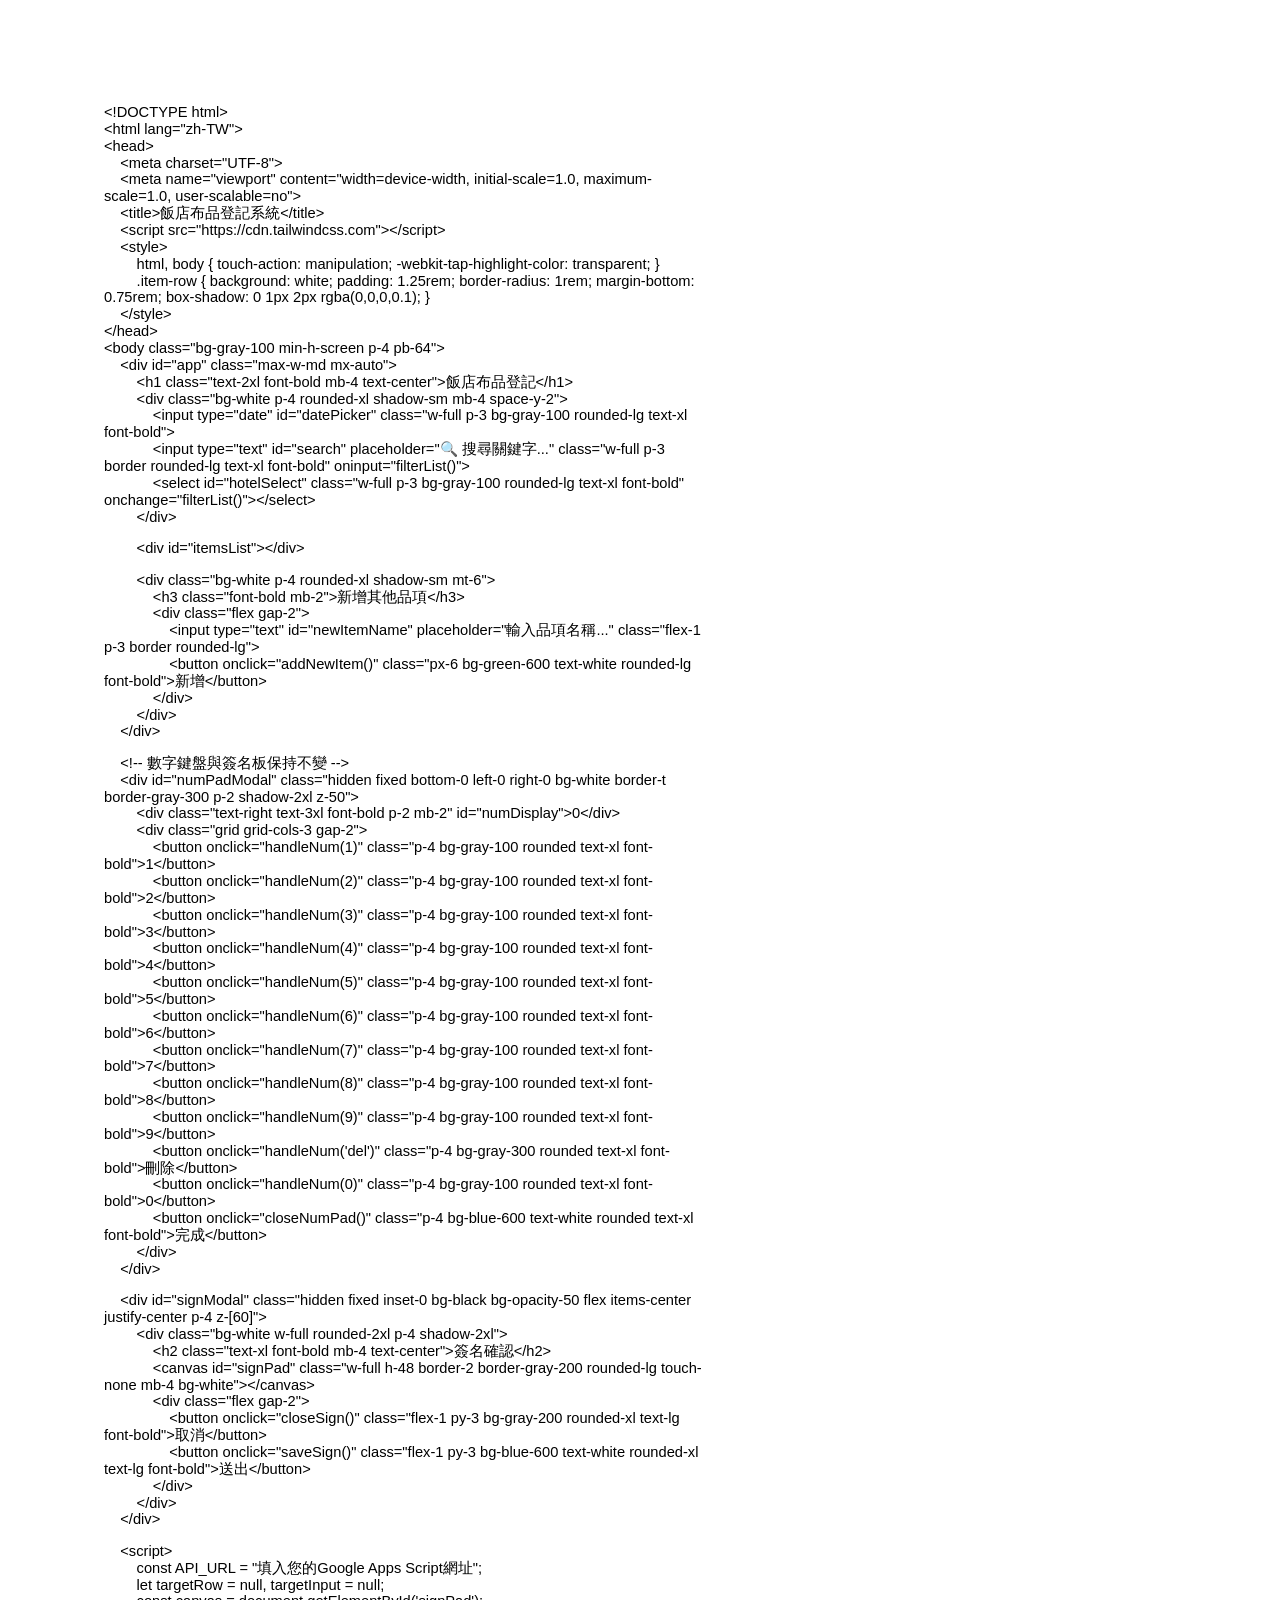
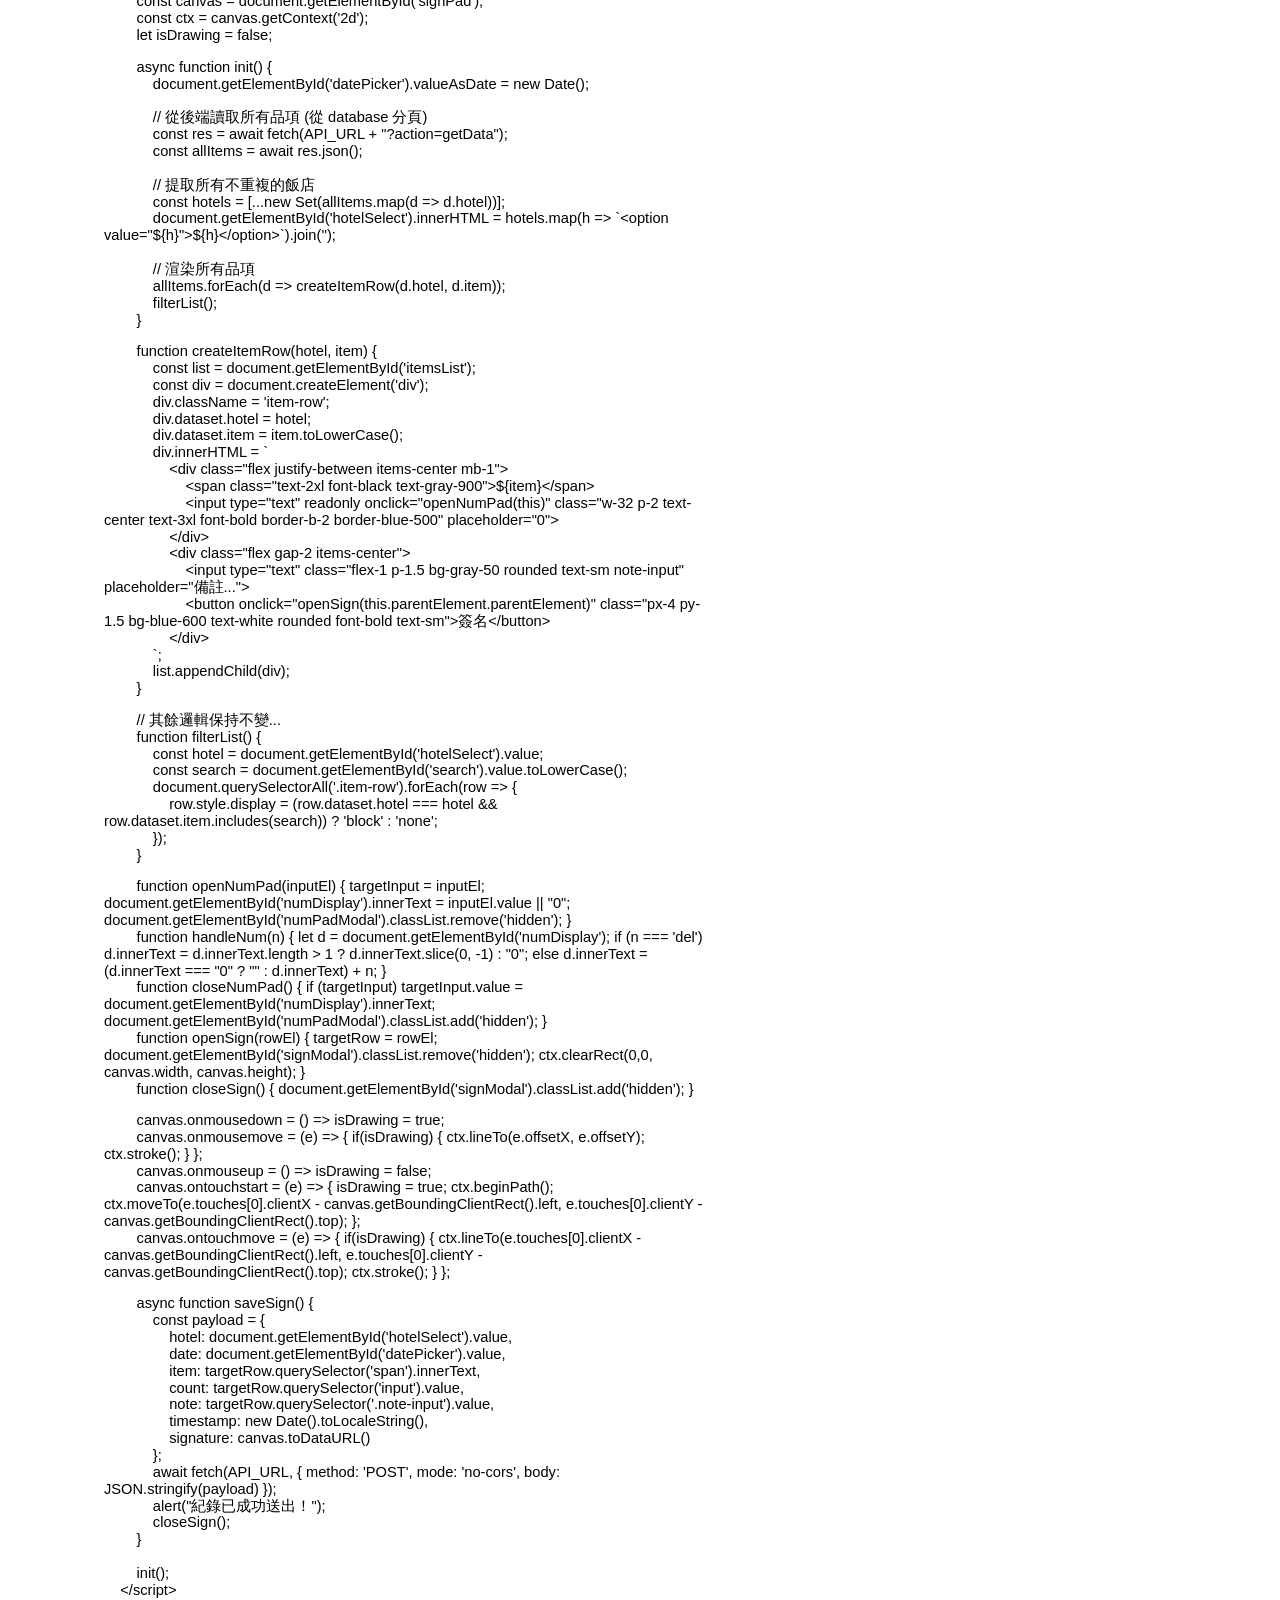
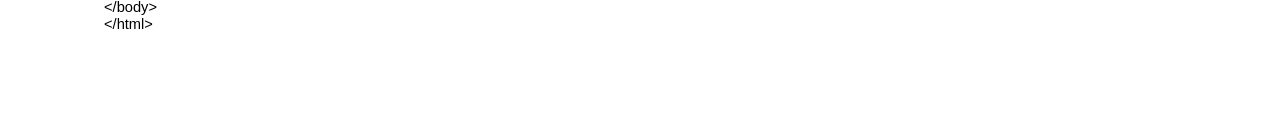
==== hotel-inventory/index.html @ b82ffbec "Add files via upload hotel-inventory" ====
<html><head><meta content="text/html; charset=UTF-8" http-equiv="content-type"><style type="text/css">ol{margin:0;padding:0}table td,table th{padding:0}.c0{color:#000000;font-weight:400;text-decoration:none;vertical-align:baseline;font-size:11pt;font-family:"Arial";font-style:normal}.c1{padding-top:0pt;padding-bottom:0pt;line-height:1.15;orphans:2;widows:2;text-align:left}.c3{background-color:#ffffff;max-width:451.4pt;padding:72pt 72pt 72pt 72pt}.c2{height:11pt}.title{padding-top:0pt;color:#000000;font-size:26pt;padding-bottom:3pt;font-family:"Arial";line-height:1.15;page-break-after:avoid;orphans:2;widows:2;text-align:left}.subtitle{padding-top:0pt;color:#666666;font-size:15pt;padding-bottom:16pt;font-family:"Arial";line-height:1.15;page-break-after:avoid;orphans:2;widows:2;text-align:left}li{color:#000000;font-size:11pt;font-family:"Arial"}p{margin:0;color:#000000;font-size:11pt;font-family:"Arial"}h1{padding-top:20pt;color:#000000;font-size:20pt;padding-bottom:6pt;font-family:"Arial";line-height:1.15;page-break-after:avoid;orphans:2;widows:2;text-align:left}h2{padding-top:18pt;color:#000000;font-size:16pt;padding-bottom:6pt;font-family:"Arial";line-height:1.15;page-break-after:avoid;orphans:2;widows:2;text-align:left}h3{padding-top:16pt;color:#434343;font-size:14pt;padding-bottom:4pt;font-family:"Arial";line-height:1.15;page-break-after:avoid;orphans:2;widows:2;text-align:left}h4{padding-top:14pt;color:#666666;font-size:12pt;padding-bottom:4pt;font-family:"Arial";line-height:1.15;page-break-after:avoid;orphans:2;widows:2;text-align:left}h5{padding-top:12pt;color:#666666;font-size:11pt;padding-bottom:4pt;font-family:"Arial";line-height:1.15;page-break-after:avoid;orphans:2;widows:2;text-align:left}h6{padding-top:12pt;color:#666666;font-size:11pt;padding-bottom:4pt;font-family:"Arial";line-height:1.15;page-break-after:avoid;font-style:italic;orphans:2;widows:2;text-align:left}</style></head><body class="c3 doc-content"><p class="c1"><span class="c0">&lt;!DOCTYPE html&gt;</span></p><p class="c1"><span class="c0">&lt;html lang=&quot;zh-TW&quot;&gt;</span></p><p class="c1"><span class="c0">&lt;head&gt;</span></p><p class="c1"><span class="c0">&nbsp; &nbsp; &lt;meta charset=&quot;UTF-8&quot;&gt;</span></p><p class="c1"><span class="c0">&nbsp; &nbsp; &lt;meta name=&quot;viewport&quot; content=&quot;width=device-width, initial-scale=1.0, maximum-scale=1.0, user-scalable=no&quot;&gt;</span></p><p class="c1"><span class="c0">&nbsp; &nbsp; &lt;title&gt;&#39151;&#24215;&#24067;&#21697;&#30331;&#35352;&#31995;&#32113;&lt;/title&gt;</span></p><p class="c1"><span class="c0">&nbsp; &nbsp; &lt;script src=&quot;https://cdn.tailwindcss.com&quot;&gt;&lt;/script&gt;</span></p><p class="c1"><span class="c0">&nbsp; &nbsp; &lt;style&gt;</span></p><p class="c1"><span class="c0">&nbsp; &nbsp; &nbsp; &nbsp; html, body { touch-action: manipulation; -webkit-tap-highlight-color: transparent; }</span></p><p class="c1"><span class="c0">&nbsp; &nbsp; &nbsp; &nbsp; .item-row { background: white; padding: 1.25rem; border-radius: 1rem; margin-bottom: 0.75rem; box-shadow: 0 1px 2px rgba(0,0,0,0.1); }</span></p><p class="c1"><span class="c0">&nbsp; &nbsp; &lt;/style&gt;</span></p><p class="c1"><span class="c0">&lt;/head&gt;</span></p><p class="c1"><span class="c0">&lt;body class=&quot;bg-gray-100 min-h-screen p-4 pb-64&quot;&gt;</span></p><p class="c1"><span class="c0">&nbsp; &nbsp; &lt;div id=&quot;app&quot; class=&quot;max-w-md mx-auto&quot;&gt;</span></p><p class="c1"><span class="c0">&nbsp; &nbsp; &nbsp; &nbsp; &lt;h1 class=&quot;text-2xl font-bold mb-4 text-center&quot;&gt;&#39151;&#24215;&#24067;&#21697;&#30331;&#35352;&lt;/h1&gt;</span></p><p class="c1"><span class="c0">&nbsp; &nbsp; &nbsp; &nbsp; &lt;div class=&quot;bg-white p-4 rounded-xl shadow-sm mb-4 space-y-2&quot;&gt;</span></p><p class="c1"><span class="c0">&nbsp; &nbsp; &nbsp; &nbsp; &nbsp; &nbsp; &lt;input type=&quot;date&quot; id=&quot;datePicker&quot; class=&quot;w-full p-3 bg-gray-100 rounded-lg text-xl font-bold&quot;&gt;</span></p><p class="c1"><span class="c0">&nbsp; &nbsp; &nbsp; &nbsp; &nbsp; &nbsp; &lt;input type=&quot;text&quot; id=&quot;search&quot; placeholder=&quot;&#128269; &#25628;&#23563;&#38364;&#37749;&#23383;...&quot; class=&quot;w-full p-3 border rounded-lg text-xl font-bold&quot; oninput=&quot;filterList()&quot;&gt;</span></p><p class="c1"><span class="c0">&nbsp; &nbsp; &nbsp; &nbsp; &nbsp; &nbsp; &lt;select id=&quot;hotelSelect&quot; class=&quot;w-full p-3 bg-gray-100 rounded-lg text-xl font-bold&quot; onchange=&quot;filterList()&quot;&gt;&lt;/select&gt;</span></p><p class="c1"><span class="c0">&nbsp; &nbsp; &nbsp; &nbsp; &lt;/div&gt;</span></p><p class="c1 c2"><span class="c0"></span></p><p class="c1"><span class="c0">&nbsp; &nbsp; &nbsp; &nbsp; &lt;div id=&quot;itemsList&quot;&gt;&lt;/div&gt;</span></p><p class="c1 c2"><span class="c0"></span></p><p class="c1"><span class="c0">&nbsp; &nbsp; &nbsp; &nbsp; &lt;div class=&quot;bg-white p-4 rounded-xl shadow-sm mt-6&quot;&gt;</span></p><p class="c1"><span class="c0">&nbsp; &nbsp; &nbsp; &nbsp; &nbsp; &nbsp; &lt;h3 class=&quot;font-bold mb-2&quot;&gt;&#26032;&#22686;&#20854;&#20182;&#21697;&#38917;&lt;/h3&gt;</span></p><p class="c1"><span class="c0">&nbsp; &nbsp; &nbsp; &nbsp; &nbsp; &nbsp; &lt;div class=&quot;flex gap-2&quot;&gt;</span></p><p class="c1"><span class="c0">&nbsp; &nbsp; &nbsp; &nbsp; &nbsp; &nbsp; &nbsp; &nbsp; &lt;input type=&quot;text&quot; id=&quot;newItemName&quot; placeholder=&quot;&#36664;&#20837;&#21697;&#38917;&#21517;&#31281;...&quot; class=&quot;flex-1 p-3 border rounded-lg&quot;&gt;</span></p><p class="c1"><span class="c0">&nbsp; &nbsp; &nbsp; &nbsp; &nbsp; &nbsp; &nbsp; &nbsp; &lt;button onclick=&quot;addNewItem()&quot; class=&quot;px-6 bg-green-600 text-white rounded-lg font-bold&quot;&gt;&#26032;&#22686;&lt;/button&gt;</span></p><p class="c1"><span class="c0">&nbsp; &nbsp; &nbsp; &nbsp; &nbsp; &nbsp; &lt;/div&gt;</span></p><p class="c1"><span class="c0">&nbsp; &nbsp; &nbsp; &nbsp; &lt;/div&gt;</span></p><p class="c1"><span class="c0">&nbsp; &nbsp; &lt;/div&gt;</span></p><p class="c1 c2"><span class="c0"></span></p><p class="c1"><span class="c0">&nbsp; &nbsp; &lt;!-- &#25976;&#23383;&#37749;&#30436;&#33287;&#31805;&#21517;&#26495;&#20445;&#25345;&#19981;&#35722; --&gt;</span></p><p class="c1"><span class="c0">&nbsp; &nbsp; &lt;div id=&quot;numPadModal&quot; class=&quot;hidden fixed bottom-0 left-0 right-0 bg-white border-t border-gray-300 p-2 shadow-2xl z-50&quot;&gt;</span></p><p class="c1"><span class="c0">&nbsp; &nbsp; &nbsp; &nbsp; &lt;div class=&quot;text-right text-3xl font-bold p-2 mb-2&quot; id=&quot;numDisplay&quot;&gt;0&lt;/div&gt;</span></p><p class="c1"><span class="c0">&nbsp; &nbsp; &nbsp; &nbsp; &lt;div class=&quot;grid grid-cols-3 gap-2&quot;&gt;</span></p><p class="c1"><span class="c0">&nbsp; &nbsp; &nbsp; &nbsp; &nbsp; &nbsp; &lt;button onclick=&quot;handleNum(1)&quot; class=&quot;p-4 bg-gray-100 rounded text-xl font-bold&quot;&gt;1&lt;/button&gt;</span></p><p class="c1"><span class="c0">&nbsp; &nbsp; &nbsp; &nbsp; &nbsp; &nbsp; &lt;button onclick=&quot;handleNum(2)&quot; class=&quot;p-4 bg-gray-100 rounded text-xl font-bold&quot;&gt;2&lt;/button&gt;</span></p><p class="c1"><span class="c0">&nbsp; &nbsp; &nbsp; &nbsp; &nbsp; &nbsp; &lt;button onclick=&quot;handleNum(3)&quot; class=&quot;p-4 bg-gray-100 rounded text-xl font-bold&quot;&gt;3&lt;/button&gt;</span></p><p class="c1"><span class="c0">&nbsp; &nbsp; &nbsp; &nbsp; &nbsp; &nbsp; &lt;button onclick=&quot;handleNum(4)&quot; class=&quot;p-4 bg-gray-100 rounded text-xl font-bold&quot;&gt;4&lt;/button&gt;</span></p><p class="c1"><span class="c0">&nbsp; &nbsp; &nbsp; &nbsp; &nbsp; &nbsp; &lt;button onclick=&quot;handleNum(5)&quot; class=&quot;p-4 bg-gray-100 rounded text-xl font-bold&quot;&gt;5&lt;/button&gt;</span></p><p class="c1"><span class="c0">&nbsp; &nbsp; &nbsp; &nbsp; &nbsp; &nbsp; &lt;button onclick=&quot;handleNum(6)&quot; class=&quot;p-4 bg-gray-100 rounded text-xl font-bold&quot;&gt;6&lt;/button&gt;</span></p><p class="c1"><span class="c0">&nbsp; &nbsp; &nbsp; &nbsp; &nbsp; &nbsp; &lt;button onclick=&quot;handleNum(7)&quot; class=&quot;p-4 bg-gray-100 rounded text-xl font-bold&quot;&gt;7&lt;/button&gt;</span></p><p class="c1"><span class="c0">&nbsp; &nbsp; &nbsp; &nbsp; &nbsp; &nbsp; &lt;button onclick=&quot;handleNum(8)&quot; class=&quot;p-4 bg-gray-100 rounded text-xl font-bold&quot;&gt;8&lt;/button&gt;</span></p><p class="c1"><span class="c0">&nbsp; &nbsp; &nbsp; &nbsp; &nbsp; &nbsp; &lt;button onclick=&quot;handleNum(9)&quot; class=&quot;p-4 bg-gray-100 rounded text-xl font-bold&quot;&gt;9&lt;/button&gt;</span></p><p class="c1"><span class="c0">&nbsp; &nbsp; &nbsp; &nbsp; &nbsp; &nbsp; &lt;button onclick=&quot;handleNum(&#39;del&#39;)&quot; class=&quot;p-4 bg-gray-300 rounded text-xl font-bold&quot;&gt;&#21034;&#38500;&lt;/button&gt;</span></p><p class="c1"><span class="c0">&nbsp; &nbsp; &nbsp; &nbsp; &nbsp; &nbsp; &lt;button onclick=&quot;handleNum(0)&quot; class=&quot;p-4 bg-gray-100 rounded text-xl font-bold&quot;&gt;0&lt;/button&gt;</span></p><p class="c1"><span class="c0">&nbsp; &nbsp; &nbsp; &nbsp; &nbsp; &nbsp; &lt;button onclick=&quot;closeNumPad()&quot; class=&quot;p-4 bg-blue-600 text-white rounded text-xl font-bold&quot;&gt;&#23436;&#25104;&lt;/button&gt;</span></p><p class="c1"><span class="c0">&nbsp; &nbsp; &nbsp; &nbsp; &lt;/div&gt;</span></p><p class="c1"><span class="c0">&nbsp; &nbsp; &lt;/div&gt;</span></p><p class="c1 c2"><span class="c0"></span></p><p class="c1"><span class="c0">&nbsp; &nbsp; &lt;div id=&quot;signModal&quot; class=&quot;hidden fixed inset-0 bg-black bg-opacity-50 flex items-center justify-center p-4 z-[60]&quot;&gt;</span></p><p class="c1"><span class="c0">&nbsp; &nbsp; &nbsp; &nbsp; &lt;div class=&quot;bg-white w-full rounded-2xl p-4 shadow-2xl&quot;&gt;</span></p><p class="c1"><span class="c0">&nbsp; &nbsp; &nbsp; &nbsp; &nbsp; &nbsp; &lt;h2 class=&quot;text-xl font-bold mb-4 text-center&quot;&gt;&#31805;&#21517;&#30906;&#35469;&lt;/h2&gt;</span></p><p class="c1"><span class="c0">&nbsp; &nbsp; &nbsp; &nbsp; &nbsp; &nbsp; &lt;canvas id=&quot;signPad&quot; class=&quot;w-full h-48 border-2 border-gray-200 rounded-lg touch-none mb-4 bg-white&quot;&gt;&lt;/canvas&gt;</span></p><p class="c1"><span class="c0">&nbsp; &nbsp; &nbsp; &nbsp; &nbsp; &nbsp; &lt;div class=&quot;flex gap-2&quot;&gt;</span></p><p class="c1"><span class="c0">&nbsp; &nbsp; &nbsp; &nbsp; &nbsp; &nbsp; &nbsp; &nbsp; &lt;button onclick=&quot;closeSign()&quot; class=&quot;flex-1 py-3 bg-gray-200 rounded-xl text-lg font-bold&quot;&gt;&#21462;&#28040;&lt;/button&gt;</span></p><p class="c1"><span class="c0">&nbsp; &nbsp; &nbsp; &nbsp; &nbsp; &nbsp; &nbsp; &nbsp; &lt;button onclick=&quot;saveSign()&quot; class=&quot;flex-1 py-3 bg-blue-600 text-white rounded-xl text-lg font-bold&quot;&gt;&#36865;&#20986;&lt;/button&gt;</span></p><p class="c1"><span class="c0">&nbsp; &nbsp; &nbsp; &nbsp; &nbsp; &nbsp; &lt;/div&gt;</span></p><p class="c1"><span class="c0">&nbsp; &nbsp; &nbsp; &nbsp; &lt;/div&gt;</span></p><p class="c1"><span class="c0">&nbsp; &nbsp; &lt;/div&gt;</span></p><p class="c1 c2"><span class="c0"></span></p><p class="c1"><span class="c0">&nbsp; &nbsp; &lt;script&gt;</span></p><p class="c1"><span class="c0">&nbsp; &nbsp; &nbsp; &nbsp; const API_URL = &quot;&#22635;&#20837;&#24744;&#30340;Google Apps Script&#32178;&#22336;&quot;;</span></p><p class="c1"><span class="c0">&nbsp; &nbsp; &nbsp; &nbsp; let targetRow = null, targetInput = null;</span></p><p class="c1"><span class="c0">&nbsp; &nbsp; &nbsp; &nbsp; const canvas = document.getElementById(&#39;signPad&#39;);</span></p><p class="c1"><span class="c0">&nbsp; &nbsp; &nbsp; &nbsp; const ctx = canvas.getContext(&#39;2d&#39;);</span></p><p class="c1"><span class="c0">&nbsp; &nbsp; &nbsp; &nbsp; let isDrawing = false;</span></p><p class="c1 c2"><span class="c0"></span></p><p class="c1"><span class="c0">&nbsp; &nbsp; &nbsp; &nbsp; async function init() {</span></p><p class="c1"><span class="c0">&nbsp; &nbsp; &nbsp; &nbsp; &nbsp; &nbsp; document.getElementById(&#39;datePicker&#39;).valueAsDate = new Date();</span></p><p class="c1"><span class="c0">&nbsp; &nbsp; &nbsp; &nbsp; &nbsp; &nbsp; </span></p><p class="c1"><span class="c0">&nbsp; &nbsp; &nbsp; &nbsp; &nbsp; &nbsp; // &#24478;&#24460;&#31471;&#35712;&#21462;&#25152;&#26377;&#21697;&#38917; (&#24478; database &#20998;&#38913;)</span></p><p class="c1"><span class="c0">&nbsp; &nbsp; &nbsp; &nbsp; &nbsp; &nbsp; const res = await fetch(API_URL + &quot;?action=getData&quot;);</span></p><p class="c1"><span class="c0">&nbsp; &nbsp; &nbsp; &nbsp; &nbsp; &nbsp; const allItems = await res.json();</span></p><p class="c1"><span class="c0">&nbsp; &nbsp; &nbsp; &nbsp; &nbsp; &nbsp; </span></p><p class="c1"><span class="c0">&nbsp; &nbsp; &nbsp; &nbsp; &nbsp; &nbsp; // &#25552;&#21462;&#25152;&#26377;&#19981;&#37325;&#35079;&#30340;&#39151;&#24215;</span></p><p class="c1"><span class="c0">&nbsp; &nbsp; &nbsp; &nbsp; &nbsp; &nbsp; const hotels = [...new Set(allItems.map(d =&gt; d.hotel))];</span></p><p class="c1"><span class="c0">&nbsp; &nbsp; &nbsp; &nbsp; &nbsp; &nbsp; document.getElementById(&#39;hotelSelect&#39;).innerHTML = hotels.map(h =&gt; `&lt;option value=&quot;${h}&quot;&gt;${h}&lt;/option&gt;`).join(&#39;&#39;);</span></p><p class="c1"><span class="c0">&nbsp; &nbsp; &nbsp; &nbsp; &nbsp; &nbsp; </span></p><p class="c1"><span class="c0">&nbsp; &nbsp; &nbsp; &nbsp; &nbsp; &nbsp; // &#28210;&#26579;&#25152;&#26377;&#21697;&#38917;</span></p><p class="c1"><span class="c0">&nbsp; &nbsp; &nbsp; &nbsp; &nbsp; &nbsp; allItems.forEach(d =&gt; createItemRow(d.hotel, d.item));</span></p><p class="c1"><span class="c0">&nbsp; &nbsp; &nbsp; &nbsp; &nbsp; &nbsp; filterList();</span></p><p class="c1"><span class="c0">&nbsp; &nbsp; &nbsp; &nbsp; }</span></p><p class="c1 c2"><span class="c0"></span></p><p class="c1"><span class="c0">&nbsp; &nbsp; &nbsp; &nbsp; function createItemRow(hotel, item) {</span></p><p class="c1"><span class="c0">&nbsp; &nbsp; &nbsp; &nbsp; &nbsp; &nbsp; const list = document.getElementById(&#39;itemsList&#39;);</span></p><p class="c1"><span class="c0">&nbsp; &nbsp; &nbsp; &nbsp; &nbsp; &nbsp; const div = document.createElement(&#39;div&#39;);</span></p><p class="c1"><span class="c0">&nbsp; &nbsp; &nbsp; &nbsp; &nbsp; &nbsp; div.className = &#39;item-row&#39;;</span></p><p class="c1"><span class="c0">&nbsp; &nbsp; &nbsp; &nbsp; &nbsp; &nbsp; div.dataset.hotel = hotel;</span></p><p class="c1"><span class="c0">&nbsp; &nbsp; &nbsp; &nbsp; &nbsp; &nbsp; div.dataset.item = item.toLowerCase();</span></p><p class="c1"><span class="c0">&nbsp; &nbsp; &nbsp; &nbsp; &nbsp; &nbsp; div.innerHTML = `</span></p><p class="c1"><span class="c0">&nbsp; &nbsp; &nbsp; &nbsp; &nbsp; &nbsp; &nbsp; &nbsp; &lt;div class=&quot;flex justify-between items-center mb-1&quot;&gt;</span></p><p class="c1"><span class="c0">&nbsp; &nbsp; &nbsp; &nbsp; &nbsp; &nbsp; &nbsp; &nbsp; &nbsp; &nbsp; &lt;span class=&quot;text-2xl font-black text-gray-900&quot;&gt;${item}&lt;/span&gt;</span></p><p class="c1"><span class="c0">&nbsp; &nbsp; &nbsp; &nbsp; &nbsp; &nbsp; &nbsp; &nbsp; &nbsp; &nbsp; &lt;input type=&quot;text&quot; readonly onclick=&quot;openNumPad(this)&quot; class=&quot;w-32 p-2 text-center text-3xl font-bold border-b-2 border-blue-500&quot; placeholder=&quot;0&quot;&gt;</span></p><p class="c1"><span class="c0">&nbsp; &nbsp; &nbsp; &nbsp; &nbsp; &nbsp; &nbsp; &nbsp; &lt;/div&gt;</span></p><p class="c1"><span class="c0">&nbsp; &nbsp; &nbsp; &nbsp; &nbsp; &nbsp; &nbsp; &nbsp; &lt;div class=&quot;flex gap-2 items-center&quot;&gt;</span></p><p class="c1"><span class="c0">&nbsp; &nbsp; &nbsp; &nbsp; &nbsp; &nbsp; &nbsp; &nbsp; &nbsp; &nbsp; &lt;input type=&quot;text&quot; class=&quot;flex-1 p-1.5 bg-gray-50 rounded text-sm note-input&quot; placeholder=&quot;&#20633;&#35387;...&quot;&gt;</span></p><p class="c1"><span class="c0">&nbsp; &nbsp; &nbsp; &nbsp; &nbsp; &nbsp; &nbsp; &nbsp; &nbsp; &nbsp; &lt;button onclick=&quot;openSign(this.parentElement.parentElement)&quot; class=&quot;px-4 py-1.5 bg-blue-600 text-white rounded font-bold text-sm&quot;&gt;&#31805;&#21517;&lt;/button&gt;</span></p><p class="c1"><span class="c0">&nbsp; &nbsp; &nbsp; &nbsp; &nbsp; &nbsp; &nbsp; &nbsp; &lt;/div&gt;</span></p><p class="c1"><span class="c0">&nbsp; &nbsp; &nbsp; &nbsp; &nbsp; &nbsp; `;</span></p><p class="c1"><span class="c0">&nbsp; &nbsp; &nbsp; &nbsp; &nbsp; &nbsp; list.appendChild(div);</span></p><p class="c1"><span class="c0">&nbsp; &nbsp; &nbsp; &nbsp; }</span></p><p class="c1 c2"><span class="c0"></span></p><p class="c1"><span class="c0">&nbsp; &nbsp; &nbsp; &nbsp; // &#20854;&#39192;&#37007;&#36655;&#20445;&#25345;&#19981;&#35722;...</span></p><p class="c1"><span class="c0">&nbsp; &nbsp; &nbsp; &nbsp; function filterList() {</span></p><p class="c1"><span class="c0">&nbsp; &nbsp; &nbsp; &nbsp; &nbsp; &nbsp; const hotel = document.getElementById(&#39;hotelSelect&#39;).value;</span></p><p class="c1"><span class="c0">&nbsp; &nbsp; &nbsp; &nbsp; &nbsp; &nbsp; const search = document.getElementById(&#39;search&#39;).value.toLowerCase();</span></p><p class="c1"><span class="c0">&nbsp; &nbsp; &nbsp; &nbsp; &nbsp; &nbsp; document.querySelectorAll(&#39;.item-row&#39;).forEach(row =&gt; {</span></p><p class="c1"><span class="c0">&nbsp; &nbsp; &nbsp; &nbsp; &nbsp; &nbsp; &nbsp; &nbsp; row.style.display = (row.dataset.hotel === hotel &amp;&amp; row.dataset.item.includes(search)) ? &#39;block&#39; : &#39;none&#39;;</span></p><p class="c1"><span class="c0">&nbsp; &nbsp; &nbsp; &nbsp; &nbsp; &nbsp; });</span></p><p class="c1"><span class="c0">&nbsp; &nbsp; &nbsp; &nbsp; }</span></p><p class="c1 c2"><span class="c0"></span></p><p class="c1"><span class="c0">&nbsp; &nbsp; &nbsp; &nbsp; function openNumPad(inputEl) { targetInput = inputEl; document.getElementById(&#39;numDisplay&#39;).innerText = inputEl.value || &quot;0&quot;; document.getElementById(&#39;numPadModal&#39;).classList.remove(&#39;hidden&#39;); }</span></p><p class="c1"><span class="c0">&nbsp; &nbsp; &nbsp; &nbsp; function handleNum(n) { let d = document.getElementById(&#39;numDisplay&#39;); if (n === &#39;del&#39;) d.innerText = d.innerText.length &gt; 1 ? d.innerText.slice(0, -1) : &quot;0&quot;; else d.innerText = (d.innerText === &quot;0&quot; ? &quot;&quot; : d.innerText) + n; }</span></p><p class="c1"><span class="c0">&nbsp; &nbsp; &nbsp; &nbsp; function closeNumPad() { if (targetInput) targetInput.value = document.getElementById(&#39;numDisplay&#39;).innerText; document.getElementById(&#39;numPadModal&#39;).classList.add(&#39;hidden&#39;); }</span></p><p class="c1"><span class="c0">&nbsp; &nbsp; &nbsp; &nbsp; function openSign(rowEl) { targetRow = rowEl; document.getElementById(&#39;signModal&#39;).classList.remove(&#39;hidden&#39;); ctx.clearRect(0,0, canvas.width, canvas.height); }</span></p><p class="c1"><span class="c0">&nbsp; &nbsp; &nbsp; &nbsp; function closeSign() { document.getElementById(&#39;signModal&#39;).classList.add(&#39;hidden&#39;); }</span></p><p class="c1 c2"><span class="c0"></span></p><p class="c1"><span class="c0">&nbsp; &nbsp; &nbsp; &nbsp; canvas.onmousedown = () =&gt; isDrawing = true;</span></p><p class="c1"><span class="c0">&nbsp; &nbsp; &nbsp; &nbsp; canvas.onmousemove = (e) =&gt; { if(isDrawing) { ctx.lineTo(e.offsetX, e.offsetY); ctx.stroke(); } };</span></p><p class="c1"><span class="c0">&nbsp; &nbsp; &nbsp; &nbsp; canvas.onmouseup = () =&gt; isDrawing = false;</span></p><p class="c1"><span class="c0">&nbsp; &nbsp; &nbsp; &nbsp; canvas.ontouchstart = (e) =&gt; { isDrawing = true; ctx.beginPath(); ctx.moveTo(e.touches[0].clientX - canvas.getBoundingClientRect().left, e.touches[0].clientY - canvas.getBoundingClientRect().top); };</span></p><p class="c1"><span class="c0">&nbsp; &nbsp; &nbsp; &nbsp; canvas.ontouchmove = (e) =&gt; { if(isDrawing) { ctx.lineTo(e.touches[0].clientX - canvas.getBoundingClientRect().left, e.touches[0].clientY - canvas.getBoundingClientRect().top); ctx.stroke(); } };</span></p><p class="c1 c2"><span class="c0"></span></p><p class="c1"><span class="c0">&nbsp; &nbsp; &nbsp; &nbsp; async function saveSign() {</span></p><p class="c1"><span class="c0">&nbsp; &nbsp; &nbsp; &nbsp; &nbsp; &nbsp; const payload = {</span></p><p class="c1"><span class="c0">&nbsp; &nbsp; &nbsp; &nbsp; &nbsp; &nbsp; &nbsp; &nbsp; hotel: document.getElementById(&#39;hotelSelect&#39;).value,</span></p><p class="c1"><span class="c0">&nbsp; &nbsp; &nbsp; &nbsp; &nbsp; &nbsp; &nbsp; &nbsp; date: document.getElementById(&#39;datePicker&#39;).value,</span></p><p class="c1"><span class="c0">&nbsp; &nbsp; &nbsp; &nbsp; &nbsp; &nbsp; &nbsp; &nbsp; item: targetRow.querySelector(&#39;span&#39;).innerText,</span></p><p class="c1"><span class="c0">&nbsp; &nbsp; &nbsp; &nbsp; &nbsp; &nbsp; &nbsp; &nbsp; count: targetRow.querySelector(&#39;input&#39;).value,</span></p><p class="c1"><span class="c0">&nbsp; &nbsp; &nbsp; &nbsp; &nbsp; &nbsp; &nbsp; &nbsp; note: targetRow.querySelector(&#39;.note-input&#39;).value,</span></p><p class="c1"><span class="c0">&nbsp; &nbsp; &nbsp; &nbsp; &nbsp; &nbsp; &nbsp; &nbsp; timestamp: new Date().toLocaleString(),</span></p><p class="c1"><span class="c0">&nbsp; &nbsp; &nbsp; &nbsp; &nbsp; &nbsp; &nbsp; &nbsp; signature: canvas.toDataURL()</span></p><p class="c1"><span class="c0">&nbsp; &nbsp; &nbsp; &nbsp; &nbsp; &nbsp; };</span></p><p class="c1"><span class="c0">&nbsp; &nbsp; &nbsp; &nbsp; &nbsp; &nbsp; await fetch(API_URL, { method: &#39;POST&#39;, mode: &#39;no-cors&#39;, body: JSON.stringify(payload) });</span></p><p class="c1"><span class="c0">&nbsp; &nbsp; &nbsp; &nbsp; &nbsp; &nbsp; alert(&quot;&#32000;&#37636;&#24050;&#25104;&#21151;&#36865;&#20986;&#65281;&quot;);</span></p><p class="c1"><span class="c0">&nbsp; &nbsp; &nbsp; &nbsp; &nbsp; &nbsp; closeSign();</span></p><p class="c1"><span class="c0">&nbsp; &nbsp; &nbsp; &nbsp; }</span></p><p class="c1"><span class="c0">&nbsp; &nbsp; &nbsp; &nbsp; </span></p><p class="c1"><span class="c0">&nbsp; &nbsp; &nbsp; &nbsp; init();</span></p><p class="c1"><span class="c0">&nbsp; &nbsp; &lt;/script&gt;</span></p><p class="c1"><span class="c0">&lt;/body&gt;</span></p><p class="c1"><span class="c0">&lt;/html&gt;</span></p></body></html>
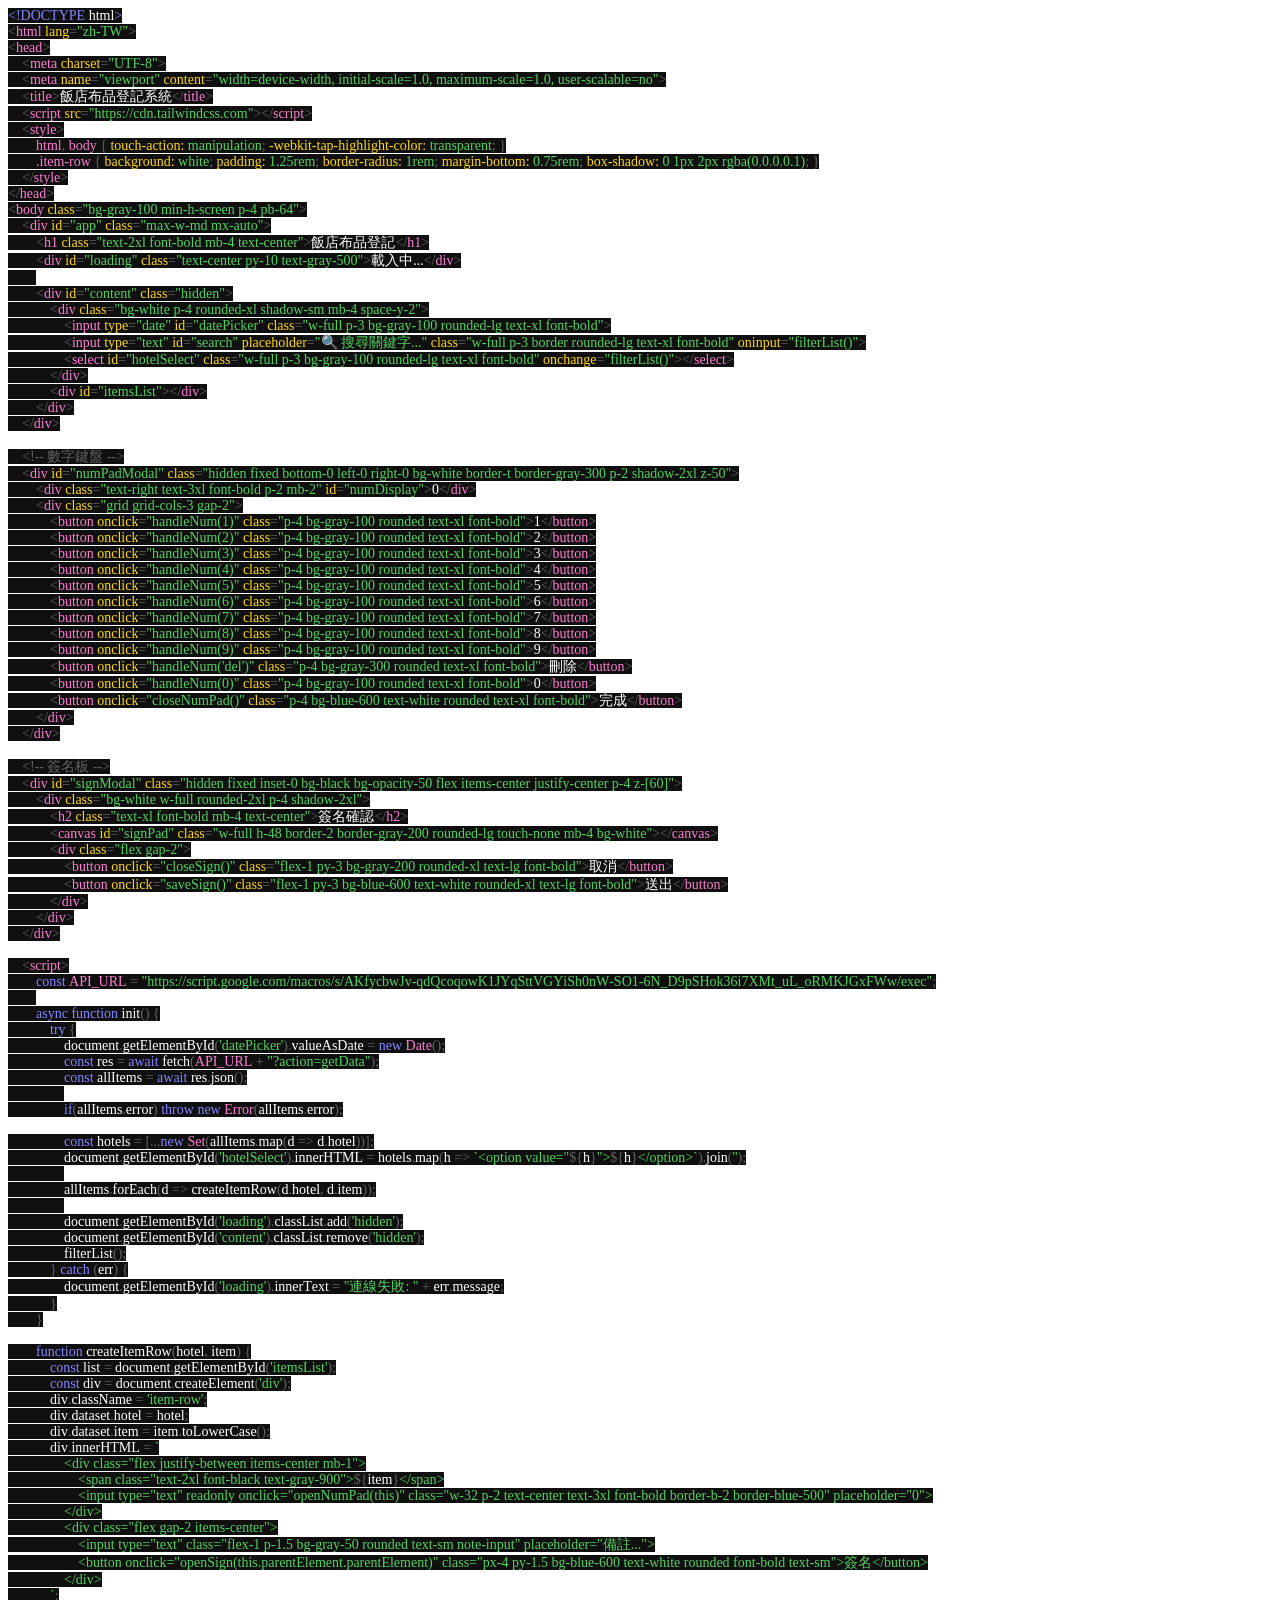
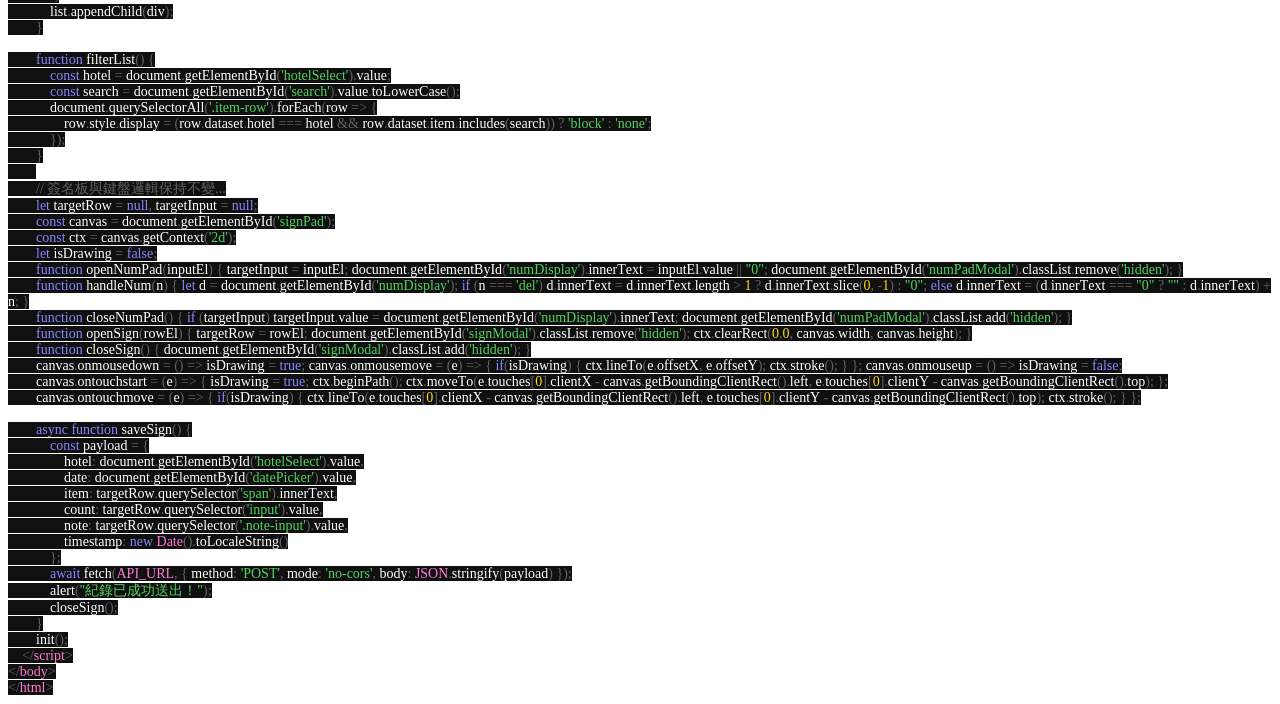
==== commit f1fc3415: "Add files via upload" ====
--- a/hotel-inventory/index.html
+++ b/hotel-inventory/index.html
@@ -1 +1,169 @@
-<html><head><meta content="text/html; charset=UTF-8" http-equiv="content-type"><style type="text/css">ol{margin:0;padding:0}table td,table th{padding:0}.c0{color:#000000;font-weight:400;text-decoration:none;vertical-align:baseline;font-size:11pt;font-family:"Arial";font-style:normal}.c1{padding-top:0pt;padding-bottom:0pt;line-height:1.15;orphans:2;widows:2;text-align:left}.c3{background-color:#ffffff;max-width:451.4pt;padding:72pt 72pt 72pt 72pt}.c2{height:11pt}.title{padding-top:0pt;color:#000000;font-size:26pt;padding-bottom:3pt;font-family:"Arial";line-height:1.15;page-break-after:avoid;orphans:2;widows:2;text-align:left}.subtitle{padding-top:0pt;color:#666666;font-size:15pt;padding-bottom:16pt;font-family:"Arial";line-height:1.15;page-break-after:avoid;orphans:2;widows:2;text-align:left}li{color:#000000;font-size:11pt;font-family:"Arial"}p{margin:0;color:#000000;font-size:11pt;font-family:"Arial"}h1{padding-top:20pt;color:#000000;font-size:20pt;padding-bottom:6pt;font-family:"Arial";line-height:1.15;page-break-after:avoid;orphans:2;widows:2;text-align:left}h2{padding-top:18pt;color:#000000;font-size:16pt;padding-bottom:6pt;font-family:"Arial";line-height:1.15;page-break-after:avoid;orphans:2;widows:2;text-align:left}h3{padding-top:16pt;color:#434343;font-size:14pt;padding-bottom:4pt;font-family:"Arial";line-height:1.15;page-break-after:avoid;orphans:2;widows:2;text-align:left}h4{padding-top:14pt;color:#666666;font-size:12pt;padding-bottom:4pt;font-family:"Arial";line-height:1.15;page-break-after:avoid;orphans:2;widows:2;text-align:left}h5{padding-top:12pt;color:#666666;font-size:11pt;padding-bottom:4pt;font-family:"Arial";line-height:1.15;page-break-after:avoid;orphans:2;widows:2;text-align:left}h6{padding-top:12pt;color:#666666;font-size:11pt;padding-bottom:4pt;font-family:"Arial";line-height:1.15;page-break-after:avoid;font-style:italic;orphans:2;widows:2;text-align:left}</style></head><body class="c3 doc-content"><p class="c1"><span class="c0">&lt;!DOCTYPE html&gt;</span></p><p class="c1"><span class="c0">&lt;html lang=&quot;zh-TW&quot;&gt;</span></p><p class="c1"><span class="c0">&lt;head&gt;</span></p><p class="c1"><span class="c0">&nbsp; &nbsp; &lt;meta charset=&quot;UTF-8&quot;&gt;</span></p><p class="c1"><span class="c0">&nbsp; &nbsp; &lt;meta name=&quot;viewport&quot; content=&quot;width=device-width, initial-scale=1.0, maximum-scale=1.0, user-scalable=no&quot;&gt;</span></p><p class="c1"><span class="c0">&nbsp; &nbsp; &lt;title&gt;&#39151;&#24215;&#24067;&#21697;&#30331;&#35352;&#31995;&#32113;&lt;/title&gt;</span></p><p class="c1"><span class="c0">&nbsp; &nbsp; &lt;script src=&quot;https://cdn.tailwindcss.com&quot;&gt;&lt;/script&gt;</span></p><p class="c1"><span class="c0">&nbsp; &nbsp; &lt;style&gt;</span></p><p class="c1"><span class="c0">&nbsp; &nbsp; &nbsp; &nbsp; html, body { touch-action: manipulation; -webkit-tap-highlight-color: transparent; }</span></p><p class="c1"><span class="c0">&nbsp; &nbsp; &nbsp; &nbsp; .item-row { background: white; padding: 1.25rem; border-radius: 1rem; margin-bottom: 0.75rem; box-shadow: 0 1px 2px rgba(0,0,0,0.1); }</span></p><p class="c1"><span class="c0">&nbsp; &nbsp; &lt;/style&gt;</span></p><p class="c1"><span class="c0">&lt;/head&gt;</span></p><p class="c1"><span class="c0">&lt;body class=&quot;bg-gray-100 min-h-screen p-4 pb-64&quot;&gt;</span></p><p class="c1"><span class="c0">&nbsp; &nbsp; &lt;div id=&quot;app&quot; class=&quot;max-w-md mx-auto&quot;&gt;</span></p><p class="c1"><span class="c0">&nbsp; &nbsp; &nbsp; &nbsp; &lt;h1 class=&quot;text-2xl font-bold mb-4 text-center&quot;&gt;&#39151;&#24215;&#24067;&#21697;&#30331;&#35352;&lt;/h1&gt;</span></p><p class="c1"><span class="c0">&nbsp; &nbsp; &nbsp; &nbsp; &lt;div class=&quot;bg-white p-4 rounded-xl shadow-sm mb-4 space-y-2&quot;&gt;</span></p><p class="c1"><span class="c0">&nbsp; &nbsp; &nbsp; &nbsp; &nbsp; &nbsp; &lt;input type=&quot;date&quot; id=&quot;datePicker&quot; class=&quot;w-full p-3 bg-gray-100 rounded-lg text-xl font-bold&quot;&gt;</span></p><p class="c1"><span class="c0">&nbsp; &nbsp; &nbsp; &nbsp; &nbsp; &nbsp; &lt;input type=&quot;text&quot; id=&quot;search&quot; placeholder=&quot;&#128269; &#25628;&#23563;&#38364;&#37749;&#23383;...&quot; class=&quot;w-full p-3 border rounded-lg text-xl font-bold&quot; oninput=&quot;filterList()&quot;&gt;</span></p><p class="c1"><span class="c0">&nbsp; &nbsp; &nbsp; &nbsp; &nbsp; &nbsp; &lt;select id=&quot;hotelSelect&quot; class=&quot;w-full p-3 bg-gray-100 rounded-lg text-xl font-bold&quot; onchange=&quot;filterList()&quot;&gt;&lt;/select&gt;</span></p><p class="c1"><span class="c0">&nbsp; &nbsp; &nbsp; &nbsp; &lt;/div&gt;</span></p><p class="c1 c2"><span class="c0"></span></p><p class="c1"><span class="c0">&nbsp; &nbsp; &nbsp; &nbsp; &lt;div id=&quot;itemsList&quot;&gt;&lt;/div&gt;</span></p><p class="c1 c2"><span class="c0"></span></p><p class="c1"><span class="c0">&nbsp; &nbsp; &nbsp; &nbsp; &lt;div class=&quot;bg-white p-4 rounded-xl shadow-sm mt-6&quot;&gt;</span></p><p class="c1"><span class="c0">&nbsp; &nbsp; &nbsp; &nbsp; &nbsp; &nbsp; &lt;h3 class=&quot;font-bold mb-2&quot;&gt;&#26032;&#22686;&#20854;&#20182;&#21697;&#38917;&lt;/h3&gt;</span></p><p class="c1"><span class="c0">&nbsp; &nbsp; &nbsp; &nbsp; &nbsp; &nbsp; &lt;div class=&quot;flex gap-2&quot;&gt;</span></p><p class="c1"><span class="c0">&nbsp; &nbsp; &nbsp; &nbsp; &nbsp; &nbsp; &nbsp; &nbsp; &lt;input type=&quot;text&quot; id=&quot;newItemName&quot; placeholder=&quot;&#36664;&#20837;&#21697;&#38917;&#21517;&#31281;...&quot; class=&quot;flex-1 p-3 border rounded-lg&quot;&gt;</span></p><p class="c1"><span class="c0">&nbsp; &nbsp; &nbsp; &nbsp; &nbsp; &nbsp; &nbsp; &nbsp; &lt;button onclick=&quot;addNewItem()&quot; class=&quot;px-6 bg-green-600 text-white rounded-lg font-bold&quot;&gt;&#26032;&#22686;&lt;/button&gt;</span></p><p class="c1"><span class="c0">&nbsp; &nbsp; &nbsp; &nbsp; &nbsp; &nbsp; &lt;/div&gt;</span></p><p class="c1"><span class="c0">&nbsp; &nbsp; &nbsp; &nbsp; &lt;/div&gt;</span></p><p class="c1"><span class="c0">&nbsp; &nbsp; &lt;/div&gt;</span></p><p class="c1 c2"><span class="c0"></span></p><p class="c1"><span class="c0">&nbsp; &nbsp; &lt;!-- &#25976;&#23383;&#37749;&#30436;&#33287;&#31805;&#21517;&#26495;&#20445;&#25345;&#19981;&#35722; --&gt;</span></p><p class="c1"><span class="c0">&nbsp; &nbsp; &lt;div id=&quot;numPadModal&quot; class=&quot;hidden fixed bottom-0 left-0 right-0 bg-white border-t border-gray-300 p-2 shadow-2xl z-50&quot;&gt;</span></p><p class="c1"><span class="c0">&nbsp; &nbsp; &nbsp; &nbsp; &lt;div class=&quot;text-right text-3xl font-bold p-2 mb-2&quot; id=&quot;numDisplay&quot;&gt;0&lt;/div&gt;</span></p><p class="c1"><span class="c0">&nbsp; &nbsp; &nbsp; &nbsp; &lt;div class=&quot;grid grid-cols-3 gap-2&quot;&gt;</span></p><p class="c1"><span class="c0">&nbsp; &nbsp; &nbsp; &nbsp; &nbsp; &nbsp; &lt;button onclick=&quot;handleNum(1)&quot; class=&quot;p-4 bg-gray-100 rounded text-xl font-bold&quot;&gt;1&lt;/button&gt;</span></p><p class="c1"><span class="c0">&nbsp; &nbsp; &nbsp; &nbsp; &nbsp; &nbsp; &lt;button onclick=&quot;handleNum(2)&quot; class=&quot;p-4 bg-gray-100 rounded text-xl font-bold&quot;&gt;2&lt;/button&gt;</span></p><p class="c1"><span class="c0">&nbsp; &nbsp; &nbsp; &nbsp; &nbsp; &nbsp; &lt;button onclick=&quot;handleNum(3)&quot; class=&quot;p-4 bg-gray-100 rounded text-xl font-bold&quot;&gt;3&lt;/button&gt;</span></p><p class="c1"><span class="c0">&nbsp; &nbsp; &nbsp; &nbsp; &nbsp; &nbsp; &lt;button onclick=&quot;handleNum(4)&quot; class=&quot;p-4 bg-gray-100 rounded text-xl font-bold&quot;&gt;4&lt;/button&gt;</span></p><p class="c1"><span class="c0">&nbsp; &nbsp; &nbsp; &nbsp; &nbsp; &nbsp; &lt;button onclick=&quot;handleNum(5)&quot; class=&quot;p-4 bg-gray-100 rounded text-xl font-bold&quot;&gt;5&lt;/button&gt;</span></p><p class="c1"><span class="c0">&nbsp; &nbsp; &nbsp; &nbsp; &nbsp; &nbsp; &lt;button onclick=&quot;handleNum(6)&quot; class=&quot;p-4 bg-gray-100 rounded text-xl font-bold&quot;&gt;6&lt;/button&gt;</span></p><p class="c1"><span class="c0">&nbsp; &nbsp; &nbsp; &nbsp; &nbsp; &nbsp; &lt;button onclick=&quot;handleNum(7)&quot; class=&quot;p-4 bg-gray-100 rounded text-xl font-bold&quot;&gt;7&lt;/button&gt;</span></p><p class="c1"><span class="c0">&nbsp; &nbsp; &nbsp; &nbsp; &nbsp; &nbsp; &lt;button onclick=&quot;handleNum(8)&quot; class=&quot;p-4 bg-gray-100 rounded text-xl font-bold&quot;&gt;8&lt;/button&gt;</span></p><p class="c1"><span class="c0">&nbsp; &nbsp; &nbsp; &nbsp; &nbsp; &nbsp; &lt;button onclick=&quot;handleNum(9)&quot; class=&quot;p-4 bg-gray-100 rounded text-xl font-bold&quot;&gt;9&lt;/button&gt;</span></p><p class="c1"><span class="c0">&nbsp; &nbsp; &nbsp; &nbsp; &nbsp; &nbsp; &lt;button onclick=&quot;handleNum(&#39;del&#39;)&quot; class=&quot;p-4 bg-gray-300 rounded text-xl font-bold&quot;&gt;&#21034;&#38500;&lt;/button&gt;</span></p><p class="c1"><span class="c0">&nbsp; &nbsp; &nbsp; &nbsp; &nbsp; &nbsp; &lt;button onclick=&quot;handleNum(0)&quot; class=&quot;p-4 bg-gray-100 rounded text-xl font-bold&quot;&gt;0&lt;/button&gt;</span></p><p class="c1"><span class="c0">&nbsp; &nbsp; &nbsp; &nbsp; &nbsp; &nbsp; &lt;button onclick=&quot;closeNumPad()&quot; class=&quot;p-4 bg-blue-600 text-white rounded text-xl font-bold&quot;&gt;&#23436;&#25104;&lt;/button&gt;</span></p><p class="c1"><span class="c0">&nbsp; &nbsp; &nbsp; &nbsp; &lt;/div&gt;</span></p><p class="c1"><span class="c0">&nbsp; &nbsp; &lt;/div&gt;</span></p><p class="c1 c2"><span class="c0"></span></p><p class="c1"><span class="c0">&nbsp; &nbsp; &lt;div id=&quot;signModal&quot; class=&quot;hidden fixed inset-0 bg-black bg-opacity-50 flex items-center justify-center p-4 z-[60]&quot;&gt;</span></p><p class="c1"><span class="c0">&nbsp; &nbsp; &nbsp; &nbsp; &lt;div class=&quot;bg-white w-full rounded-2xl p-4 shadow-2xl&quot;&gt;</span></p><p class="c1"><span class="c0">&nbsp; &nbsp; &nbsp; &nbsp; &nbsp; &nbsp; &lt;h2 class=&quot;text-xl font-bold mb-4 text-center&quot;&gt;&#31805;&#21517;&#30906;&#35469;&lt;/h2&gt;</span></p><p class="c1"><span class="c0">&nbsp; &nbsp; &nbsp; &nbsp; &nbsp; &nbsp; &lt;canvas id=&quot;signPad&quot; class=&quot;w-full h-48 border-2 border-gray-200 rounded-lg touch-none mb-4 bg-white&quot;&gt;&lt;/canvas&gt;</span></p><p class="c1"><span class="c0">&nbsp; &nbsp; &nbsp; &nbsp; &nbsp; &nbsp; &lt;div class=&quot;flex gap-2&quot;&gt;</span></p><p class="c1"><span class="c0">&nbsp; &nbsp; &nbsp; &nbsp; &nbsp; &nbsp; &nbsp; &nbsp; &lt;button onclick=&quot;closeSign()&quot; class=&quot;flex-1 py-3 bg-gray-200 rounded-xl text-lg font-bold&quot;&gt;&#21462;&#28040;&lt;/button&gt;</span></p><p class="c1"><span class="c0">&nbsp; &nbsp; &nbsp; &nbsp; &nbsp; &nbsp; &nbsp; &nbsp; &lt;button onclick=&quot;saveSign()&quot; class=&quot;flex-1 py-3 bg-blue-600 text-white rounded-xl text-lg font-bold&quot;&gt;&#36865;&#20986;&lt;/button&gt;</span></p><p class="c1"><span class="c0">&nbsp; &nbsp; &nbsp; &nbsp; &nbsp; &nbsp; &lt;/div&gt;</span></p><p class="c1"><span class="c0">&nbsp; &nbsp; &nbsp; &nbsp; &lt;/div&gt;</span></p><p class="c1"><span class="c0">&nbsp; &nbsp; &lt;/div&gt;</span></p><p class="c1 c2"><span class="c0"></span></p><p class="c1"><span class="c0">&nbsp; &nbsp; &lt;script&gt;</span></p><p class="c1"><span class="c0">&nbsp; &nbsp; &nbsp; &nbsp; const API_URL = &quot;&#22635;&#20837;&#24744;&#30340;Google Apps Script&#32178;&#22336;&quot;;</span></p><p class="c1"><span class="c0">&nbsp; &nbsp; &nbsp; &nbsp; let targetRow = null, targetInput = null;</span></p><p class="c1"><span class="c0">&nbsp; &nbsp; &nbsp; &nbsp; const canvas = document.getElementById(&#39;signPad&#39;);</span></p><p class="c1"><span class="c0">&nbsp; &nbsp; &nbsp; &nbsp; const ctx = canvas.getContext(&#39;2d&#39;);</span></p><p class="c1"><span class="c0">&nbsp; &nbsp; &nbsp; &nbsp; let isDrawing = false;</span></p><p class="c1 c2"><span class="c0"></span></p><p class="c1"><span class="c0">&nbsp; &nbsp; &nbsp; &nbsp; async function init() {</span></p><p class="c1"><span class="c0">&nbsp; &nbsp; &nbsp; &nbsp; &nbsp; &nbsp; document.getElementById(&#39;datePicker&#39;).valueAsDate = new Date();</span></p><p class="c1"><span class="c0">&nbsp; &nbsp; &nbsp; &nbsp; &nbsp; &nbsp; </span></p><p class="c1"><span class="c0">&nbsp; &nbsp; &nbsp; &nbsp; &nbsp; &nbsp; // &#24478;&#24460;&#31471;&#35712;&#21462;&#25152;&#26377;&#21697;&#38917; (&#24478; database &#20998;&#38913;)</span></p><p class="c1"><span class="c0">&nbsp; &nbsp; &nbsp; &nbsp; &nbsp; &nbsp; const res = await fetch(API_URL + &quot;?action=getData&quot;);</span></p><p class="c1"><span class="c0">&nbsp; &nbsp; &nbsp; &nbsp; &nbsp; &nbsp; const allItems = await res.json();</span></p><p class="c1"><span class="c0">&nbsp; &nbsp; &nbsp; &nbsp; &nbsp; &nbsp; </span></p><p class="c1"><span class="c0">&nbsp; &nbsp; &nbsp; &nbsp; &nbsp; &nbsp; // &#25552;&#21462;&#25152;&#26377;&#19981;&#37325;&#35079;&#30340;&#39151;&#24215;</span></p><p class="c1"><span class="c0">&nbsp; &nbsp; &nbsp; &nbsp; &nbsp; &nbsp; const hotels = [...new Set(allItems.map(d =&gt; d.hotel))];</span></p><p class="c1"><span class="c0">&nbsp; &nbsp; &nbsp; &nbsp; &nbsp; &nbsp; document.getElementById(&#39;hotelSelect&#39;).innerHTML = hotels.map(h =&gt; `&lt;option value=&quot;${h}&quot;&gt;${h}&lt;/option&gt;`).join(&#39;&#39;);</span></p><p class="c1"><span class="c0">&nbsp; &nbsp; &nbsp; &nbsp; &nbsp; &nbsp; </span></p><p class="c1"><span class="c0">&nbsp; &nbsp; &nbsp; &nbsp; &nbsp; &nbsp; // &#28210;&#26579;&#25152;&#26377;&#21697;&#38917;</span></p><p class="c1"><span class="c0">&nbsp; &nbsp; &nbsp; &nbsp; &nbsp; &nbsp; allItems.forEach(d =&gt; createItemRow(d.hotel, d.item));</span></p><p class="c1"><span class="c0">&nbsp; &nbsp; &nbsp; &nbsp; &nbsp; &nbsp; filterList();</span></p><p class="c1"><span class="c0">&nbsp; &nbsp; &nbsp; &nbsp; }</span></p><p class="c1 c2"><span class="c0"></span></p><p class="c1"><span class="c0">&nbsp; &nbsp; &nbsp; &nbsp; function createItemRow(hotel, item) {</span></p><p class="c1"><span class="c0">&nbsp; &nbsp; &nbsp; &nbsp; &nbsp; &nbsp; const list = document.getElementById(&#39;itemsList&#39;);</span></p><p class="c1"><span class="c0">&nbsp; &nbsp; &nbsp; &nbsp; &nbsp; &nbsp; const div = document.createElement(&#39;div&#39;);</span></p><p class="c1"><span class="c0">&nbsp; &nbsp; &nbsp; &nbsp; &nbsp; &nbsp; div.className = &#39;item-row&#39;;</span></p><p class="c1"><span class="c0">&nbsp; &nbsp; &nbsp; &nbsp; &nbsp; &nbsp; div.dataset.hotel = hotel;</span></p><p class="c1"><span class="c0">&nbsp; &nbsp; &nbsp; &nbsp; &nbsp; &nbsp; div.dataset.item = item.toLowerCase();</span></p><p class="c1"><span class="c0">&nbsp; &nbsp; &nbsp; &nbsp; &nbsp; &nbsp; div.innerHTML = `</span></p><p class="c1"><span class="c0">&nbsp; &nbsp; &nbsp; &nbsp; &nbsp; &nbsp; &nbsp; &nbsp; &lt;div class=&quot;flex justify-between items-center mb-1&quot;&gt;</span></p><p class="c1"><span class="c0">&nbsp; &nbsp; &nbsp; &nbsp; &nbsp; &nbsp; &nbsp; &nbsp; &nbsp; &nbsp; &lt;span class=&quot;text-2xl font-black text-gray-900&quot;&gt;${item}&lt;/span&gt;</span></p><p class="c1"><span class="c0">&nbsp; &nbsp; &nbsp; &nbsp; &nbsp; &nbsp; &nbsp; &nbsp; &nbsp; &nbsp; &lt;input type=&quot;text&quot; readonly onclick=&quot;openNumPad(this)&quot; class=&quot;w-32 p-2 text-center text-3xl font-bold border-b-2 border-blue-500&quot; placeholder=&quot;0&quot;&gt;</span></p><p class="c1"><span class="c0">&nbsp; &nbsp; &nbsp; &nbsp; &nbsp; &nbsp; &nbsp; &nbsp; &lt;/div&gt;</span></p><p class="c1"><span class="c0">&nbsp; &nbsp; &nbsp; &nbsp; &nbsp; &nbsp; &nbsp; &nbsp; &lt;div class=&quot;flex gap-2 items-center&quot;&gt;</span></p><p class="c1"><span class="c0">&nbsp; &nbsp; &nbsp; &nbsp; &nbsp; &nbsp; &nbsp; &nbsp; &nbsp; &nbsp; &lt;input type=&quot;text&quot; class=&quot;flex-1 p-1.5 bg-gray-50 rounded text-sm note-input&quot; placeholder=&quot;&#20633;&#35387;...&quot;&gt;</span></p><p class="c1"><span class="c0">&nbsp; &nbsp; &nbsp; &nbsp; &nbsp; &nbsp; &nbsp; &nbsp; &nbsp; &nbsp; &lt;button onclick=&quot;openSign(this.parentElement.parentElement)&quot; class=&quot;px-4 py-1.5 bg-blue-600 text-white rounded font-bold text-sm&quot;&gt;&#31805;&#21517;&lt;/button&gt;</span></p><p class="c1"><span class="c0">&nbsp; &nbsp; &nbsp; &nbsp; &nbsp; &nbsp; &nbsp; &nbsp; &lt;/div&gt;</span></p><p class="c1"><span class="c0">&nbsp; &nbsp; &nbsp; &nbsp; &nbsp; &nbsp; `;</span></p><p class="c1"><span class="c0">&nbsp; &nbsp; &nbsp; &nbsp; &nbsp; &nbsp; list.appendChild(div);</span></p><p class="c1"><span class="c0">&nbsp; &nbsp; &nbsp; &nbsp; }</span></p><p class="c1 c2"><span class="c0"></span></p><p class="c1"><span class="c0">&nbsp; &nbsp; &nbsp; &nbsp; // &#20854;&#39192;&#37007;&#36655;&#20445;&#25345;&#19981;&#35722;...</span></p><p class="c1"><span class="c0">&nbsp; &nbsp; &nbsp; &nbsp; function filterList() {</span></p><p class="c1"><span class="c0">&nbsp; &nbsp; &nbsp; &nbsp; &nbsp; &nbsp; const hotel = document.getElementById(&#39;hotelSelect&#39;).value;</span></p><p class="c1"><span class="c0">&nbsp; &nbsp; &nbsp; &nbsp; &nbsp; &nbsp; const search = document.getElementById(&#39;search&#39;).value.toLowerCase();</span></p><p class="c1"><span class="c0">&nbsp; &nbsp; &nbsp; &nbsp; &nbsp; &nbsp; document.querySelectorAll(&#39;.item-row&#39;).forEach(row =&gt; {</span></p><p class="c1"><span class="c0">&nbsp; &nbsp; &nbsp; &nbsp; &nbsp; &nbsp; &nbsp; &nbsp; row.style.display = (row.dataset.hotel === hotel &amp;&amp; row.dataset.item.includes(search)) ? &#39;block&#39; : &#39;none&#39;;</span></p><p class="c1"><span class="c0">&nbsp; &nbsp; &nbsp; &nbsp; &nbsp; &nbsp; });</span></p><p class="c1"><span class="c0">&nbsp; &nbsp; &nbsp; &nbsp; }</span></p><p class="c1 c2"><span class="c0"></span></p><p class="c1"><span class="c0">&nbsp; &nbsp; &nbsp; &nbsp; function openNumPad(inputEl) { targetInput = inputEl; document.getElementById(&#39;numDisplay&#39;).innerText = inputEl.value || &quot;0&quot;; document.getElementById(&#39;numPadModal&#39;).classList.remove(&#39;hidden&#39;); }</span></p><p class="c1"><span class="c0">&nbsp; &nbsp; &nbsp; &nbsp; function handleNum(n) { let d = document.getElementById(&#39;numDisplay&#39;); if (n === &#39;del&#39;) d.innerText = d.innerText.length &gt; 1 ? d.innerText.slice(0, -1) : &quot;0&quot;; else d.innerText = (d.innerText === &quot;0&quot; ? &quot;&quot; : d.innerText) + n; }</span></p><p class="c1"><span class="c0">&nbsp; &nbsp; &nbsp; &nbsp; function closeNumPad() { if (targetInput) targetInput.value = document.getElementById(&#39;numDisplay&#39;).innerText; document.getElementById(&#39;numPadModal&#39;).classList.add(&#39;hidden&#39;); }</span></p><p class="c1"><span class="c0">&nbsp; &nbsp; &nbsp; &nbsp; function openSign(rowEl) { targetRow = rowEl; document.getElementById(&#39;signModal&#39;).classList.remove(&#39;hidden&#39;); ctx.clearRect(0,0, canvas.width, canvas.height); }</span></p><p class="c1"><span class="c0">&nbsp; &nbsp; &nbsp; &nbsp; function closeSign() { document.getElementById(&#39;signModal&#39;).classList.add(&#39;hidden&#39;); }</span></p><p class="c1 c2"><span class="c0"></span></p><p class="c1"><span class="c0">&nbsp; &nbsp; &nbsp; &nbsp; canvas.onmousedown = () =&gt; isDrawing = true;</span></p><p class="c1"><span class="c0">&nbsp; &nbsp; &nbsp; &nbsp; canvas.onmousemove = (e) =&gt; { if(isDrawing) { ctx.lineTo(e.offsetX, e.offsetY); ctx.stroke(); } };</span></p><p class="c1"><span class="c0">&nbsp; &nbsp; &nbsp; &nbsp; canvas.onmouseup = () =&gt; isDrawing = false;</span></p><p class="c1"><span class="c0">&nbsp; &nbsp; &nbsp; &nbsp; canvas.ontouchstart = (e) =&gt; { isDrawing = true; ctx.beginPath(); ctx.moveTo(e.touches[0].clientX - canvas.getBoundingClientRect().left, e.touches[0].clientY - canvas.getBoundingClientRect().top); };</span></p><p class="c1"><span class="c0">&nbsp; &nbsp; &nbsp; &nbsp; canvas.ontouchmove = (e) =&gt; { if(isDrawing) { ctx.lineTo(e.touches[0].clientX - canvas.getBoundingClientRect().left, e.touches[0].clientY - canvas.getBoundingClientRect().top); ctx.stroke(); } };</span></p><p class="c1 c2"><span class="c0"></span></p><p class="c1"><span class="c0">&nbsp; &nbsp; &nbsp; &nbsp; async function saveSign() {</span></p><p class="c1"><span class="c0">&nbsp; &nbsp; &nbsp; &nbsp; &nbsp; &nbsp; const payload = {</span></p><p class="c1"><span class="c0">&nbsp; &nbsp; &nbsp; &nbsp; &nbsp; &nbsp; &nbsp; &nbsp; hotel: document.getElementById(&#39;hotelSelect&#39;).value,</span></p><p class="c1"><span class="c0">&nbsp; &nbsp; &nbsp; &nbsp; &nbsp; &nbsp; &nbsp; &nbsp; date: document.getElementById(&#39;datePicker&#39;).value,</span></p><p class="c1"><span class="c0">&nbsp; &nbsp; &nbsp; &nbsp; &nbsp; &nbsp; &nbsp; &nbsp; item: targetRow.querySelector(&#39;span&#39;).innerText,</span></p><p class="c1"><span class="c0">&nbsp; &nbsp; &nbsp; &nbsp; &nbsp; &nbsp; &nbsp; &nbsp; count: targetRow.querySelector(&#39;input&#39;).value,</span></p><p class="c1"><span class="c0">&nbsp; &nbsp; &nbsp; &nbsp; &nbsp; &nbsp; &nbsp; &nbsp; note: targetRow.querySelector(&#39;.note-input&#39;).value,</span></p><p class="c1"><span class="c0">&nbsp; &nbsp; &nbsp; &nbsp; &nbsp; &nbsp; &nbsp; &nbsp; timestamp: new Date().toLocaleString(),</span></p><p class="c1"><span class="c0">&nbsp; &nbsp; &nbsp; &nbsp; &nbsp; &nbsp; &nbsp; &nbsp; signature: canvas.toDataURL()</span></p><p class="c1"><span class="c0">&nbsp; &nbsp; &nbsp; &nbsp; &nbsp; &nbsp; };</span></p><p class="c1"><span class="c0">&nbsp; &nbsp; &nbsp; &nbsp; &nbsp; &nbsp; await fetch(API_URL, { method: &#39;POST&#39;, mode: &#39;no-cors&#39;, body: JSON.stringify(payload) });</span></p><p class="c1"><span class="c0">&nbsp; &nbsp; &nbsp; &nbsp; &nbsp; &nbsp; alert(&quot;&#32000;&#37636;&#24050;&#25104;&#21151;&#36865;&#20986;&#65281;&quot;);</span></p><p class="c1"><span class="c0">&nbsp; &nbsp; &nbsp; &nbsp; &nbsp; &nbsp; closeSign();</span></p><p class="c1"><span class="c0">&nbsp; &nbsp; &nbsp; &nbsp; }</span></p><p class="c1"><span class="c0">&nbsp; &nbsp; &nbsp; &nbsp; </span></p><p class="c1"><span class="c0">&nbsp; &nbsp; &nbsp; &nbsp; init();</span></p><p class="c1"><span class="c0">&nbsp; &nbsp; &lt;/script&gt;</span></p><p class="c1"><span class="c0">&lt;/body&gt;</span></p><p class="c1"><span class="c0">&lt;/html&gt;</span></p></body></html>+<!DOCTYPE html PUBLIC "-//W3C//DTD HTML 4.01//EN" "http://www.w3.org/TR/html4/strict.dtd">
+<html>
+<head>
+  <meta http-equiv="Content-Type" content="text/html; charset=utf-8">
+  <meta http-equiv="Content-Style-Type" content="text/css">
+  <title></title>
+  <meta name="Generator" content="Cocoa HTML Writer">
+  <meta name="CocoaVersion" content="2299.77">
+  <style type="text/css">
+    p.p1 {margin: 0.0px 0.0px 0.0px 0.0px; font: 14.0px Menlo; color: #8486ff; -webkit-text-stroke: #8486ff}
+    p.p2 {margin: 0.0px 0.0px 0.0px 0.0px; font: 14.0px Menlo; color: #53d160; -webkit-text-stroke: #53d160}
+    p.p3 {margin: 0.0px 0.0px 0.0px 0.0px; font: 14.0px Menlo; color: #fc7dd1; -webkit-text-stroke: #fc7dd1}
+    p.p4 {margin: 0.0px 0.0px 0.0px 0.0px; font: 14.0px Menlo; color: #fed611; -webkit-text-stroke: #fed611}
+    p.p5 {margin: 0.0px 0.0px 0.0px 0.0px; font: 14.0px Menlo; color: #ffffff; -webkit-text-stroke: #ffffff}
+    p.p6 {margin: 0.0px 0.0px 0.0px 0.0px; font: 14.0px Menlo; color: #ffffff; -webkit-text-stroke: #ffffff; min-height: 16.0px}
+    p.p7 {margin: 0.0px 0.0px 0.0px 0.0px; font: 14.0px Menlo; color: #626262; -webkit-text-stroke: #626262}
+    span.s1 {font-kerning: none; background-color: #101010}
+    span.s2 {font-kerning: none; color: #ffffff; background-color: #101010; -webkit-text-stroke: 0px #ffffff}
+    span.s3 {font-kerning: none; color: #626262; background-color: #101010; -webkit-text-stroke: 0px #626262}
+    span.s4 {font-kerning: none; color: #fc7dd1; background-color: #101010; -webkit-text-stroke: 0px #fc7dd1}
+    span.s5 {font-kerning: none; color: #fed611; background-color: #101010; -webkit-text-stroke: 0px #fed611}
+    span.s6 {font-kerning: none; color: #53d160; background-color: #101010; -webkit-text-stroke: 0px #53d160}
+    span.s7 {font-kerning: none}
+    span.s8 {font-kerning: none; color: #8486ff; background-color: #101010; -webkit-text-stroke: 0px #8486ff}
+  </style>
+</head>
+<body>
+<p class="p1"><span class="s1">&lt;!DOCTYPE</span><span class="s2"> html</span><span class="s1">&gt;</span></p>
+<p class="p2"><span class="s3">&lt;</span><span class="s4">html</span><span class="s2"> </span><span class="s5">lang</span><span class="s3">=</span><span class="s1">"zh-TW"</span><span class="s3">&gt;</span></p>
+<p class="p3"><span class="s3">&lt;</span><span class="s1">head</span><span class="s3">&gt;</span></p>
+<p class="p4"><span class="s2"><span class="Apple-converted-space">    </span></span><span class="s3">&lt;</span><span class="s4">meta</span><span class="s2"> </span><span class="s1">charset</span><span class="s3">=</span><span class="s6">"UTF-8"</span><span class="s3">&gt;</span></p>
+<p class="p2"><span class="s2"><span class="Apple-converted-space">    </span></span><span class="s3">&lt;</span><span class="s4">meta</span><span class="s2"> </span><span class="s5">name</span><span class="s3">=</span><span class="s1">"viewport"</span><span class="s2"> </span><span class="s5">content</span><span class="s3">=</span><span class="s1">"width=device-width, initial-scale=1.0, maximum-scale=1.0, user-scalable=no"</span><span class="s3">&gt;</span></p>
+<p class="p5"><span class="s1"><span class="Apple-converted-space">    </span></span><span class="s3">&lt;</span><span class="s4">title</span><span class="s3">&gt;</span><span class="s1">飯店布品登記系統</span><span class="s3">&lt;/</span><span class="s4">title</span><span class="s3">&gt;</span></p>
+<p class="p2"><span class="s2"><span class="Apple-converted-space">    </span></span><span class="s3">&lt;</span><span class="s4">script</span><span class="s2"> </span><span class="s5">src</span><span class="s3">=</span><span class="s1">"https://cdn.tailwindcss.com"</span><span class="s3">&gt;&lt;/</span><span class="s4">script</span><span class="s3">&gt;</span></p>
+<p class="p3"><span class="s2"><span class="Apple-converted-space">    </span></span><span class="s3">&lt;</span><span class="s1">style</span><span class="s3">&gt;</span></p>
+<p class="p4"><span class="s2"><span class="Apple-converted-space">        </span></span><span class="s4">html</span><span class="s3">,</span><span class="s2"> </span><span class="s4">body</span><span class="s2"> </span><span class="s3">{</span><span class="s2"> </span><span class="s1">touch-action:</span><span class="s2"> </span><span class="s6">manipulation</span><span class="s3">;</span><span class="s2"> </span><span class="s1">-webkit-tap-highlight-color:</span><span class="s2"> </span><span class="s6">transparent</span><span class="s3">;</span><span class="s2"> </span><span class="s3">}</span></p>
+<p class="p4"><span class="s2"><span class="Apple-converted-space">        </span></span><span class="s4">.item-row</span><span class="s2"> </span><span class="s3">{</span><span class="s2"> </span><span class="s1">background:</span><span class="s2"> </span><span class="s6">white</span><span class="s3">;</span><span class="s2"> </span><span class="s1">padding:</span><span class="s2"> </span><span class="s6">1.25rem</span><span class="s3">;</span><span class="s2"> </span><span class="s1">border-radius:</span><span class="s2"> </span><span class="s6">1rem</span><span class="s3">;</span><span class="s2"> </span><span class="s1">margin-bottom:</span><span class="s2"> </span><span class="s6">0.75rem</span><span class="s3">;</span><span class="s2"> </span><span class="s1">box-shadow:</span><span class="s2"> </span><span class="s6">0</span><span class="s2"> </span><span class="s6">1px</span><span class="s2"> </span><span class="s6">2px</span><span class="s2"> </span><span class="s6">rgba(0</span><span class="s3">,</span><span class="s6">0</span><span class="s3">,</span><span class="s6">0</span><span class="s3">,</span><span class="s6">0.1)</span><span class="s3">;</span><span class="s2"> </span><span class="s3">}</span></p>
+<p class="p3"><span class="s2"><span class="Apple-converted-space">    </span></span><span class="s3">&lt;/</span><span class="s1">style</span><span class="s3">&gt;</span></p>
+<p class="p3"><span class="s3">&lt;/</span><span class="s1">head</span><span class="s3">&gt;</span></p>
+<p class="p2"><span class="s3">&lt;</span><span class="s4">body</span><span class="s2"> </span><span class="s5">class</span><span class="s3">=</span><span class="s1">"bg-gray-100 min-h-screen p-4 pb-64"</span><span class="s3">&gt;</span></p>
+<p class="p2"><span class="s2"><span class="Apple-converted-space">    </span></span><span class="s3">&lt;</span><span class="s4">div</span><span class="s2"> </span><span class="s5">id</span><span class="s3">=</span><span class="s1">"app"</span><span class="s2"> </span><span class="s5">class</span><span class="s3">=</span><span class="s1">"max-w-md mx-auto"</span><span class="s3">&gt;</span></p>
+<p class="p2"><span class="s2"><span class="Apple-converted-space">        </span></span><span class="s3">&lt;</span><span class="s4">h1</span><span class="s2"> </span><span class="s5">class</span><span class="s3">=</span><span class="s1">"text-2xl font-bold mb-4 text-center"</span><span class="s3">&gt;</span><span class="s2">飯店布品登記</span><span class="s3">&lt;/</span><span class="s4">h1</span><span class="s3">&gt;</span></p>
+<p class="p2"><span class="s2"><span class="Apple-converted-space">        </span></span><span class="s3">&lt;</span><span class="s4">div</span><span class="s2"> </span><span class="s5">id</span><span class="s3">=</span><span class="s1">"loading"</span><span class="s2"> </span><span class="s5">class</span><span class="s3">=</span><span class="s1">"text-center py-10 text-gray-500"</span><span class="s3">&gt;</span><span class="s2">載入中...</span><span class="s3">&lt;/</span><span class="s4">div</span><span class="s3">&gt;</span></p>
+<p class="p6"><span class="s1"><span class="Apple-converted-space">        </span></span></p>
+<p class="p2"><span class="s2"><span class="Apple-converted-space">        </span></span><span class="s3">&lt;</span><span class="s4">div</span><span class="s2"> </span><span class="s5">id</span><span class="s3">=</span><span class="s1">"content"</span><span class="s2"> </span><span class="s5">class</span><span class="s3">=</span><span class="s1">"hidden"</span><span class="s3">&gt;</span></p>
+<p class="p2"><span class="s2"><span class="Apple-converted-space">            </span></span><span class="s3">&lt;</span><span class="s4">div</span><span class="s2"> </span><span class="s5">class</span><span class="s3">=</span><span class="s1">"bg-white p-4 rounded-xl shadow-sm mb-4 space-y-2"</span><span class="s3">&gt;</span></p>
+<p class="p2"><span class="s2"><span class="Apple-converted-space">                </span></span><span class="s3">&lt;</span><span class="s4">input</span><span class="s2"> </span><span class="s5">type</span><span class="s3">=</span><span class="s1">"date"</span><span class="s2"> </span><span class="s5">id</span><span class="s3">=</span><span class="s1">"datePicker"</span><span class="s2"> </span><span class="s5">class</span><span class="s3">=</span><span class="s1">"w-full p-3 bg-gray-100 rounded-lg text-xl font-bold"</span><span class="s3">&gt;</span></p>
+<p class="p2"><span class="s2"><span class="Apple-converted-space">                </span></span><span class="s3">&lt;</span><span class="s4">input</span><span class="s2"> </span><span class="s5">type</span><span class="s3">=</span><span class="s1">"text"</span><span class="s2"> </span><span class="s5">id</span><span class="s3">=</span><span class="s1">"search"</span><span class="s2"> </span><span class="s5">placeholder</span><span class="s3">=</span><span class="s1">"🔍 搜尋關鍵字..."</span><span class="s2"> </span><span class="s5">class</span><span class="s3">=</span><span class="s1">"w-full p-3 border rounded-lg text-xl font-bold"</span><span class="s2"> </span><span class="s5">oninput</span><span class="s3">=</span><span class="s1">"filterList()"</span><span class="s3">&gt;</span></p>
+<p class="p2"><span class="s2"><span class="Apple-converted-space">                </span></span><span class="s3">&lt;</span><span class="s4">select</span><span class="s2"> </span><span class="s5">id</span><span class="s3">=</span><span class="s1">"hotelSelect"</span><span class="s2"> </span><span class="s5">class</span><span class="s3">=</span><span class="s1">"w-full p-3 bg-gray-100 rounded-lg text-xl font-bold"</span><span class="s2"> </span><span class="s5">onchange</span><span class="s3">=</span><span class="s1">"filterList()"</span><span class="s3">&gt;&lt;/</span><span class="s4">select</span><span class="s3">&gt;</span></p>
+<p class="p5"><span class="s1"><span class="Apple-converted-space">            </span></span><span class="s3">&lt;/</span><span class="s4">div</span><span class="s3">&gt;</span></p>
+<p class="p5"><span class="s1"><span class="Apple-converted-space">            </span></span><span class="s3">&lt;</span><span class="s4">div</span><span class="s1"> </span><span class="s5">id</span><span class="s3">=</span><span class="s6">"itemsList"</span><span class="s3">&gt;&lt;/</span><span class="s4">div</span><span class="s3">&gt;</span></p>
+<p class="p5"><span class="s1"><span class="Apple-converted-space">        </span></span><span class="s3">&lt;/</span><span class="s4">div</span><span class="s3">&gt;</span></p>
+<p class="p5"><span class="s1"><span class="Apple-converted-space">    </span></span><span class="s3">&lt;/</span><span class="s4">div</span><span class="s3">&gt;</span></p>
+<p class="p6"><span class="s7"></span><br></p>
+<p class="p7"><span class="s2"><span class="Apple-converted-space">    </span></span><span class="s1">&lt;!-- 數字鍵盤 --&gt;</span></p>
+<p class="p2"><span class="s2"><span class="Apple-converted-space">    </span></span><span class="s3">&lt;</span><span class="s4">div</span><span class="s2"> </span><span class="s5">id</span><span class="s3">=</span><span class="s1">"numPadModal"</span><span class="s2"> </span><span class="s5">class</span><span class="s3">=</span><span class="s1">"hidden fixed bottom-0 left-0 right-0 bg-white border-t border-gray-300 p-2 shadow-2xl z-50"</span><span class="s3">&gt;</span></p>
+<p class="p2"><span class="s2"><span class="Apple-converted-space">        </span></span><span class="s3">&lt;</span><span class="s4">div</span><span class="s2"> </span><span class="s5">class</span><span class="s3">=</span><span class="s1">"text-right text-3xl font-bold p-2 mb-2"</span><span class="s2"> </span><span class="s5">id</span><span class="s3">=</span><span class="s1">"numDisplay"</span><span class="s3">&gt;</span><span class="s2">0</span><span class="s3">&lt;/</span><span class="s4">div</span><span class="s3">&gt;</span></p>
+<p class="p2"><span class="s2"><span class="Apple-converted-space">        </span></span><span class="s3">&lt;</span><span class="s4">div</span><span class="s2"> </span><span class="s5">class</span><span class="s3">=</span><span class="s1">"grid grid-cols-3 gap-2"</span><span class="s3">&gt;</span></p>
+<p class="p2"><span class="s2"><span class="Apple-converted-space">            </span></span><span class="s3">&lt;</span><span class="s4">button</span><span class="s2"> </span><span class="s5">onclick</span><span class="s3">=</span><span class="s1">"handleNum(1)"</span><span class="s2"> </span><span class="s5">class</span><span class="s3">=</span><span class="s1">"p-4 bg-gray-100 rounded text-xl font-bold"</span><span class="s3">&gt;</span><span class="s2">1</span><span class="s3">&lt;/</span><span class="s4">button</span><span class="s3">&gt;</span></p>
+<p class="p2"><span class="s2"><span class="Apple-converted-space">            </span></span><span class="s3">&lt;</span><span class="s4">button</span><span class="s2"> </span><span class="s5">onclick</span><span class="s3">=</span><span class="s1">"handleNum(2)"</span><span class="s2"> </span><span class="s5">class</span><span class="s3">=</span><span class="s1">"p-4 bg-gray-100 rounded text-xl font-bold"</span><span class="s3">&gt;</span><span class="s2">2</span><span class="s3">&lt;/</span><span class="s4">button</span><span class="s3">&gt;</span></p>
+<p class="p2"><span class="s2"><span class="Apple-converted-space">            </span></span><span class="s3">&lt;</span><span class="s4">button</span><span class="s2"> </span><span class="s5">onclick</span><span class="s3">=</span><span class="s1">"handleNum(3)"</span><span class="s2"> </span><span class="s5">class</span><span class="s3">=</span><span class="s1">"p-4 bg-gray-100 rounded text-xl font-bold"</span><span class="s3">&gt;</span><span class="s2">3</span><span class="s3">&lt;/</span><span class="s4">button</span><span class="s3">&gt;</span></p>
+<p class="p2"><span class="s2"><span class="Apple-converted-space">            </span></span><span class="s3">&lt;</span><span class="s4">button</span><span class="s2"> </span><span class="s5">onclick</span><span class="s3">=</span><span class="s1">"handleNum(4)"</span><span class="s2"> </span><span class="s5">class</span><span class="s3">=</span><span class="s1">"p-4 bg-gray-100 rounded text-xl font-bold"</span><span class="s3">&gt;</span><span class="s2">4</span><span class="s3">&lt;/</span><span class="s4">button</span><span class="s3">&gt;</span></p>
+<p class="p2"><span class="s2"><span class="Apple-converted-space">            </span></span><span class="s3">&lt;</span><span class="s4">button</span><span class="s2"> </span><span class="s5">onclick</span><span class="s3">=</span><span class="s1">"handleNum(5)"</span><span class="s2"> </span><span class="s5">class</span><span class="s3">=</span><span class="s1">"p-4 bg-gray-100 rounded text-xl font-bold"</span><span class="s3">&gt;</span><span class="s2">5</span><span class="s3">&lt;/</span><span class="s4">button</span><span class="s3">&gt;</span></p>
+<p class="p2"><span class="s2"><span class="Apple-converted-space">            </span></span><span class="s3">&lt;</span><span class="s4">button</span><span class="s2"> </span><span class="s5">onclick</span><span class="s3">=</span><span class="s1">"handleNum(6)"</span><span class="s2"> </span><span class="s5">class</span><span class="s3">=</span><span class="s1">"p-4 bg-gray-100 rounded text-xl font-bold"</span><span class="s3">&gt;</span><span class="s2">6</span><span class="s3">&lt;/</span><span class="s4">button</span><span class="s3">&gt;</span></p>
+<p class="p2"><span class="s2"><span class="Apple-converted-space">            </span></span><span class="s3">&lt;</span><span class="s4">button</span><span class="s2"> </span><span class="s5">onclick</span><span class="s3">=</span><span class="s1">"handleNum(7)"</span><span class="s2"> </span><span class="s5">class</span><span class="s3">=</span><span class="s1">"p-4 bg-gray-100 rounded text-xl font-bold"</span><span class="s3">&gt;</span><span class="s2">7</span><span class="s3">&lt;/</span><span class="s4">button</span><span class="s3">&gt;</span></p>
+<p class="p2"><span class="s2"><span class="Apple-converted-space">            </span></span><span class="s3">&lt;</span><span class="s4">button</span><span class="s2"> </span><span class="s5">onclick</span><span class="s3">=</span><span class="s1">"handleNum(8)"</span><span class="s2"> </span><span class="s5">class</span><span class="s3">=</span><span class="s1">"p-4 bg-gray-100 rounded text-xl font-bold"</span><span class="s3">&gt;</span><span class="s2">8</span><span class="s3">&lt;/</span><span class="s4">button</span><span class="s3">&gt;</span></p>
+<p class="p2"><span class="s2"><span class="Apple-converted-space">            </span></span><span class="s3">&lt;</span><span class="s4">button</span><span class="s2"> </span><span class="s5">onclick</span><span class="s3">=</span><span class="s1">"handleNum(9)"</span><span class="s2"> </span><span class="s5">class</span><span class="s3">=</span><span class="s1">"p-4 bg-gray-100 rounded text-xl font-bold"</span><span class="s3">&gt;</span><span class="s2">9</span><span class="s3">&lt;/</span><span class="s4">button</span><span class="s3">&gt;</span></p>
+<p class="p2"><span class="s2"><span class="Apple-converted-space">            </span></span><span class="s3">&lt;</span><span class="s4">button</span><span class="s2"> </span><span class="s5">onclick</span><span class="s3">=</span><span class="s1">"handleNum('del')"</span><span class="s2"> </span><span class="s5">class</span><span class="s3">=</span><span class="s1">"p-4 bg-gray-300 rounded text-xl font-bold"</span><span class="s3">&gt;</span><span class="s2">刪除</span><span class="s3">&lt;/</span><span class="s4">button</span><span class="s3">&gt;</span></p>
+<p class="p2"><span class="s2"><span class="Apple-converted-space">            </span></span><span class="s3">&lt;</span><span class="s4">button</span><span class="s2"> </span><span class="s5">onclick</span><span class="s3">=</span><span class="s1">"handleNum(0)"</span><span class="s2"> </span><span class="s5">class</span><span class="s3">=</span><span class="s1">"p-4 bg-gray-100 rounded text-xl font-bold"</span><span class="s3">&gt;</span><span class="s2">0</span><span class="s3">&lt;/</span><span class="s4">button</span><span class="s3">&gt;</span></p>
+<p class="p2"><span class="s2"><span class="Apple-converted-space">            </span></span><span class="s3">&lt;</span><span class="s4">button</span><span class="s2"> </span><span class="s5">onclick</span><span class="s3">=</span><span class="s1">"closeNumPad()"</span><span class="s2"> </span><span class="s5">class</span><span class="s3">=</span><span class="s1">"p-4 bg-blue-600 text-white rounded text-xl font-bold"</span><span class="s3">&gt;</span><span class="s2">完成</span><span class="s3">&lt;/</span><span class="s4">button</span><span class="s3">&gt;</span></p>
+<p class="p5"><span class="s1"><span class="Apple-converted-space">        </span></span><span class="s3">&lt;/</span><span class="s4">div</span><span class="s3">&gt;</span></p>
+<p class="p5"><span class="s1"><span class="Apple-converted-space">    </span></span><span class="s3">&lt;/</span><span class="s4">div</span><span class="s3">&gt;</span></p>
+<p class="p6"><span class="s7"></span><br></p>
+<p class="p7"><span class="s2"><span class="Apple-converted-space">    </span></span><span class="s1">&lt;!-- 簽名板 --&gt;</span></p>
+<p class="p2"><span class="s2"><span class="Apple-converted-space">    </span></span><span class="s3">&lt;</span><span class="s4">div</span><span class="s2"> </span><span class="s5">id</span><span class="s3">=</span><span class="s1">"signModal"</span><span class="s2"> </span><span class="s5">class</span><span class="s3">=</span><span class="s1">"hidden fixed inset-0 bg-black bg-opacity-50 flex items-center justify-center p-4 z-[60]"</span><span class="s3">&gt;</span></p>
+<p class="p2"><span class="s2"><span class="Apple-converted-space">        </span></span><span class="s3">&lt;</span><span class="s4">div</span><span class="s2"> </span><span class="s5">class</span><span class="s3">=</span><span class="s1">"bg-white w-full rounded-2xl p-4 shadow-2xl"</span><span class="s3">&gt;</span></p>
+<p class="p2"><span class="s2"><span class="Apple-converted-space">            </span></span><span class="s3">&lt;</span><span class="s4">h2</span><span class="s2"> </span><span class="s5">class</span><span class="s3">=</span><span class="s1">"text-xl font-bold mb-4 text-center"</span><span class="s3">&gt;</span><span class="s2">簽名確認</span><span class="s3">&lt;/</span><span class="s4">h2</span><span class="s3">&gt;</span></p>
+<p class="p2"><span class="s2"><span class="Apple-converted-space">            </span></span><span class="s3">&lt;</span><span class="s4">canvas</span><span class="s2"> </span><span class="s5">id</span><span class="s3">=</span><span class="s1">"signPad"</span><span class="s2"> </span><span class="s5">class</span><span class="s3">=</span><span class="s1">"w-full h-48 border-2 border-gray-200 rounded-lg touch-none mb-4 bg-white"</span><span class="s3">&gt;&lt;/</span><span class="s4">canvas</span><span class="s3">&gt;</span></p>
+<p class="p5"><span class="s1"><span class="Apple-converted-space">            </span></span><span class="s3">&lt;</span><span class="s4">div</span><span class="s1"> </span><span class="s5">class</span><span class="s3">=</span><span class="s6">"flex gap-2"</span><span class="s3">&gt;</span></p>
+<p class="p2"><span class="s2"><span class="Apple-converted-space">                </span></span><span class="s3">&lt;</span><span class="s4">button</span><span class="s2"> </span><span class="s5">onclick</span><span class="s3">=</span><span class="s1">"closeSign()"</span><span class="s2"> </span><span class="s5">class</span><span class="s3">=</span><span class="s1">"flex-1 py-3 bg-gray-200 rounded-xl text-lg font-bold"</span><span class="s3">&gt;</span><span class="s2">取消</span><span class="s3">&lt;/</span><span class="s4">button</span><span class="s3">&gt;</span></p>
+<p class="p2"><span class="s2"><span class="Apple-converted-space">                </span></span><span class="s3">&lt;</span><span class="s4">button</span><span class="s2"> </span><span class="s5">onclick</span><span class="s3">=</span><span class="s1">"saveSign()"</span><span class="s2"> </span><span class="s5">class</span><span class="s3">=</span><span class="s1">"flex-1 py-3 bg-blue-600 text-white rounded-xl text-lg font-bold"</span><span class="s3">&gt;</span><span class="s2">送出</span><span class="s3">&lt;/</span><span class="s4">button</span><span class="s3">&gt;</span></p>
+<p class="p5"><span class="s1"><span class="Apple-converted-space">            </span></span><span class="s3">&lt;/</span><span class="s4">div</span><span class="s3">&gt;</span></p>
+<p class="p5"><span class="s1"><span class="Apple-converted-space">        </span></span><span class="s3">&lt;/</span><span class="s4">div</span><span class="s3">&gt;</span></p>
+<p class="p5"><span class="s1"><span class="Apple-converted-space">    </span></span><span class="s3">&lt;/</span><span class="s4">div</span><span class="s3">&gt;</span></p>
+<p class="p6"><span class="s7"></span><br></p>
+<p class="p3"><span class="s2"><span class="Apple-converted-space">    </span></span><span class="s3">&lt;</span><span class="s1">script</span><span class="s3">&gt;</span></p>
+<p class="p2"><span class="s2"><span class="Apple-converted-space">        </span></span><span class="s8">const</span><span class="s2"> </span><span class="s4">API_URL</span><span class="s2"> </span><span class="s3">=</span><span class="s2"> </span><span class="s1">"https://script.google.com/macros/s/AKfycbwJv-qdQcoqowK1JYqSttVGYiSh0nW-SO1-6N_D9pSHok36i7XMt_uL_oRMKJGxFWw/exec"</span><span class="s3">;</span></p>
+<p class="p6"><span class="s1"><span class="Apple-converted-space">        </span></span></p>
+<p class="p5"><span class="s1"><span class="Apple-converted-space">        </span></span><span class="s8">async</span><span class="s1"> </span><span class="s8">function</span><span class="s1"> init</span><span class="s3">()</span><span class="s1"> </span><span class="s3">{</span></p>
+<p class="p5"><span class="s1"><span class="Apple-converted-space">            </span></span><span class="s8">try</span><span class="s1"> </span><span class="s3">{</span></p>
+<p class="p5"><span class="s1"><span class="Apple-converted-space">                </span>document</span><span class="s3">.</span><span class="s1">getElementById</span><span class="s3">(</span><span class="s6">'datePicker'</span><span class="s3">).</span><span class="s1">valueAsDate </span><span class="s3">=</span><span class="s1"> </span><span class="s8">new</span><span class="s1"> </span><span class="s4">Date</span><span class="s3">();</span></p>
+<p class="p5"><span class="s1"><span class="Apple-converted-space">                </span></span><span class="s8">const</span><span class="s1"> res </span><span class="s3">=</span><span class="s1"> </span><span class="s8">await</span><span class="s1"> fetch</span><span class="s3">(</span><span class="s4">API_URL</span><span class="s1"> </span><span class="s3">+</span><span class="s1"> </span><span class="s6">"?action=getData"</span><span class="s3">);</span></p>
+<p class="p5"><span class="s1"><span class="Apple-converted-space">                </span></span><span class="s8">const</span><span class="s1"> allItems </span><span class="s3">=</span><span class="s1"> </span><span class="s8">await</span><span class="s1"> res</span><span class="s3">.</span><span class="s1">json</span><span class="s3">();</span></p>
+<p class="p6"><span class="s1"><span class="Apple-converted-space">                </span></span></p>
+<p class="p5"><span class="s1"><span class="Apple-converted-space">                </span></span><span class="s8">if</span><span class="s3">(</span><span class="s1">allItems</span><span class="s3">.</span><span class="s1">error</span><span class="s3">)</span><span class="s1"> </span><span class="s8">throw</span><span class="s1"> </span><span class="s8">new</span><span class="s1"> </span><span class="s4">Error</span><span class="s3">(</span><span class="s1">allItems</span><span class="s3">.</span><span class="s1">error</span><span class="s3">);</span></p>
+<p class="p6"><span class="s7"></span><br></p>
+<p class="p5"><span class="s1"><span class="Apple-converted-space">                </span></span><span class="s8">const</span><span class="s1"> hotels </span><span class="s3">=</span><span class="s1"> </span><span class="s3">[...</span><span class="s8">new</span><span class="s1"> </span><span class="s4">Set</span><span class="s3">(</span><span class="s1">allItems</span><span class="s3">.</span><span class="s1">map</span><span class="s3">(</span><span class="s1">d </span><span class="s3">=&gt;</span><span class="s1"> d</span><span class="s3">.</span><span class="s1">hotel</span><span class="s3">))];</span></p>
+<p class="p5"><span class="s1"><span class="Apple-converted-space">                </span>document</span><span class="s3">.</span><span class="s1">getElementById</span><span class="s3">(</span><span class="s6">'hotelSelect'</span><span class="s3">).</span><span class="s1">innerHTML </span><span class="s3">=</span><span class="s1"> hotels</span><span class="s3">.</span><span class="s1">map</span><span class="s3">(</span><span class="s1">h </span><span class="s3">=&gt;</span><span class="s1"> </span><span class="s6">`&lt;option value="</span><span class="s3">${</span><span class="s1">h</span><span class="s3">}</span><span class="s6">"&gt;</span><span class="s3">${</span><span class="s1">h</span><span class="s3">}</span><span class="s6">&lt;/option&gt;`</span><span class="s3">).</span><span class="s1">join</span><span class="s3">(</span><span class="s6">''</span><span class="s3">);</span></p>
+<p class="p6"><span class="s1"><span class="Apple-converted-space">                </span></span></p>
+<p class="p5"><span class="s1"><span class="Apple-converted-space">                </span>allItems</span><span class="s3">.</span><span class="s1">forEach</span><span class="s3">(</span><span class="s1">d </span><span class="s3">=&gt;</span><span class="s1"> createItemRow</span><span class="s3">(</span><span class="s1">d</span><span class="s3">.</span><span class="s1">hotel</span><span class="s3">,</span><span class="s1"> d</span><span class="s3">.</span><span class="s1">item</span><span class="s3">));</span></p>
+<p class="p6"><span class="s1"><span class="Apple-converted-space">                </span></span></p>
+<p class="p5"><span class="s1"><span class="Apple-converted-space">                </span>document</span><span class="s3">.</span><span class="s1">getElementById</span><span class="s3">(</span><span class="s6">'loading'</span><span class="s3">).</span><span class="s1">classList</span><span class="s3">.</span><span class="s1">add</span><span class="s3">(</span><span class="s6">'hidden'</span><span class="s3">);</span></p>
+<p class="p5"><span class="s1"><span class="Apple-converted-space">                </span>document</span><span class="s3">.</span><span class="s1">getElementById</span><span class="s3">(</span><span class="s6">'content'</span><span class="s3">).</span><span class="s1">classList</span><span class="s3">.</span><span class="s1">remove</span><span class="s3">(</span><span class="s6">'hidden'</span><span class="s3">);</span></p>
+<p class="p5"><span class="s1"><span class="Apple-converted-space">                </span>filterList</span><span class="s3">();</span></p>
+<p class="p5"><span class="s1"><span class="Apple-converted-space">            </span></span><span class="s3">}</span><span class="s1"> </span><span class="s8">catch</span><span class="s1"> </span><span class="s3">(</span><span class="s1">err</span><span class="s3">)</span><span class="s1"> </span><span class="s3">{</span></p>
+<p class="p5"><span class="s1"><span class="Apple-converted-space">                </span>document</span><span class="s3">.</span><span class="s1">getElementById</span><span class="s3">(</span><span class="s6">'loading'</span><span class="s3">).</span><span class="s1">innerText </span><span class="s3">=</span><span class="s1"> </span><span class="s6">"連線失敗: "</span><span class="s1"> </span><span class="s3">+</span><span class="s1"> err</span><span class="s3">.</span><span class="s1">message</span><span class="s3">;</span></p>
+<p class="p5"><span class="s1"><span class="Apple-converted-space">            </span></span><span class="s3">}</span></p>
+<p class="p5"><span class="s1"><span class="Apple-converted-space">        </span></span><span class="s3">}</span></p>
+<p class="p6"><span class="s7"></span><br></p>
+<p class="p5"><span class="s1"><span class="Apple-converted-space">        </span></span><span class="s8">function</span><span class="s1"> createItemRow</span><span class="s3">(</span><span class="s1">hotel</span><span class="s3">,</span><span class="s1"> item</span><span class="s3">)</span><span class="s1"> </span><span class="s3">{</span></p>
+<p class="p5"><span class="s1"><span class="Apple-converted-space">            </span></span><span class="s8">const</span><span class="s1"> list </span><span class="s3">=</span><span class="s1"> document</span><span class="s3">.</span><span class="s1">getElementById</span><span class="s3">(</span><span class="s6">'itemsList'</span><span class="s3">);</span></p>
+<p class="p5"><span class="s1"><span class="Apple-converted-space">            </span></span><span class="s8">const</span><span class="s1"> div </span><span class="s3">=</span><span class="s1"> document</span><span class="s3">.</span><span class="s1">createElement</span><span class="s3">(</span><span class="s6">'div'</span><span class="s3">);</span></p>
+<p class="p5"><span class="s1"><span class="Apple-converted-space">            </span>div</span><span class="s3">.</span><span class="s1">className </span><span class="s3">=</span><span class="s1"> </span><span class="s6">'item-row'</span><span class="s3">;</span></p>
+<p class="p5"><span class="s1"><span class="Apple-converted-space">            </span>div</span><span class="s3">.</span><span class="s1">dataset</span><span class="s3">.</span><span class="s1">hotel </span><span class="s3">=</span><span class="s1"> hotel</span><span class="s3">;</span></p>
+<p class="p5"><span class="s1"><span class="Apple-converted-space">            </span>div</span><span class="s3">.</span><span class="s1">dataset</span><span class="s3">.</span><span class="s1">item </span><span class="s3">=</span><span class="s1"> item</span><span class="s3">.</span><span class="s1">toLowerCase</span><span class="s3">();</span></p>
+<p class="p5"><span class="s1"><span class="Apple-converted-space">            </span>div</span><span class="s3">.</span><span class="s1">innerHTML </span><span class="s3">=</span><span class="s1"> </span><span class="s6">`</span></p>
+<p class="p2"><span class="s1"><span class="Apple-converted-space">                </span>&lt;div class="flex justify-between items-center mb-1"&gt;</span></p>
+<p class="p2"><span class="s1"><span class="Apple-converted-space">                    </span>&lt;span class="text-2xl font-black text-gray-900"&gt;</span><span class="s3">${</span><span class="s2">item</span><span class="s3">}</span><span class="s1">&lt;/span&gt;</span></p>
+<p class="p2"><span class="s1"><span class="Apple-converted-space">                    </span>&lt;input type="text" readonly onclick="openNumPad(this)" class="w-32 p-2 text-center text-3xl font-bold border-b-2 border-blue-500" placeholder="0"&gt;</span></p>
+<p class="p2"><span class="s1"><span class="Apple-converted-space">                </span>&lt;/div&gt;</span></p>
+<p class="p2"><span class="s1"><span class="Apple-converted-space">                </span>&lt;div class="flex gap-2 items-center"&gt;</span></p>
+<p class="p2"><span class="s1"><span class="Apple-converted-space">                    </span>&lt;input type="text" class="flex-1 p-1.5 bg-gray-50 rounded text-sm note-input" placeholder="備註..."&gt;</span></p>
+<p class="p2"><span class="s1"><span class="Apple-converted-space">                    </span>&lt;button onclick="openSign(this.parentElement.parentElement)" class="px-4 py-1.5 bg-blue-600 text-white rounded font-bold text-sm"&gt;簽名&lt;/button&gt;</span></p>
+<p class="p2"><span class="s1"><span class="Apple-converted-space">                </span>&lt;/div&gt;</span></p>
+<p class="p2"><span class="s1"><span class="Apple-converted-space">            </span>`</span><span class="s3">;</span></p>
+<p class="p5"><span class="s1"><span class="Apple-converted-space">            </span>list</span><span class="s3">.</span><span class="s1">appendChild</span><span class="s3">(</span><span class="s1">div</span><span class="s3">);</span></p>
+<p class="p5"><span class="s1"><span class="Apple-converted-space">        </span></span><span class="s3">}</span></p>
+<p class="p6"><span class="s7"></span><br></p>
+<p class="p5"><span class="s1"><span class="Apple-converted-space">        </span></span><span class="s8">function</span><span class="s1"> filterList</span><span class="s3">()</span><span class="s1"> </span><span class="s3">{</span></p>
+<p class="p5"><span class="s1"><span class="Apple-converted-space">            </span></span><span class="s8">const</span><span class="s1"> hotel </span><span class="s3">=</span><span class="s1"> document</span><span class="s3">.</span><span class="s1">getElementById</span><span class="s3">(</span><span class="s6">'hotelSelect'</span><span class="s3">).</span><span class="s1">value</span><span class="s3">;</span></p>
+<p class="p5"><span class="s1"><span class="Apple-converted-space">            </span></span><span class="s8">const</span><span class="s1"> search </span><span class="s3">=</span><span class="s1"> document</span><span class="s3">.</span><span class="s1">getElementById</span><span class="s3">(</span><span class="s6">'search'</span><span class="s3">).</span><span class="s1">value</span><span class="s3">.</span><span class="s1">toLowerCase</span><span class="s3">();</span></p>
+<p class="p5"><span class="s1"><span class="Apple-converted-space">            </span>document</span><span class="s3">.</span><span class="s1">querySelectorAll</span><span class="s3">(</span><span class="s6">'.item-row'</span><span class="s3">).</span><span class="s1">forEach</span><span class="s3">(</span><span class="s1">row </span><span class="s3">=&gt;</span><span class="s1"> </span><span class="s3">{</span></p>
+<p class="p5"><span class="s1"><span class="Apple-converted-space">                </span>row</span><span class="s3">.</span><span class="s1">style</span><span class="s3">.</span><span class="s1">display </span><span class="s3">=</span><span class="s1"> </span><span class="s3">(</span><span class="s1">row</span><span class="s3">.</span><span class="s1">dataset</span><span class="s3">.</span><span class="s1">hotel </span><span class="s3">===</span><span class="s1"> hotel </span><span class="s3">&amp;&amp;</span><span class="s1"> row</span><span class="s3">.</span><span class="s1">dataset</span><span class="s3">.</span><span class="s1">item</span><span class="s3">.</span><span class="s1">includes</span><span class="s3">(</span><span class="s1">search</span><span class="s3">))</span><span class="s1"> </span><span class="s3">?</span><span class="s1"> </span><span class="s6">'block'</span><span class="s1"> </span><span class="s3">:</span><span class="s1"> </span><span class="s6">'none'</span><span class="s3">;</span></p>
+<p class="p5"><span class="s1"><span class="Apple-converted-space">            </span></span><span class="s3">});</span></p>
+<p class="p5"><span class="s1"><span class="Apple-converted-space">        </span></span><span class="s3">}</span></p>
+<p class="p6"><span class="s1"><span class="Apple-converted-space">        </span></span></p>
+<p class="p7"><span class="s2"><span class="Apple-converted-space">        </span></span><span class="s1">// 簽名板與鍵盤邏輯保持不變...</span></p>
+<p class="p5"><span class="s1"><span class="Apple-converted-space">        </span></span><span class="s8">let</span><span class="s1"> targetRow </span><span class="s3">=</span><span class="s1"> </span><span class="s8">null</span><span class="s3">,</span><span class="s1"> targetInput </span><span class="s3">=</span><span class="s1"> </span><span class="s8">null</span><span class="s3">;</span></p>
+<p class="p5"><span class="s1"><span class="Apple-converted-space">        </span></span><span class="s8">const</span><span class="s1"> canvas </span><span class="s3">=</span><span class="s1"> document</span><span class="s3">.</span><span class="s1">getElementById</span><span class="s3">(</span><span class="s6">'signPad'</span><span class="s3">);</span></p>
+<p class="p5"><span class="s1"><span class="Apple-converted-space">        </span></span><span class="s8">const</span><span class="s1"> ctx </span><span class="s3">=</span><span class="s1"> canvas</span><span class="s3">.</span><span class="s1">getContext</span><span class="s3">(</span><span class="s6">'2d'</span><span class="s3">);</span></p>
+<p class="p5"><span class="s1"><span class="Apple-converted-space">        </span></span><span class="s8">let</span><span class="s1"> isDrawing </span><span class="s3">=</span><span class="s1"> </span><span class="s8">false</span><span class="s3">;</span></p>
+<p class="p5"><span class="s1"><span class="Apple-converted-space">        </span></span><span class="s8">function</span><span class="s1"> openNumPad</span><span class="s3">(</span><span class="s1">inputEl</span><span class="s3">)</span><span class="s1"> </span><span class="s3">{</span><span class="s1"> targetInput </span><span class="s3">=</span><span class="s1"> inputEl</span><span class="s3">;</span><span class="s1"> document</span><span class="s3">.</span><span class="s1">getElementById</span><span class="s3">(</span><span class="s6">'numDisplay'</span><span class="s3">).</span><span class="s1">innerText </span><span class="s3">=</span><span class="s1"> inputEl</span><span class="s3">.</span><span class="s1">value </span><span class="s3">||</span><span class="s1"> </span><span class="s6">"0"</span><span class="s3">;</span><span class="s1"> document</span><span class="s3">.</span><span class="s1">getElementById</span><span class="s3">(</span><span class="s6">'numPadModal'</span><span class="s3">).</span><span class="s1">classList</span><span class="s3">.</span><span class="s1">remove</span><span class="s3">(</span><span class="s6">'hidden'</span><span class="s3">);</span><span class="s1"> </span><span class="s3">}</span></p>
+<p class="p5"><span class="s1"><span class="Apple-converted-space">        </span></span><span class="s8">function</span><span class="s1"> handleNum</span><span class="s3">(</span><span class="s1">n</span><span class="s3">)</span><span class="s1"> </span><span class="s3">{</span><span class="s1"> </span><span class="s8">let</span><span class="s1"> d </span><span class="s3">=</span><span class="s1"> document</span><span class="s3">.</span><span class="s1">getElementById</span><span class="s3">(</span><span class="s6">'numDisplay'</span><span class="s3">);</span><span class="s1"> </span><span class="s8">if</span><span class="s1"> </span><span class="s3">(</span><span class="s1">n </span><span class="s3">===</span><span class="s1"> </span><span class="s6">'del'</span><span class="s3">)</span><span class="s1"> d</span><span class="s3">.</span><span class="s1">innerText </span><span class="s3">=</span><span class="s1"> d</span><span class="s3">.</span><span class="s1">innerText</span><span class="s3">.</span><span class="s1">length </span><span class="s3">&gt;</span><span class="s1"> </span><span class="s5">1</span><span class="s1"> </span><span class="s3">?</span><span class="s1"> d</span><span class="s3">.</span><span class="s1">innerText</span><span class="s3">.</span><span class="s1">slice</span><span class="s3">(</span><span class="s5">0</span><span class="s3">,</span><span class="s1"> </span><span class="s3">-</span><span class="s5">1</span><span class="s3">)</span><span class="s1"> </span><span class="s3">:</span><span class="s1"> </span><span class="s6">"0"</span><span class="s3">;</span><span class="s1"> </span><span class="s8">else</span><span class="s1"> d</span><span class="s3">.</span><span class="s1">innerText </span><span class="s3">=</span><span class="s1"> </span><span class="s3">(</span><span class="s1">d</span><span class="s3">.</span><span class="s1">innerText </span><span class="s3">===</span><span class="s1"> </span><span class="s6">"0"</span><span class="s1"> </span><span class="s3">?</span><span class="s1"> </span><span class="s6">""</span><span class="s1"> </span><span class="s3">:</span><span class="s1"> d</span><span class="s3">.</span><span class="s1">innerText</span><span class="s3">)</span><span class="s1"> </span><span class="s3">+</span><span class="s1"> n</span><span class="s3">;</span><span class="s1"> </span><span class="s3">}</span></p>
+<p class="p5"><span class="s1"><span class="Apple-converted-space">        </span></span><span class="s8">function</span><span class="s1"> closeNumPad</span><span class="s3">()</span><span class="s1"> </span><span class="s3">{</span><span class="s1"> </span><span class="s8">if</span><span class="s1"> </span><span class="s3">(</span><span class="s1">targetInput</span><span class="s3">)</span><span class="s1"> targetInput</span><span class="s3">.</span><span class="s1">value </span><span class="s3">=</span><span class="s1"> document</span><span class="s3">.</span><span class="s1">getElementById</span><span class="s3">(</span><span class="s6">'numDisplay'</span><span class="s3">).</span><span class="s1">innerText</span><span class="s3">;</span><span class="s1"> document</span><span class="s3">.</span><span class="s1">getElementById</span><span class="s3">(</span><span class="s6">'numPadModal'</span><span class="s3">).</span><span class="s1">classList</span><span class="s3">.</span><span class="s1">add</span><span class="s3">(</span><span class="s6">'hidden'</span><span class="s3">);</span><span class="s1"> </span><span class="s3">}</span></p>
+<p class="p5"><span class="s1"><span class="Apple-converted-space">        </span></span><span class="s8">function</span><span class="s1"> openSign</span><span class="s3">(</span><span class="s1">rowEl</span><span class="s3">)</span><span class="s1"> </span><span class="s3">{</span><span class="s1"> targetRow </span><span class="s3">=</span><span class="s1"> rowEl</span><span class="s3">;</span><span class="s1"> document</span><span class="s3">.</span><span class="s1">getElementById</span><span class="s3">(</span><span class="s6">'signModal'</span><span class="s3">).</span><span class="s1">classList</span><span class="s3">.</span><span class="s1">remove</span><span class="s3">(</span><span class="s6">'hidden'</span><span class="s3">);</span><span class="s1"> ctx</span><span class="s3">.</span><span class="s1">clearRect</span><span class="s3">(</span><span class="s5">0</span><span class="s3">,</span><span class="s5">0</span><span class="s3">,</span><span class="s1"> canvas</span><span class="s3">.</span><span class="s1">width</span><span class="s3">,</span><span class="s1"> canvas</span><span class="s3">.</span><span class="s1">height</span><span class="s3">);</span><span class="s1"> </span><span class="s3">}</span></p>
+<p class="p5"><span class="s1"><span class="Apple-converted-space">        </span></span><span class="s8">function</span><span class="s1"> closeSign</span><span class="s3">()</span><span class="s1"> </span><span class="s3">{</span><span class="s1"> document</span><span class="s3">.</span><span class="s1">getElementById</span><span class="s3">(</span><span class="s6">'signModal'</span><span class="s3">).</span><span class="s1">classList</span><span class="s3">.</span><span class="s1">add</span><span class="s3">(</span><span class="s6">'hidden'</span><span class="s3">);</span><span class="s1"> </span><span class="s3">}</span></p>
+<p class="p5"><span class="s1"><span class="Apple-converted-space">        </span>canvas</span><span class="s3">.</span><span class="s1">onmousedown </span><span class="s3">=</span><span class="s1"> </span><span class="s3">()</span><span class="s1"> </span><span class="s3">=&gt;</span><span class="s1"> isDrawing </span><span class="s3">=</span><span class="s1"> </span><span class="s8">true</span><span class="s3">;</span><span class="s1"> canvas</span><span class="s3">.</span><span class="s1">onmousemove </span><span class="s3">=</span><span class="s1"> </span><span class="s3">(</span><span class="s1">e</span><span class="s3">)</span><span class="s1"> </span><span class="s3">=&gt;</span><span class="s1"> </span><span class="s3">{</span><span class="s1"> </span><span class="s8">if</span><span class="s3">(</span><span class="s1">isDrawing</span><span class="s3">)</span><span class="s1"> </span><span class="s3">{</span><span class="s1"> ctx</span><span class="s3">.</span><span class="s1">lineTo</span><span class="s3">(</span><span class="s1">e</span><span class="s3">.</span><span class="s1">offsetX</span><span class="s3">,</span><span class="s1"> e</span><span class="s3">.</span><span class="s1">offsetY</span><span class="s3">);</span><span class="s1"> ctx</span><span class="s3">.</span><span class="s1">stroke</span><span class="s3">();</span><span class="s1"> </span><span class="s3">}</span><span class="s1"> </span><span class="s3">};</span><span class="s1"> canvas</span><span class="s3">.</span><span class="s1">onmouseup </span><span class="s3">=</span><span class="s1"> </span><span class="s3">()</span><span class="s1"> </span><span class="s3">=&gt;</span><span class="s1"> isDrawing </span><span class="s3">=</span><span class="s1"> </span><span class="s8">false</span><span class="s3">;</span></p>
+<p class="p5"><span class="s1"><span class="Apple-converted-space">        </span>canvas</span><span class="s3">.</span><span class="s1">ontouchstart </span><span class="s3">=</span><span class="s1"> </span><span class="s3">(</span><span class="s1">e</span><span class="s3">)</span><span class="s1"> </span><span class="s3">=&gt;</span><span class="s1"> </span><span class="s3">{</span><span class="s1"> isDrawing </span><span class="s3">=</span><span class="s1"> </span><span class="s8">true</span><span class="s3">;</span><span class="s1"> ctx</span><span class="s3">.</span><span class="s1">beginPath</span><span class="s3">();</span><span class="s1"> ctx</span><span class="s3">.</span><span class="s1">moveTo</span><span class="s3">(</span><span class="s1">e</span><span class="s3">.</span><span class="s1">touches</span><span class="s3">[</span><span class="s5">0</span><span class="s3">].</span><span class="s1">clientX </span><span class="s3">-</span><span class="s1"> canvas</span><span class="s3">.</span><span class="s1">getBoundingClientRect</span><span class="s3">().</span><span class="s1">left</span><span class="s3">,</span><span class="s1"> e</span><span class="s3">.</span><span class="s1">touches</span><span class="s3">[</span><span class="s5">0</span><span class="s3">].</span><span class="s1">clientY </span><span class="s3">-</span><span class="s1"> canvas</span><span class="s3">.</span><span class="s1">getBoundingClientRect</span><span class="s3">().</span><span class="s1">top</span><span class="s3">);</span><span class="s1"> </span><span class="s3">};</span></p>
+<p class="p5"><span class="s1"><span class="Apple-converted-space">        </span>canvas</span><span class="s3">.</span><span class="s1">ontouchmove </span><span class="s3">=</span><span class="s1"> </span><span class="s3">(</span><span class="s1">e</span><span class="s3">)</span><span class="s1"> </span><span class="s3">=&gt;</span><span class="s1"> </span><span class="s3">{</span><span class="s1"> </span><span class="s8">if</span><span class="s3">(</span><span class="s1">isDrawing</span><span class="s3">)</span><span class="s1"> </span><span class="s3">{</span><span class="s1"> ctx</span><span class="s3">.</span><span class="s1">lineTo</span><span class="s3">(</span><span class="s1">e</span><span class="s3">.</span><span class="s1">touches</span><span class="s3">[</span><span class="s5">0</span><span class="s3">].</span><span class="s1">clientX </span><span class="s3">-</span><span class="s1"> canvas</span><span class="s3">.</span><span class="s1">getBoundingClientRect</span><span class="s3">().</span><span class="s1">left</span><span class="s3">,</span><span class="s1"> e</span><span class="s3">.</span><span class="s1">touches</span><span class="s3">[</span><span class="s5">0</span><span class="s3">].</span><span class="s1">clientY </span><span class="s3">-</span><span class="s1"> canvas</span><span class="s3">.</span><span class="s1">getBoundingClientRect</span><span class="s3">().</span><span class="s1">top</span><span class="s3">);</span><span class="s1"> ctx</span><span class="s3">.</span><span class="s1">stroke</span><span class="s3">();</span><span class="s1"> </span><span class="s3">}</span><span class="s1"> </span><span class="s3">};</span></p>
+<p class="p6"><span class="s7"></span><br></p>
+<p class="p5"><span class="s1"><span class="Apple-converted-space">        </span></span><span class="s8">async</span><span class="s1"> </span><span class="s8">function</span><span class="s1"> saveSign</span><span class="s3">()</span><span class="s1"> </span><span class="s3">{</span></p>
+<p class="p5"><span class="s1"><span class="Apple-converted-space">            </span></span><span class="s8">const</span><span class="s1"> payload </span><span class="s3">=</span><span class="s1"> </span><span class="s3">{</span></p>
+<p class="p5"><span class="s1"><span class="Apple-converted-space">                </span>hotel</span><span class="s3">:</span><span class="s1"> document</span><span class="s3">.</span><span class="s1">getElementById</span><span class="s3">(</span><span class="s6">'hotelSelect'</span><span class="s3">).</span><span class="s1">value</span><span class="s3">,</span></p>
+<p class="p5"><span class="s1"><span class="Apple-converted-space">                </span>date</span><span class="s3">:</span><span class="s1"> document</span><span class="s3">.</span><span class="s1">getElementById</span><span class="s3">(</span><span class="s6">'datePicker'</span><span class="s3">).</span><span class="s1">value</span><span class="s3">,</span></p>
+<p class="p5"><span class="s1"><span class="Apple-converted-space">                </span>item</span><span class="s3">:</span><span class="s1"> targetRow</span><span class="s3">.</span><span class="s1">querySelector</span><span class="s3">(</span><span class="s6">'span'</span><span class="s3">).</span><span class="s1">innerText</span><span class="s3">,</span></p>
+<p class="p5"><span class="s1"><span class="Apple-converted-space">                </span>count</span><span class="s3">:</span><span class="s1"> targetRow</span><span class="s3">.</span><span class="s1">querySelector</span><span class="s3">(</span><span class="s6">'input'</span><span class="s3">).</span><span class="s1">value</span><span class="s3">,</span></p>
+<p class="p5"><span class="s1"><span class="Apple-converted-space">                </span>note</span><span class="s3">:</span><span class="s1"> targetRow</span><span class="s3">.</span><span class="s1">querySelector</span><span class="s3">(</span><span class="s6">'.note-input'</span><span class="s3">).</span><span class="s1">value</span><span class="s3">,</span></p>
+<p class="p5"><span class="s1"><span class="Apple-converted-space">                </span>timestamp</span><span class="s3">:</span><span class="s1"> </span><span class="s8">new</span><span class="s1"> </span><span class="s4">Date</span><span class="s3">().</span><span class="s1">toLocaleString</span><span class="s3">()</span></p>
+<p class="p5"><span class="s1"><span class="Apple-converted-space">            </span></span><span class="s3">};</span></p>
+<p class="p5"><span class="s1"><span class="Apple-converted-space">            </span></span><span class="s8">await</span><span class="s1"> fetch</span><span class="s3">(</span><span class="s4">API_URL</span><span class="s3">,</span><span class="s1"> </span><span class="s3">{</span><span class="s1"> method</span><span class="s3">:</span><span class="s1"> </span><span class="s6">'POST'</span><span class="s3">,</span><span class="s1"> mode</span><span class="s3">:</span><span class="s1"> </span><span class="s6">'no-cors'</span><span class="s3">,</span><span class="s1"> body</span><span class="s3">:</span><span class="s1"> </span><span class="s4">JSON</span><span class="s3">.</span><span class="s1">stringify</span><span class="s3">(</span><span class="s1">payload</span><span class="s3">)</span><span class="s1"> </span><span class="s3">});</span></p>
+<p class="p5"><span class="s1"><span class="Apple-converted-space">            </span>alert</span><span class="s3">(</span><span class="s6">"紀錄已成功送出！"</span><span class="s3">);</span></p>
+<p class="p5"><span class="s1"><span class="Apple-converted-space">            </span>closeSign</span><span class="s3">();</span></p>
+<p class="p5"><span class="s1"><span class="Apple-converted-space">        </span></span><span class="s3">}</span></p>
+<p class="p5"><span class="s1"><span class="Apple-converted-space">        </span>init</span><span class="s3">();</span></p>
+<p class="p3"><span class="s2"><span class="Apple-converted-space">    </span></span><span class="s3">&lt;/</span><span class="s1">script</span><span class="s3">&gt;</span></p>
+<p class="p3"><span class="s3">&lt;/</span><span class="s1">body</span><span class="s3">&gt;</span></p>
+<p class="p3"><span class="s3">&lt;/</span><span class="s1">html</span><span class="s3">&gt;</span></p>
+</body>
+</html>
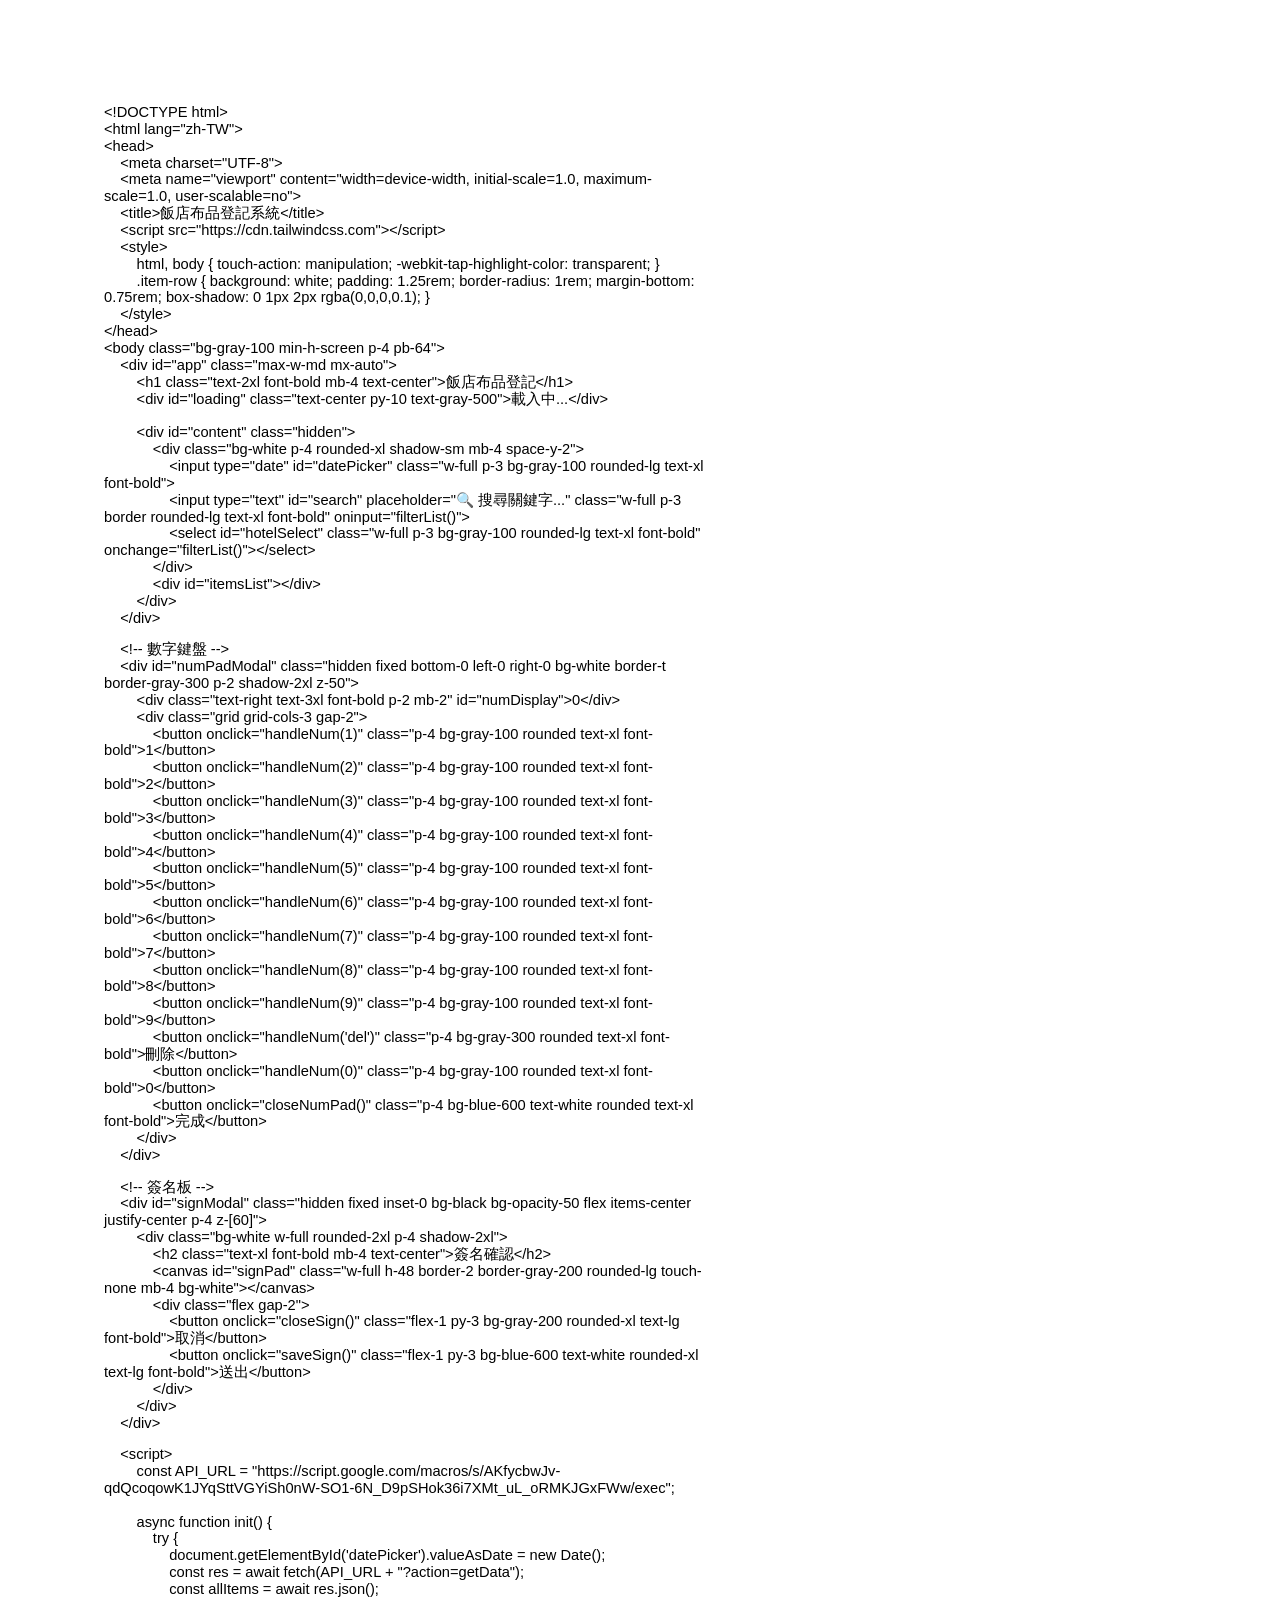
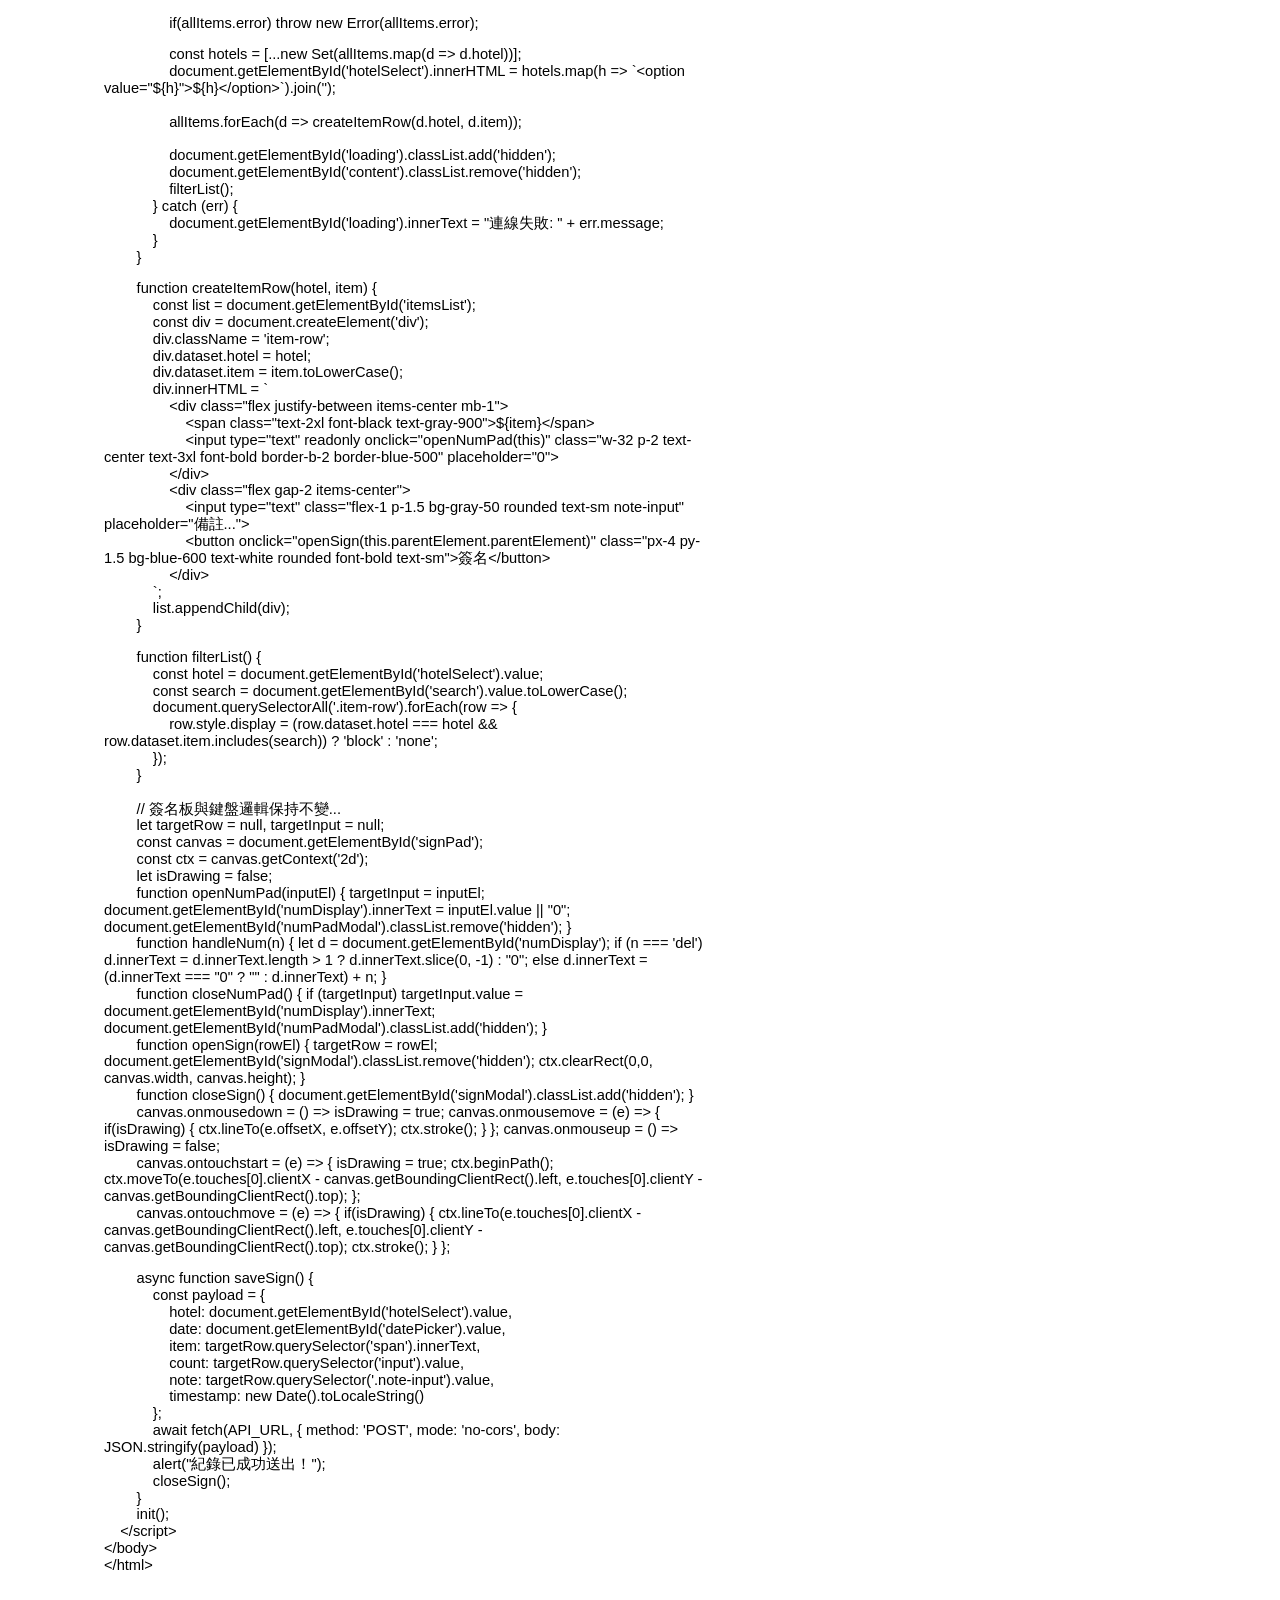
==== commit aeb054c2: "Add files via upload" ====
--- a/hotel-inventory/index.html
+++ b/hotel-inventory/index.html
@@ -1,169 +1 @@
-<!DOCTYPE html PUBLIC "-//W3C//DTD HTML 4.01//EN" "http://www.w3.org/TR/html4/strict.dtd">
-<html>
-<head>
-  <meta http-equiv="Content-Type" content="text/html; charset=utf-8">
-  <meta http-equiv="Content-Style-Type" content="text/css">
-  <title></title>
-  <meta name="Generator" content="Cocoa HTML Writer">
-  <meta name="CocoaVersion" content="2299.77">
-  <style type="text/css">
-    p.p1 {margin: 0.0px 0.0px 0.0px 0.0px; font: 14.0px Menlo; color: #8486ff; -webkit-text-stroke: #8486ff}
-    p.p2 {margin: 0.0px 0.0px 0.0px 0.0px; font: 14.0px Menlo; color: #53d160; -webkit-text-stroke: #53d160}
-    p.p3 {margin: 0.0px 0.0px 0.0px 0.0px; font: 14.0px Menlo; color: #fc7dd1; -webkit-text-stroke: #fc7dd1}
-    p.p4 {margin: 0.0px 0.0px 0.0px 0.0px; font: 14.0px Menlo; color: #fed611; -webkit-text-stroke: #fed611}
-    p.p5 {margin: 0.0px 0.0px 0.0px 0.0px; font: 14.0px Menlo; color: #ffffff; -webkit-text-stroke: #ffffff}
-    p.p6 {margin: 0.0px 0.0px 0.0px 0.0px; font: 14.0px Menlo; color: #ffffff; -webkit-text-stroke: #ffffff; min-height: 16.0px}
-    p.p7 {margin: 0.0px 0.0px 0.0px 0.0px; font: 14.0px Menlo; color: #626262; -webkit-text-stroke: #626262}
-    span.s1 {font-kerning: none; background-color: #101010}
-    span.s2 {font-kerning: none; color: #ffffff; background-color: #101010; -webkit-text-stroke: 0px #ffffff}
-    span.s3 {font-kerning: none; color: #626262; background-color: #101010; -webkit-text-stroke: 0px #626262}
-    span.s4 {font-kerning: none; color: #fc7dd1; background-color: #101010; -webkit-text-stroke: 0px #fc7dd1}
-    span.s5 {font-kerning: none; color: #fed611; background-color: #101010; -webkit-text-stroke: 0px #fed611}
-    span.s6 {font-kerning: none; color: #53d160; background-color: #101010; -webkit-text-stroke: 0px #53d160}
-    span.s7 {font-kerning: none}
-    span.s8 {font-kerning: none; color: #8486ff; background-color: #101010; -webkit-text-stroke: 0px #8486ff}
-  </style>
-</head>
-<body>
-<p class="p1"><span class="s1">&lt;!DOCTYPE</span><span class="s2"> html</span><span class="s1">&gt;</span></p>
-<p class="p2"><span class="s3">&lt;</span><span class="s4">html</span><span class="s2"> </span><span class="s5">lang</span><span class="s3">=</span><span class="s1">"zh-TW"</span><span class="s3">&gt;</span></p>
-<p class="p3"><span class="s3">&lt;</span><span class="s1">head</span><span class="s3">&gt;</span></p>
-<p class="p4"><span class="s2"><span class="Apple-converted-space">    </span></span><span class="s3">&lt;</span><span class="s4">meta</span><span class="s2"> </span><span class="s1">charset</span><span class="s3">=</span><span class="s6">"UTF-8"</span><span class="s3">&gt;</span></p>
-<p class="p2"><span class="s2"><span class="Apple-converted-space">    </span></span><span class="s3">&lt;</span><span class="s4">meta</span><span class="s2"> </span><span class="s5">name</span><span class="s3">=</span><span class="s1">"viewport"</span><span class="s2"> </span><span class="s5">content</span><span class="s3">=</span><span class="s1">"width=device-width, initial-scale=1.0, maximum-scale=1.0, user-scalable=no"</span><span class="s3">&gt;</span></p>
-<p class="p5"><span class="s1"><span class="Apple-converted-space">    </span></span><span class="s3">&lt;</span><span class="s4">title</span><span class="s3">&gt;</span><span class="s1">飯店布品登記系統</span><span class="s3">&lt;/</span><span class="s4">title</span><span class="s3">&gt;</span></p>
-<p class="p2"><span class="s2"><span class="Apple-converted-space">    </span></span><span class="s3">&lt;</span><span class="s4">script</span><span class="s2"> </span><span class="s5">src</span><span class="s3">=</span><span class="s1">"https://cdn.tailwindcss.com"</span><span class="s3">&gt;&lt;/</span><span class="s4">script</span><span class="s3">&gt;</span></p>
-<p class="p3"><span class="s2"><span class="Apple-converted-space">    </span></span><span class="s3">&lt;</span><span class="s1">style</span><span class="s3">&gt;</span></p>
-<p class="p4"><span class="s2"><span class="Apple-converted-space">        </span></span><span class="s4">html</span><span class="s3">,</span><span class="s2"> </span><span class="s4">body</span><span class="s2"> </span><span class="s3">{</span><span class="s2"> </span><span class="s1">touch-action:</span><span class="s2"> </span><span class="s6">manipulation</span><span class="s3">;</span><span class="s2"> </span><span class="s1">-webkit-tap-highlight-color:</span><span class="s2"> </span><span class="s6">transparent</span><span class="s3">;</span><span class="s2"> </span><span class="s3">}</span></p>
-<p class="p4"><span class="s2"><span class="Apple-converted-space">        </span></span><span class="s4">.item-row</span><span class="s2"> </span><span class="s3">{</span><span class="s2"> </span><span class="s1">background:</span><span class="s2"> </span><span class="s6">white</span><span class="s3">;</span><span class="s2"> </span><span class="s1">padding:</span><span class="s2"> </span><span class="s6">1.25rem</span><span class="s3">;</span><span class="s2"> </span><span class="s1">border-radius:</span><span class="s2"> </span><span class="s6">1rem</span><span class="s3">;</span><span class="s2"> </span><span class="s1">margin-bottom:</span><span class="s2"> </span><span class="s6">0.75rem</span><span class="s3">;</span><span class="s2"> </span><span class="s1">box-shadow:</span><span class="s2"> </span><span class="s6">0</span><span class="s2"> </span><span class="s6">1px</span><span class="s2"> </span><span class="s6">2px</span><span class="s2"> </span><span class="s6">rgba(0</span><span class="s3">,</span><span class="s6">0</span><span class="s3">,</span><span class="s6">0</span><span class="s3">,</span><span class="s6">0.1)</span><span class="s3">;</span><span class="s2"> </span><span class="s3">}</span></p>
-<p class="p3"><span class="s2"><span class="Apple-converted-space">    </span></span><span class="s3">&lt;/</span><span class="s1">style</span><span class="s3">&gt;</span></p>
-<p class="p3"><span class="s3">&lt;/</span><span class="s1">head</span><span class="s3">&gt;</span></p>
-<p class="p2"><span class="s3">&lt;</span><span class="s4">body</span><span class="s2"> </span><span class="s5">class</span><span class="s3">=</span><span class="s1">"bg-gray-100 min-h-screen p-4 pb-64"</span><span class="s3">&gt;</span></p>
-<p class="p2"><span class="s2"><span class="Apple-converted-space">    </span></span><span class="s3">&lt;</span><span class="s4">div</span><span class="s2"> </span><span class="s5">id</span><span class="s3">=</span><span class="s1">"app"</span><span class="s2"> </span><span class="s5">class</span><span class="s3">=</span><span class="s1">"max-w-md mx-auto"</span><span class="s3">&gt;</span></p>
-<p class="p2"><span class="s2"><span class="Apple-converted-space">        </span></span><span class="s3">&lt;</span><span class="s4">h1</span><span class="s2"> </span><span class="s5">class</span><span class="s3">=</span><span class="s1">"text-2xl font-bold mb-4 text-center"</span><span class="s3">&gt;</span><span class="s2">飯店布品登記</span><span class="s3">&lt;/</span><span class="s4">h1</span><span class="s3">&gt;</span></p>
-<p class="p2"><span class="s2"><span class="Apple-converted-space">        </span></span><span class="s3">&lt;</span><span class="s4">div</span><span class="s2"> </span><span class="s5">id</span><span class="s3">=</span><span class="s1">"loading"</span><span class="s2"> </span><span class="s5">class</span><span class="s3">=</span><span class="s1">"text-center py-10 text-gray-500"</span><span class="s3">&gt;</span><span class="s2">載入中...</span><span class="s3">&lt;/</span><span class="s4">div</span><span class="s3">&gt;</span></p>
-<p class="p6"><span class="s1"><span class="Apple-converted-space">        </span></span></p>
-<p class="p2"><span class="s2"><span class="Apple-converted-space">        </span></span><span class="s3">&lt;</span><span class="s4">div</span><span class="s2"> </span><span class="s5">id</span><span class="s3">=</span><span class="s1">"content"</span><span class="s2"> </span><span class="s5">class</span><span class="s3">=</span><span class="s1">"hidden"</span><span class="s3">&gt;</span></p>
-<p class="p2"><span class="s2"><span class="Apple-converted-space">            </span></span><span class="s3">&lt;</span><span class="s4">div</span><span class="s2"> </span><span class="s5">class</span><span class="s3">=</span><span class="s1">"bg-white p-4 rounded-xl shadow-sm mb-4 space-y-2"</span><span class="s3">&gt;</span></p>
-<p class="p2"><span class="s2"><span class="Apple-converted-space">                </span></span><span class="s3">&lt;</span><span class="s4">input</span><span class="s2"> </span><span class="s5">type</span><span class="s3">=</span><span class="s1">"date"</span><span class="s2"> </span><span class="s5">id</span><span class="s3">=</span><span class="s1">"datePicker"</span><span class="s2"> </span><span class="s5">class</span><span class="s3">=</span><span class="s1">"w-full p-3 bg-gray-100 rounded-lg text-xl font-bold"</span><span class="s3">&gt;</span></p>
-<p class="p2"><span class="s2"><span class="Apple-converted-space">                </span></span><span class="s3">&lt;</span><span class="s4">input</span><span class="s2"> </span><span class="s5">type</span><span class="s3">=</span><span class="s1">"text"</span><span class="s2"> </span><span class="s5">id</span><span class="s3">=</span><span class="s1">"search"</span><span class="s2"> </span><span class="s5">placeholder</span><span class="s3">=</span><span class="s1">"🔍 搜尋關鍵字..."</span><span class="s2"> </span><span class="s5">class</span><span class="s3">=</span><span class="s1">"w-full p-3 border rounded-lg text-xl font-bold"</span><span class="s2"> </span><span class="s5">oninput</span><span class="s3">=</span><span class="s1">"filterList()"</span><span class="s3">&gt;</span></p>
-<p class="p2"><span class="s2"><span class="Apple-converted-space">                </span></span><span class="s3">&lt;</span><span class="s4">select</span><span class="s2"> </span><span class="s5">id</span><span class="s3">=</span><span class="s1">"hotelSelect"</span><span class="s2"> </span><span class="s5">class</span><span class="s3">=</span><span class="s1">"w-full p-3 bg-gray-100 rounded-lg text-xl font-bold"</span><span class="s2"> </span><span class="s5">onchange</span><span class="s3">=</span><span class="s1">"filterList()"</span><span class="s3">&gt;&lt;/</span><span class="s4">select</span><span class="s3">&gt;</span></p>
-<p class="p5"><span class="s1"><span class="Apple-converted-space">            </span></span><span class="s3">&lt;/</span><span class="s4">div</span><span class="s3">&gt;</span></p>
-<p class="p5"><span class="s1"><span class="Apple-converted-space">            </span></span><span class="s3">&lt;</span><span class="s4">div</span><span class="s1"> </span><span class="s5">id</span><span class="s3">=</span><span class="s6">"itemsList"</span><span class="s3">&gt;&lt;/</span><span class="s4">div</span><span class="s3">&gt;</span></p>
-<p class="p5"><span class="s1"><span class="Apple-converted-space">        </span></span><span class="s3">&lt;/</span><span class="s4">div</span><span class="s3">&gt;</span></p>
-<p class="p5"><span class="s1"><span class="Apple-converted-space">    </span></span><span class="s3">&lt;/</span><span class="s4">div</span><span class="s3">&gt;</span></p>
-<p class="p6"><span class="s7"></span><br></p>
-<p class="p7"><span class="s2"><span class="Apple-converted-space">    </span></span><span class="s1">&lt;!-- 數字鍵盤 --&gt;</span></p>
-<p class="p2"><span class="s2"><span class="Apple-converted-space">    </span></span><span class="s3">&lt;</span><span class="s4">div</span><span class="s2"> </span><span class="s5">id</span><span class="s3">=</span><span class="s1">"numPadModal"</span><span class="s2"> </span><span class="s5">class</span><span class="s3">=</span><span class="s1">"hidden fixed bottom-0 left-0 right-0 bg-white border-t border-gray-300 p-2 shadow-2xl z-50"</span><span class="s3">&gt;</span></p>
-<p class="p2"><span class="s2"><span class="Apple-converted-space">        </span></span><span class="s3">&lt;</span><span class="s4">div</span><span class="s2"> </span><span class="s5">class</span><span class="s3">=</span><span class="s1">"text-right text-3xl font-bold p-2 mb-2"</span><span class="s2"> </span><span class="s5">id</span><span class="s3">=</span><span class="s1">"numDisplay"</span><span class="s3">&gt;</span><span class="s2">0</span><span class="s3">&lt;/</span><span class="s4">div</span><span class="s3">&gt;</span></p>
-<p class="p2"><span class="s2"><span class="Apple-converted-space">        </span></span><span class="s3">&lt;</span><span class="s4">div</span><span class="s2"> </span><span class="s5">class</span><span class="s3">=</span><span class="s1">"grid grid-cols-3 gap-2"</span><span class="s3">&gt;</span></p>
-<p class="p2"><span class="s2"><span class="Apple-converted-space">            </span></span><span class="s3">&lt;</span><span class="s4">button</span><span class="s2"> </span><span class="s5">onclick</span><span class="s3">=</span><span class="s1">"handleNum(1)"</span><span class="s2"> </span><span class="s5">class</span><span class="s3">=</span><span class="s1">"p-4 bg-gray-100 rounded text-xl font-bold"</span><span class="s3">&gt;</span><span class="s2">1</span><span class="s3">&lt;/</span><span class="s4">button</span><span class="s3">&gt;</span></p>
-<p class="p2"><span class="s2"><span class="Apple-converted-space">            </span></span><span class="s3">&lt;</span><span class="s4">button</span><span class="s2"> </span><span class="s5">onclick</span><span class="s3">=</span><span class="s1">"handleNum(2)"</span><span class="s2"> </span><span class="s5">class</span><span class="s3">=</span><span class="s1">"p-4 bg-gray-100 rounded text-xl font-bold"</span><span class="s3">&gt;</span><span class="s2">2</span><span class="s3">&lt;/</span><span class="s4">button</span><span class="s3">&gt;</span></p>
-<p class="p2"><span class="s2"><span class="Apple-converted-space">            </span></span><span class="s3">&lt;</span><span class="s4">button</span><span class="s2"> </span><span class="s5">onclick</span><span class="s3">=</span><span class="s1">"handleNum(3)"</span><span class="s2"> </span><span class="s5">class</span><span class="s3">=</span><span class="s1">"p-4 bg-gray-100 rounded text-xl font-bold"</span><span class="s3">&gt;</span><span class="s2">3</span><span class="s3">&lt;/</span><span class="s4">button</span><span class="s3">&gt;</span></p>
-<p class="p2"><span class="s2"><span class="Apple-converted-space">            </span></span><span class="s3">&lt;</span><span class="s4">button</span><span class="s2"> </span><span class="s5">onclick</span><span class="s3">=</span><span class="s1">"handleNum(4)"</span><span class="s2"> </span><span class="s5">class</span><span class="s3">=</span><span class="s1">"p-4 bg-gray-100 rounded text-xl font-bold"</span><span class="s3">&gt;</span><span class="s2">4</span><span class="s3">&lt;/</span><span class="s4">button</span><span class="s3">&gt;</span></p>
-<p class="p2"><span class="s2"><span class="Apple-converted-space">            </span></span><span class="s3">&lt;</span><span class="s4">button</span><span class="s2"> </span><span class="s5">onclick</span><span class="s3">=</span><span class="s1">"handleNum(5)"</span><span class="s2"> </span><span class="s5">class</span><span class="s3">=</span><span class="s1">"p-4 bg-gray-100 rounded text-xl font-bold"</span><span class="s3">&gt;</span><span class="s2">5</span><span class="s3">&lt;/</span><span class="s4">button</span><span class="s3">&gt;</span></p>
-<p class="p2"><span class="s2"><span class="Apple-converted-space">            </span></span><span class="s3">&lt;</span><span class="s4">button</span><span class="s2"> </span><span class="s5">onclick</span><span class="s3">=</span><span class="s1">"handleNum(6)"</span><span class="s2"> </span><span class="s5">class</span><span class="s3">=</span><span class="s1">"p-4 bg-gray-100 rounded text-xl font-bold"</span><span class="s3">&gt;</span><span class="s2">6</span><span class="s3">&lt;/</span><span class="s4">button</span><span class="s3">&gt;</span></p>
-<p class="p2"><span class="s2"><span class="Apple-converted-space">            </span></span><span class="s3">&lt;</span><span class="s4">button</span><span class="s2"> </span><span class="s5">onclick</span><span class="s3">=</span><span class="s1">"handleNum(7)"</span><span class="s2"> </span><span class="s5">class</span><span class="s3">=</span><span class="s1">"p-4 bg-gray-100 rounded text-xl font-bold"</span><span class="s3">&gt;</span><span class="s2">7</span><span class="s3">&lt;/</span><span class="s4">button</span><span class="s3">&gt;</span></p>
-<p class="p2"><span class="s2"><span class="Apple-converted-space">            </span></span><span class="s3">&lt;</span><span class="s4">button</span><span class="s2"> </span><span class="s5">onclick</span><span class="s3">=</span><span class="s1">"handleNum(8)"</span><span class="s2"> </span><span class="s5">class</span><span class="s3">=</span><span class="s1">"p-4 bg-gray-100 rounded text-xl font-bold"</span><span class="s3">&gt;</span><span class="s2">8</span><span class="s3">&lt;/</span><span class="s4">button</span><span class="s3">&gt;</span></p>
-<p class="p2"><span class="s2"><span class="Apple-converted-space">            </span></span><span class="s3">&lt;</span><span class="s4">button</span><span class="s2"> </span><span class="s5">onclick</span><span class="s3">=</span><span class="s1">"handleNum(9)"</span><span class="s2"> </span><span class="s5">class</span><span class="s3">=</span><span class="s1">"p-4 bg-gray-100 rounded text-xl font-bold"</span><span class="s3">&gt;</span><span class="s2">9</span><span class="s3">&lt;/</span><span class="s4">button</span><span class="s3">&gt;</span></p>
-<p class="p2"><span class="s2"><span class="Apple-converted-space">            </span></span><span class="s3">&lt;</span><span class="s4">button</span><span class="s2"> </span><span class="s5">onclick</span><span class="s3">=</span><span class="s1">"handleNum('del')"</span><span class="s2"> </span><span class="s5">class</span><span class="s3">=</span><span class="s1">"p-4 bg-gray-300 rounded text-xl font-bold"</span><span class="s3">&gt;</span><span class="s2">刪除</span><span class="s3">&lt;/</span><span class="s4">button</span><span class="s3">&gt;</span></p>
-<p class="p2"><span class="s2"><span class="Apple-converted-space">            </span></span><span class="s3">&lt;</span><span class="s4">button</span><span class="s2"> </span><span class="s5">onclick</span><span class="s3">=</span><span class="s1">"handleNum(0)"</span><span class="s2"> </span><span class="s5">class</span><span class="s3">=</span><span class="s1">"p-4 bg-gray-100 rounded text-xl font-bold"</span><span class="s3">&gt;</span><span class="s2">0</span><span class="s3">&lt;/</span><span class="s4">button</span><span class="s3">&gt;</span></p>
-<p class="p2"><span class="s2"><span class="Apple-converted-space">            </span></span><span class="s3">&lt;</span><span class="s4">button</span><span class="s2"> </span><span class="s5">onclick</span><span class="s3">=</span><span class="s1">"closeNumPad()"</span><span class="s2"> </span><span class="s5">class</span><span class="s3">=</span><span class="s1">"p-4 bg-blue-600 text-white rounded text-xl font-bold"</span><span class="s3">&gt;</span><span class="s2">完成</span><span class="s3">&lt;/</span><span class="s4">button</span><span class="s3">&gt;</span></p>
-<p class="p5"><span class="s1"><span class="Apple-converted-space">        </span></span><span class="s3">&lt;/</span><span class="s4">div</span><span class="s3">&gt;</span></p>
-<p class="p5"><span class="s1"><span class="Apple-converted-space">    </span></span><span class="s3">&lt;/</span><span class="s4">div</span><span class="s3">&gt;</span></p>
-<p class="p6"><span class="s7"></span><br></p>
-<p class="p7"><span class="s2"><span class="Apple-converted-space">    </span></span><span class="s1">&lt;!-- 簽名板 --&gt;</span></p>
-<p class="p2"><span class="s2"><span class="Apple-converted-space">    </span></span><span class="s3">&lt;</span><span class="s4">div</span><span class="s2"> </span><span class="s5">id</span><span class="s3">=</span><span class="s1">"signModal"</span><span class="s2"> </span><span class="s5">class</span><span class="s3">=</span><span class="s1">"hidden fixed inset-0 bg-black bg-opacity-50 flex items-center justify-center p-4 z-[60]"</span><span class="s3">&gt;</span></p>
-<p class="p2"><span class="s2"><span class="Apple-converted-space">        </span></span><span class="s3">&lt;</span><span class="s4">div</span><span class="s2"> </span><span class="s5">class</span><span class="s3">=</span><span class="s1">"bg-white w-full rounded-2xl p-4 shadow-2xl"</span><span class="s3">&gt;</span></p>
-<p class="p2"><span class="s2"><span class="Apple-converted-space">            </span></span><span class="s3">&lt;</span><span class="s4">h2</span><span class="s2"> </span><span class="s5">class</span><span class="s3">=</span><span class="s1">"text-xl font-bold mb-4 text-center"</span><span class="s3">&gt;</span><span class="s2">簽名確認</span><span class="s3">&lt;/</span><span class="s4">h2</span><span class="s3">&gt;</span></p>
-<p class="p2"><span class="s2"><span class="Apple-converted-space">            </span></span><span class="s3">&lt;</span><span class="s4">canvas</span><span class="s2"> </span><span class="s5">id</span><span class="s3">=</span><span class="s1">"signPad"</span><span class="s2"> </span><span class="s5">class</span><span class="s3">=</span><span class="s1">"w-full h-48 border-2 border-gray-200 rounded-lg touch-none mb-4 bg-white"</span><span class="s3">&gt;&lt;/</span><span class="s4">canvas</span><span class="s3">&gt;</span></p>
-<p class="p5"><span class="s1"><span class="Apple-converted-space">            </span></span><span class="s3">&lt;</span><span class="s4">div</span><span class="s1"> </span><span class="s5">class</span><span class="s3">=</span><span class="s6">"flex gap-2"</span><span class="s3">&gt;</span></p>
-<p class="p2"><span class="s2"><span class="Apple-converted-space">                </span></span><span class="s3">&lt;</span><span class="s4">button</span><span class="s2"> </span><span class="s5">onclick</span><span class="s3">=</span><span class="s1">"closeSign()"</span><span class="s2"> </span><span class="s5">class</span><span class="s3">=</span><span class="s1">"flex-1 py-3 bg-gray-200 rounded-xl text-lg font-bold"</span><span class="s3">&gt;</span><span class="s2">取消</span><span class="s3">&lt;/</span><span class="s4">button</span><span class="s3">&gt;</span></p>
-<p class="p2"><span class="s2"><span class="Apple-converted-space">                </span></span><span class="s3">&lt;</span><span class="s4">button</span><span class="s2"> </span><span class="s5">onclick</span><span class="s3">=</span><span class="s1">"saveSign()"</span><span class="s2"> </span><span class="s5">class</span><span class="s3">=</span><span class="s1">"flex-1 py-3 bg-blue-600 text-white rounded-xl text-lg font-bold"</span><span class="s3">&gt;</span><span class="s2">送出</span><span class="s3">&lt;/</span><span class="s4">button</span><span class="s3">&gt;</span></p>
-<p class="p5"><span class="s1"><span class="Apple-converted-space">            </span></span><span class="s3">&lt;/</span><span class="s4">div</span><span class="s3">&gt;</span></p>
-<p class="p5"><span class="s1"><span class="Apple-converted-space">        </span></span><span class="s3">&lt;/</span><span class="s4">div</span><span class="s3">&gt;</span></p>
-<p class="p5"><span class="s1"><span class="Apple-converted-space">    </span></span><span class="s3">&lt;/</span><span class="s4">div</span><span class="s3">&gt;</span></p>
-<p class="p6"><span class="s7"></span><br></p>
-<p class="p3"><span class="s2"><span class="Apple-converted-space">    </span></span><span class="s3">&lt;</span><span class="s1">script</span><span class="s3">&gt;</span></p>
-<p class="p2"><span class="s2"><span class="Apple-converted-space">        </span></span><span class="s8">const</span><span class="s2"> </span><span class="s4">API_URL</span><span class="s2"> </span><span class="s3">=</span><span class="s2"> </span><span class="s1">"https://script.google.com/macros/s/AKfycbwJv-qdQcoqowK1JYqSttVGYiSh0nW-SO1-6N_D9pSHok36i7XMt_uL_oRMKJGxFWw/exec"</span><span class="s3">;</span></p>
-<p class="p6"><span class="s1"><span class="Apple-converted-space">        </span></span></p>
-<p class="p5"><span class="s1"><span class="Apple-converted-space">        </span></span><span class="s8">async</span><span class="s1"> </span><span class="s8">function</span><span class="s1"> init</span><span class="s3">()</span><span class="s1"> </span><span class="s3">{</span></p>
-<p class="p5"><span class="s1"><span class="Apple-converted-space">            </span></span><span class="s8">try</span><span class="s1"> </span><span class="s3">{</span></p>
-<p class="p5"><span class="s1"><span class="Apple-converted-space">                </span>document</span><span class="s3">.</span><span class="s1">getElementById</span><span class="s3">(</span><span class="s6">'datePicker'</span><span class="s3">).</span><span class="s1">valueAsDate </span><span class="s3">=</span><span class="s1"> </span><span class="s8">new</span><span class="s1"> </span><span class="s4">Date</span><span class="s3">();</span></p>
-<p class="p5"><span class="s1"><span class="Apple-converted-space">                </span></span><span class="s8">const</span><span class="s1"> res </span><span class="s3">=</span><span class="s1"> </span><span class="s8">await</span><span class="s1"> fetch</span><span class="s3">(</span><span class="s4">API_URL</span><span class="s1"> </span><span class="s3">+</span><span class="s1"> </span><span class="s6">"?action=getData"</span><span class="s3">);</span></p>
-<p class="p5"><span class="s1"><span class="Apple-converted-space">                </span></span><span class="s8">const</span><span class="s1"> allItems </span><span class="s3">=</span><span class="s1"> </span><span class="s8">await</span><span class="s1"> res</span><span class="s3">.</span><span class="s1">json</span><span class="s3">();</span></p>
-<p class="p6"><span class="s1"><span class="Apple-converted-space">                </span></span></p>
-<p class="p5"><span class="s1"><span class="Apple-converted-space">                </span></span><span class="s8">if</span><span class="s3">(</span><span class="s1">allItems</span><span class="s3">.</span><span class="s1">error</span><span class="s3">)</span><span class="s1"> </span><span class="s8">throw</span><span class="s1"> </span><span class="s8">new</span><span class="s1"> </span><span class="s4">Error</span><span class="s3">(</span><span class="s1">allItems</span><span class="s3">.</span><span class="s1">error</span><span class="s3">);</span></p>
-<p class="p6"><span class="s7"></span><br></p>
-<p class="p5"><span class="s1"><span class="Apple-converted-space">                </span></span><span class="s8">const</span><span class="s1"> hotels </span><span class="s3">=</span><span class="s1"> </span><span class="s3">[...</span><span class="s8">new</span><span class="s1"> </span><span class="s4">Set</span><span class="s3">(</span><span class="s1">allItems</span><span class="s3">.</span><span class="s1">map</span><span class="s3">(</span><span class="s1">d </span><span class="s3">=&gt;</span><span class="s1"> d</span><span class="s3">.</span><span class="s1">hotel</span><span class="s3">))];</span></p>
-<p class="p5"><span class="s1"><span class="Apple-converted-space">                </span>document</span><span class="s3">.</span><span class="s1">getElementById</span><span class="s3">(</span><span class="s6">'hotelSelect'</span><span class="s3">).</span><span class="s1">innerHTML </span><span class="s3">=</span><span class="s1"> hotels</span><span class="s3">.</span><span class="s1">map</span><span class="s3">(</span><span class="s1">h </span><span class="s3">=&gt;</span><span class="s1"> </span><span class="s6">`&lt;option value="</span><span class="s3">${</span><span class="s1">h</span><span class="s3">}</span><span class="s6">"&gt;</span><span class="s3">${</span><span class="s1">h</span><span class="s3">}</span><span class="s6">&lt;/option&gt;`</span><span class="s3">).</span><span class="s1">join</span><span class="s3">(</span><span class="s6">''</span><span class="s3">);</span></p>
-<p class="p6"><span class="s1"><span class="Apple-converted-space">                </span></span></p>
-<p class="p5"><span class="s1"><span class="Apple-converted-space">                </span>allItems</span><span class="s3">.</span><span class="s1">forEach</span><span class="s3">(</span><span class="s1">d </span><span class="s3">=&gt;</span><span class="s1"> createItemRow</span><span class="s3">(</span><span class="s1">d</span><span class="s3">.</span><span class="s1">hotel</span><span class="s3">,</span><span class="s1"> d</span><span class="s3">.</span><span class="s1">item</span><span class="s3">));</span></p>
-<p class="p6"><span class="s1"><span class="Apple-converted-space">                </span></span></p>
-<p class="p5"><span class="s1"><span class="Apple-converted-space">                </span>document</span><span class="s3">.</span><span class="s1">getElementById</span><span class="s3">(</span><span class="s6">'loading'</span><span class="s3">).</span><span class="s1">classList</span><span class="s3">.</span><span class="s1">add</span><span class="s3">(</span><span class="s6">'hidden'</span><span class="s3">);</span></p>
-<p class="p5"><span class="s1"><span class="Apple-converted-space">                </span>document</span><span class="s3">.</span><span class="s1">getElementById</span><span class="s3">(</span><span class="s6">'content'</span><span class="s3">).</span><span class="s1">classList</span><span class="s3">.</span><span class="s1">remove</span><span class="s3">(</span><span class="s6">'hidden'</span><span class="s3">);</span></p>
-<p class="p5"><span class="s1"><span class="Apple-converted-space">                </span>filterList</span><span class="s3">();</span></p>
-<p class="p5"><span class="s1"><span class="Apple-converted-space">            </span></span><span class="s3">}</span><span class="s1"> </span><span class="s8">catch</span><span class="s1"> </span><span class="s3">(</span><span class="s1">err</span><span class="s3">)</span><span class="s1"> </span><span class="s3">{</span></p>
-<p class="p5"><span class="s1"><span class="Apple-converted-space">                </span>document</span><span class="s3">.</span><span class="s1">getElementById</span><span class="s3">(</span><span class="s6">'loading'</span><span class="s3">).</span><span class="s1">innerText </span><span class="s3">=</span><span class="s1"> </span><span class="s6">"連線失敗: "</span><span class="s1"> </span><span class="s3">+</span><span class="s1"> err</span><span class="s3">.</span><span class="s1">message</span><span class="s3">;</span></p>
-<p class="p5"><span class="s1"><span class="Apple-converted-space">            </span></span><span class="s3">}</span></p>
-<p class="p5"><span class="s1"><span class="Apple-converted-space">        </span></span><span class="s3">}</span></p>
-<p class="p6"><span class="s7"></span><br></p>
-<p class="p5"><span class="s1"><span class="Apple-converted-space">        </span></span><span class="s8">function</span><span class="s1"> createItemRow</span><span class="s3">(</span><span class="s1">hotel</span><span class="s3">,</span><span class="s1"> item</span><span class="s3">)</span><span class="s1"> </span><span class="s3">{</span></p>
-<p class="p5"><span class="s1"><span class="Apple-converted-space">            </span></span><span class="s8">const</span><span class="s1"> list </span><span class="s3">=</span><span class="s1"> document</span><span class="s3">.</span><span class="s1">getElementById</span><span class="s3">(</span><span class="s6">'itemsList'</span><span class="s3">);</span></p>
-<p class="p5"><span class="s1"><span class="Apple-converted-space">            </span></span><span class="s8">const</span><span class="s1"> div </span><span class="s3">=</span><span class="s1"> document</span><span class="s3">.</span><span class="s1">createElement</span><span class="s3">(</span><span class="s6">'div'</span><span class="s3">);</span></p>
-<p class="p5"><span class="s1"><span class="Apple-converted-space">            </span>div</span><span class="s3">.</span><span class="s1">className </span><span class="s3">=</span><span class="s1"> </span><span class="s6">'item-row'</span><span class="s3">;</span></p>
-<p class="p5"><span class="s1"><span class="Apple-converted-space">            </span>div</span><span class="s3">.</span><span class="s1">dataset</span><span class="s3">.</span><span class="s1">hotel </span><span class="s3">=</span><span class="s1"> hotel</span><span class="s3">;</span></p>
-<p class="p5"><span class="s1"><span class="Apple-converted-space">            </span>div</span><span class="s3">.</span><span class="s1">dataset</span><span class="s3">.</span><span class="s1">item </span><span class="s3">=</span><span class="s1"> item</span><span class="s3">.</span><span class="s1">toLowerCase</span><span class="s3">();</span></p>
-<p class="p5"><span class="s1"><span class="Apple-converted-space">            </span>div</span><span class="s3">.</span><span class="s1">innerHTML </span><span class="s3">=</span><span class="s1"> </span><span class="s6">`</span></p>
-<p class="p2"><span class="s1"><span class="Apple-converted-space">                </span>&lt;div class="flex justify-between items-center mb-1"&gt;</span></p>
-<p class="p2"><span class="s1"><span class="Apple-converted-space">                    </span>&lt;span class="text-2xl font-black text-gray-900"&gt;</span><span class="s3">${</span><span class="s2">item</span><span class="s3">}</span><span class="s1">&lt;/span&gt;</span></p>
-<p class="p2"><span class="s1"><span class="Apple-converted-space">                    </span>&lt;input type="text" readonly onclick="openNumPad(this)" class="w-32 p-2 text-center text-3xl font-bold border-b-2 border-blue-500" placeholder="0"&gt;</span></p>
-<p class="p2"><span class="s1"><span class="Apple-converted-space">                </span>&lt;/div&gt;</span></p>
-<p class="p2"><span class="s1"><span class="Apple-converted-space">                </span>&lt;div class="flex gap-2 items-center"&gt;</span></p>
-<p class="p2"><span class="s1"><span class="Apple-converted-space">                    </span>&lt;input type="text" class="flex-1 p-1.5 bg-gray-50 rounded text-sm note-input" placeholder="備註..."&gt;</span></p>
-<p class="p2"><span class="s1"><span class="Apple-converted-space">                    </span>&lt;button onclick="openSign(this.parentElement.parentElement)" class="px-4 py-1.5 bg-blue-600 text-white rounded font-bold text-sm"&gt;簽名&lt;/button&gt;</span></p>
-<p class="p2"><span class="s1"><span class="Apple-converted-space">                </span>&lt;/div&gt;</span></p>
-<p class="p2"><span class="s1"><span class="Apple-converted-space">            </span>`</span><span class="s3">;</span></p>
-<p class="p5"><span class="s1"><span class="Apple-converted-space">            </span>list</span><span class="s3">.</span><span class="s1">appendChild</span><span class="s3">(</span><span class="s1">div</span><span class="s3">);</span></p>
-<p class="p5"><span class="s1"><span class="Apple-converted-space">        </span></span><span class="s3">}</span></p>
-<p class="p6"><span class="s7"></span><br></p>
-<p class="p5"><span class="s1"><span class="Apple-converted-space">        </span></span><span class="s8">function</span><span class="s1"> filterList</span><span class="s3">()</span><span class="s1"> </span><span class="s3">{</span></p>
-<p class="p5"><span class="s1"><span class="Apple-converted-space">            </span></span><span class="s8">const</span><span class="s1"> hotel </span><span class="s3">=</span><span class="s1"> document</span><span class="s3">.</span><span class="s1">getElementById</span><span class="s3">(</span><span class="s6">'hotelSelect'</span><span class="s3">).</span><span class="s1">value</span><span class="s3">;</span></p>
-<p class="p5"><span class="s1"><span class="Apple-converted-space">            </span></span><span class="s8">const</span><span class="s1"> search </span><span class="s3">=</span><span class="s1"> document</span><span class="s3">.</span><span class="s1">getElementById</span><span class="s3">(</span><span class="s6">'search'</span><span class="s3">).</span><span class="s1">value</span><span class="s3">.</span><span class="s1">toLowerCase</span><span class="s3">();</span></p>
-<p class="p5"><span class="s1"><span class="Apple-converted-space">            </span>document</span><span class="s3">.</span><span class="s1">querySelectorAll</span><span class="s3">(</span><span class="s6">'.item-row'</span><span class="s3">).</span><span class="s1">forEach</span><span class="s3">(</span><span class="s1">row </span><span class="s3">=&gt;</span><span class="s1"> </span><span class="s3">{</span></p>
-<p class="p5"><span class="s1"><span class="Apple-converted-space">                </span>row</span><span class="s3">.</span><span class="s1">style</span><span class="s3">.</span><span class="s1">display </span><span class="s3">=</span><span class="s1"> </span><span class="s3">(</span><span class="s1">row</span><span class="s3">.</span><span class="s1">dataset</span><span class="s3">.</span><span class="s1">hotel </span><span class="s3">===</span><span class="s1"> hotel </span><span class="s3">&amp;&amp;</span><span class="s1"> row</span><span class="s3">.</span><span class="s1">dataset</span><span class="s3">.</span><span class="s1">item</span><span class="s3">.</span><span class="s1">includes</span><span class="s3">(</span><span class="s1">search</span><span class="s3">))</span><span class="s1"> </span><span class="s3">?</span><span class="s1"> </span><span class="s6">'block'</span><span class="s1"> </span><span class="s3">:</span><span class="s1"> </span><span class="s6">'none'</span><span class="s3">;</span></p>
-<p class="p5"><span class="s1"><span class="Apple-converted-space">            </span></span><span class="s3">});</span></p>
-<p class="p5"><span class="s1"><span class="Apple-converted-space">        </span></span><span class="s3">}</span></p>
-<p class="p6"><span class="s1"><span class="Apple-converted-space">        </span></span></p>
-<p class="p7"><span class="s2"><span class="Apple-converted-space">        </span></span><span class="s1">// 簽名板與鍵盤邏輯保持不變...</span></p>
-<p class="p5"><span class="s1"><span class="Apple-converted-space">        </span></span><span class="s8">let</span><span class="s1"> targetRow </span><span class="s3">=</span><span class="s1"> </span><span class="s8">null</span><span class="s3">,</span><span class="s1"> targetInput </span><span class="s3">=</span><span class="s1"> </span><span class="s8">null</span><span class="s3">;</span></p>
-<p class="p5"><span class="s1"><span class="Apple-converted-space">        </span></span><span class="s8">const</span><span class="s1"> canvas </span><span class="s3">=</span><span class="s1"> document</span><span class="s3">.</span><span class="s1">getElementById</span><span class="s3">(</span><span class="s6">'signPad'</span><span class="s3">);</span></p>
-<p class="p5"><span class="s1"><span class="Apple-converted-space">        </span></span><span class="s8">const</span><span class="s1"> ctx </span><span class="s3">=</span><span class="s1"> canvas</span><span class="s3">.</span><span class="s1">getContext</span><span class="s3">(</span><span class="s6">'2d'</span><span class="s3">);</span></p>
-<p class="p5"><span class="s1"><span class="Apple-converted-space">        </span></span><span class="s8">let</span><span class="s1"> isDrawing </span><span class="s3">=</span><span class="s1"> </span><span class="s8">false</span><span class="s3">;</span></p>
-<p class="p5"><span class="s1"><span class="Apple-converted-space">        </span></span><span class="s8">function</span><span class="s1"> openNumPad</span><span class="s3">(</span><span class="s1">inputEl</span><span class="s3">)</span><span class="s1"> </span><span class="s3">{</span><span class="s1"> targetInput </span><span class="s3">=</span><span class="s1"> inputEl</span><span class="s3">;</span><span class="s1"> document</span><span class="s3">.</span><span class="s1">getElementById</span><span class="s3">(</span><span class="s6">'numDisplay'</span><span class="s3">).</span><span class="s1">innerText </span><span class="s3">=</span><span class="s1"> inputEl</span><span class="s3">.</span><span class="s1">value </span><span class="s3">||</span><span class="s1"> </span><span class="s6">"0"</span><span class="s3">;</span><span class="s1"> document</span><span class="s3">.</span><span class="s1">getElementById</span><span class="s3">(</span><span class="s6">'numPadModal'</span><span class="s3">).</span><span class="s1">classList</span><span class="s3">.</span><span class="s1">remove</span><span class="s3">(</span><span class="s6">'hidden'</span><span class="s3">);</span><span class="s1"> </span><span class="s3">}</span></p>
-<p class="p5"><span class="s1"><span class="Apple-converted-space">        </span></span><span class="s8">function</span><span class="s1"> handleNum</span><span class="s3">(</span><span class="s1">n</span><span class="s3">)</span><span class="s1"> </span><span class="s3">{</span><span class="s1"> </span><span class="s8">let</span><span class="s1"> d </span><span class="s3">=</span><span class="s1"> document</span><span class="s3">.</span><span class="s1">getElementById</span><span class="s3">(</span><span class="s6">'numDisplay'</span><span class="s3">);</span><span class="s1"> </span><span class="s8">if</span><span class="s1"> </span><span class="s3">(</span><span class="s1">n </span><span class="s3">===</span><span class="s1"> </span><span class="s6">'del'</span><span class="s3">)</span><span class="s1"> d</span><span class="s3">.</span><span class="s1">innerText </span><span class="s3">=</span><span class="s1"> d</span><span class="s3">.</span><span class="s1">innerText</span><span class="s3">.</span><span class="s1">length </span><span class="s3">&gt;</span><span class="s1"> </span><span class="s5">1</span><span class="s1"> </span><span class="s3">?</span><span class="s1"> d</span><span class="s3">.</span><span class="s1">innerText</span><span class="s3">.</span><span class="s1">slice</span><span class="s3">(</span><span class="s5">0</span><span class="s3">,</span><span class="s1"> </span><span class="s3">-</span><span class="s5">1</span><span class="s3">)</span><span class="s1"> </span><span class="s3">:</span><span class="s1"> </span><span class="s6">"0"</span><span class="s3">;</span><span class="s1"> </span><span class="s8">else</span><span class="s1"> d</span><span class="s3">.</span><span class="s1">innerText </span><span class="s3">=</span><span class="s1"> </span><span class="s3">(</span><span class="s1">d</span><span class="s3">.</span><span class="s1">innerText </span><span class="s3">===</span><span class="s1"> </span><span class="s6">"0"</span><span class="s1"> </span><span class="s3">?</span><span class="s1"> </span><span class="s6">""</span><span class="s1"> </span><span class="s3">:</span><span class="s1"> d</span><span class="s3">.</span><span class="s1">innerText</span><span class="s3">)</span><span class="s1"> </span><span class="s3">+</span><span class="s1"> n</span><span class="s3">;</span><span class="s1"> </span><span class="s3">}</span></p>
-<p class="p5"><span class="s1"><span class="Apple-converted-space">        </span></span><span class="s8">function</span><span class="s1"> closeNumPad</span><span class="s3">()</span><span class="s1"> </span><span class="s3">{</span><span class="s1"> </span><span class="s8">if</span><span class="s1"> </span><span class="s3">(</span><span class="s1">targetInput</span><span class="s3">)</span><span class="s1"> targetInput</span><span class="s3">.</span><span class="s1">value </span><span class="s3">=</span><span class="s1"> document</span><span class="s3">.</span><span class="s1">getElementById</span><span class="s3">(</span><span class="s6">'numDisplay'</span><span class="s3">).</span><span class="s1">innerText</span><span class="s3">;</span><span class="s1"> document</span><span class="s3">.</span><span class="s1">getElementById</span><span class="s3">(</span><span class="s6">'numPadModal'</span><span class="s3">).</span><span class="s1">classList</span><span class="s3">.</span><span class="s1">add</span><span class="s3">(</span><span class="s6">'hidden'</span><span class="s3">);</span><span class="s1"> </span><span class="s3">}</span></p>
-<p class="p5"><span class="s1"><span class="Apple-converted-space">        </span></span><span class="s8">function</span><span class="s1"> openSign</span><span class="s3">(</span><span class="s1">rowEl</span><span class="s3">)</span><span class="s1"> </span><span class="s3">{</span><span class="s1"> targetRow </span><span class="s3">=</span><span class="s1"> rowEl</span><span class="s3">;</span><span class="s1"> document</span><span class="s3">.</span><span class="s1">getElementById</span><span class="s3">(</span><span class="s6">'signModal'</span><span class="s3">).</span><span class="s1">classList</span><span class="s3">.</span><span class="s1">remove</span><span class="s3">(</span><span class="s6">'hidden'</span><span class="s3">);</span><span class="s1"> ctx</span><span class="s3">.</span><span class="s1">clearRect</span><span class="s3">(</span><span class="s5">0</span><span class="s3">,</span><span class="s5">0</span><span class="s3">,</span><span class="s1"> canvas</span><span class="s3">.</span><span class="s1">width</span><span class="s3">,</span><span class="s1"> canvas</span><span class="s3">.</span><span class="s1">height</span><span class="s3">);</span><span class="s1"> </span><span class="s3">}</span></p>
-<p class="p5"><span class="s1"><span class="Apple-converted-space">        </span></span><span class="s8">function</span><span class="s1"> closeSign</span><span class="s3">()</span><span class="s1"> </span><span class="s3">{</span><span class="s1"> document</span><span class="s3">.</span><span class="s1">getElementById</span><span class="s3">(</span><span class="s6">'signModal'</span><span class="s3">).</span><span class="s1">classList</span><span class="s3">.</span><span class="s1">add</span><span class="s3">(</span><span class="s6">'hidden'</span><span class="s3">);</span><span class="s1"> </span><span class="s3">}</span></p>
-<p class="p5"><span class="s1"><span class="Apple-converted-space">        </span>canvas</span><span class="s3">.</span><span class="s1">onmousedown </span><span class="s3">=</span><span class="s1"> </span><span class="s3">()</span><span class="s1"> </span><span class="s3">=&gt;</span><span class="s1"> isDrawing </span><span class="s3">=</span><span class="s1"> </span><span class="s8">true</span><span class="s3">;</span><span class="s1"> canvas</span><span class="s3">.</span><span class="s1">onmousemove </span><span class="s3">=</span><span class="s1"> </span><span class="s3">(</span><span class="s1">e</span><span class="s3">)</span><span class="s1"> </span><span class="s3">=&gt;</span><span class="s1"> </span><span class="s3">{</span><span class="s1"> </span><span class="s8">if</span><span class="s3">(</span><span class="s1">isDrawing</span><span class="s3">)</span><span class="s1"> </span><span class="s3">{</span><span class="s1"> ctx</span><span class="s3">.</span><span class="s1">lineTo</span><span class="s3">(</span><span class="s1">e</span><span class="s3">.</span><span class="s1">offsetX</span><span class="s3">,</span><span class="s1"> e</span><span class="s3">.</span><span class="s1">offsetY</span><span class="s3">);</span><span class="s1"> ctx</span><span class="s3">.</span><span class="s1">stroke</span><span class="s3">();</span><span class="s1"> </span><span class="s3">}</span><span class="s1"> </span><span class="s3">};</span><span class="s1"> canvas</span><span class="s3">.</span><span class="s1">onmouseup </span><span class="s3">=</span><span class="s1"> </span><span class="s3">()</span><span class="s1"> </span><span class="s3">=&gt;</span><span class="s1"> isDrawing </span><span class="s3">=</span><span class="s1"> </span><span class="s8">false</span><span class="s3">;</span></p>
-<p class="p5"><span class="s1"><span class="Apple-converted-space">        </span>canvas</span><span class="s3">.</span><span class="s1">ontouchstart </span><span class="s3">=</span><span class="s1"> </span><span class="s3">(</span><span class="s1">e</span><span class="s3">)</span><span class="s1"> </span><span class="s3">=&gt;</span><span class="s1"> </span><span class="s3">{</span><span class="s1"> isDrawing </span><span class="s3">=</span><span class="s1"> </span><span class="s8">true</span><span class="s3">;</span><span class="s1"> ctx</span><span class="s3">.</span><span class="s1">beginPath</span><span class="s3">();</span><span class="s1"> ctx</span><span class="s3">.</span><span class="s1">moveTo</span><span class="s3">(</span><span class="s1">e</span><span class="s3">.</span><span class="s1">touches</span><span class="s3">[</span><span class="s5">0</span><span class="s3">].</span><span class="s1">clientX </span><span class="s3">-</span><span class="s1"> canvas</span><span class="s3">.</span><span class="s1">getBoundingClientRect</span><span class="s3">().</span><span class="s1">left</span><span class="s3">,</span><span class="s1"> e</span><span class="s3">.</span><span class="s1">touches</span><span class="s3">[</span><span class="s5">0</span><span class="s3">].</span><span class="s1">clientY </span><span class="s3">-</span><span class="s1"> canvas</span><span class="s3">.</span><span class="s1">getBoundingClientRect</span><span class="s3">().</span><span class="s1">top</span><span class="s3">);</span><span class="s1"> </span><span class="s3">};</span></p>
-<p class="p5"><span class="s1"><span class="Apple-converted-space">        </span>canvas</span><span class="s3">.</span><span class="s1">ontouchmove </span><span class="s3">=</span><span class="s1"> </span><span class="s3">(</span><span class="s1">e</span><span class="s3">)</span><span class="s1"> </span><span class="s3">=&gt;</span><span class="s1"> </span><span class="s3">{</span><span class="s1"> </span><span class="s8">if</span><span class="s3">(</span><span class="s1">isDrawing</span><span class="s3">)</span><span class="s1"> </span><span class="s3">{</span><span class="s1"> ctx</span><span class="s3">.</span><span class="s1">lineTo</span><span class="s3">(</span><span class="s1">e</span><span class="s3">.</span><span class="s1">touches</span><span class="s3">[</span><span class="s5">0</span><span class="s3">].</span><span class="s1">clientX </span><span class="s3">-</span><span class="s1"> canvas</span><span class="s3">.</span><span class="s1">getBoundingClientRect</span><span class="s3">().</span><span class="s1">left</span><span class="s3">,</span><span class="s1"> e</span><span class="s3">.</span><span class="s1">touches</span><span class="s3">[</span><span class="s5">0</span><span class="s3">].</span><span class="s1">clientY </span><span class="s3">-</span><span class="s1"> canvas</span><span class="s3">.</span><span class="s1">getBoundingClientRect</span><span class="s3">().</span><span class="s1">top</span><span class="s3">);</span><span class="s1"> ctx</span><span class="s3">.</span><span class="s1">stroke</span><span class="s3">();</span><span class="s1"> </span><span class="s3">}</span><span class="s1"> </span><span class="s3">};</span></p>
-<p class="p6"><span class="s7"></span><br></p>
-<p class="p5"><span class="s1"><span class="Apple-converted-space">        </span></span><span class="s8">async</span><span class="s1"> </span><span class="s8">function</span><span class="s1"> saveSign</span><span class="s3">()</span><span class="s1"> </span><span class="s3">{</span></p>
-<p class="p5"><span class="s1"><span class="Apple-converted-space">            </span></span><span class="s8">const</span><span class="s1"> payload </span><span class="s3">=</span><span class="s1"> </span><span class="s3">{</span></p>
-<p class="p5"><span class="s1"><span class="Apple-converted-space">                </span>hotel</span><span class="s3">:</span><span class="s1"> document</span><span class="s3">.</span><span class="s1">getElementById</span><span class="s3">(</span><span class="s6">'hotelSelect'</span><span class="s3">).</span><span class="s1">value</span><span class="s3">,</span></p>
-<p class="p5"><span class="s1"><span class="Apple-converted-space">                </span>date</span><span class="s3">:</span><span class="s1"> document</span><span class="s3">.</span><span class="s1">getElementById</span><span class="s3">(</span><span class="s6">'datePicker'</span><span class="s3">).</span><span class="s1">value</span><span class="s3">,</span></p>
-<p class="p5"><span class="s1"><span class="Apple-converted-space">                </span>item</span><span class="s3">:</span><span class="s1"> targetRow</span><span class="s3">.</span><span class="s1">querySelector</span><span class="s3">(</span><span class="s6">'span'</span><span class="s3">).</span><span class="s1">innerText</span><span class="s3">,</span></p>
-<p class="p5"><span class="s1"><span class="Apple-converted-space">                </span>count</span><span class="s3">:</span><span class="s1"> targetRow</span><span class="s3">.</span><span class="s1">querySelector</span><span class="s3">(</span><span class="s6">'input'</span><span class="s3">).</span><span class="s1">value</span><span class="s3">,</span></p>
-<p class="p5"><span class="s1"><span class="Apple-converted-space">                </span>note</span><span class="s3">:</span><span class="s1"> targetRow</span><span class="s3">.</span><span class="s1">querySelector</span><span class="s3">(</span><span class="s6">'.note-input'</span><span class="s3">).</span><span class="s1">value</span><span class="s3">,</span></p>
-<p class="p5"><span class="s1"><span class="Apple-converted-space">                </span>timestamp</span><span class="s3">:</span><span class="s1"> </span><span class="s8">new</span><span class="s1"> </span><span class="s4">Date</span><span class="s3">().</span><span class="s1">toLocaleString</span><span class="s3">()</span></p>
-<p class="p5"><span class="s1"><span class="Apple-converted-space">            </span></span><span class="s3">};</span></p>
-<p class="p5"><span class="s1"><span class="Apple-converted-space">            </span></span><span class="s8">await</span><span class="s1"> fetch</span><span class="s3">(</span><span class="s4">API_URL</span><span class="s3">,</span><span class="s1"> </span><span class="s3">{</span><span class="s1"> method</span><span class="s3">:</span><span class="s1"> </span><span class="s6">'POST'</span><span class="s3">,</span><span class="s1"> mode</span><span class="s3">:</span><span class="s1"> </span><span class="s6">'no-cors'</span><span class="s3">,</span><span class="s1"> body</span><span class="s3">:</span><span class="s1"> </span><span class="s4">JSON</span><span class="s3">.</span><span class="s1">stringify</span><span class="s3">(</span><span class="s1">payload</span><span class="s3">)</span><span class="s1"> </span><span class="s3">});</span></p>
-<p class="p5"><span class="s1"><span class="Apple-converted-space">            </span>alert</span><span class="s3">(</span><span class="s6">"紀錄已成功送出！"</span><span class="s3">);</span></p>
-<p class="p5"><span class="s1"><span class="Apple-converted-space">            </span>closeSign</span><span class="s3">();</span></p>
-<p class="p5"><span class="s1"><span class="Apple-converted-space">        </span></span><span class="s3">}</span></p>
-<p class="p5"><span class="s1"><span class="Apple-converted-space">        </span>init</span><span class="s3">();</span></p>
-<p class="p3"><span class="s2"><span class="Apple-converted-space">    </span></span><span class="s3">&lt;/</span><span class="s1">script</span><span class="s3">&gt;</span></p>
-<p class="p3"><span class="s3">&lt;/</span><span class="s1">body</span><span class="s3">&gt;</span></p>
-<p class="p3"><span class="s3">&lt;/</span><span class="s1">html</span><span class="s3">&gt;</span></p>
-</body>
-</html>
+<html><head><meta content="text/html; charset=UTF-8" http-equiv="content-type"><style type="text/css">ol{margin:0;padding:0}table td,table th{padding:0}.c1{color:#000000;font-weight:400;text-decoration:none;vertical-align:baseline;font-size:11pt;font-family:"Arial";font-style:normal}.c0{padding-top:0pt;padding-bottom:0pt;line-height:1.15;orphans:2;widows:2;text-align:left}.c3{background-color:#ffffff;max-width:451.4pt;padding:72pt 72pt 72pt 72pt}.c2{height:11pt}.title{padding-top:0pt;color:#000000;font-size:26pt;padding-bottom:3pt;font-family:"Arial";line-height:1.15;page-break-after:avoid;orphans:2;widows:2;text-align:left}.subtitle{padding-top:0pt;color:#666666;font-size:15pt;padding-bottom:16pt;font-family:"Arial";line-height:1.15;page-break-after:avoid;orphans:2;widows:2;text-align:left}li{color:#000000;font-size:11pt;font-family:"Arial"}p{margin:0;color:#000000;font-size:11pt;font-family:"Arial"}h1{padding-top:20pt;color:#000000;font-size:20pt;padding-bottom:6pt;font-family:"Arial";line-height:1.15;page-break-after:avoid;orphans:2;widows:2;text-align:left}h2{padding-top:18pt;color:#000000;font-size:16pt;padding-bottom:6pt;font-family:"Arial";line-height:1.15;page-break-after:avoid;orphans:2;widows:2;text-align:left}h3{padding-top:16pt;color:#434343;font-size:14pt;padding-bottom:4pt;font-family:"Arial";line-height:1.15;page-break-after:avoid;orphans:2;widows:2;text-align:left}h4{padding-top:14pt;color:#666666;font-size:12pt;padding-bottom:4pt;font-family:"Arial";line-height:1.15;page-break-after:avoid;orphans:2;widows:2;text-align:left}h5{padding-top:12pt;color:#666666;font-size:11pt;padding-bottom:4pt;font-family:"Arial";line-height:1.15;page-break-after:avoid;orphans:2;widows:2;text-align:left}h6{padding-top:12pt;color:#666666;font-size:11pt;padding-bottom:4pt;font-family:"Arial";line-height:1.15;page-break-after:avoid;font-style:italic;orphans:2;widows:2;text-align:left}</style></head><body class="c3 doc-content"><p class="c0"><span class="c1">&lt;!DOCTYPE html&gt;</span></p><p class="c0"><span class="c1">&lt;html lang=&quot;zh-TW&quot;&gt;</span></p><p class="c0"><span class="c1">&lt;head&gt;</span></p><p class="c0"><span class="c1">&nbsp; &nbsp; &lt;meta charset=&quot;UTF-8&quot;&gt;</span></p><p class="c0"><span class="c1">&nbsp; &nbsp; &lt;meta name=&quot;viewport&quot; content=&quot;width=device-width, initial-scale=1.0, maximum-scale=1.0, user-scalable=no&quot;&gt;</span></p><p class="c0"><span class="c1">&nbsp; &nbsp; &lt;title&gt;&#39151;&#24215;&#24067;&#21697;&#30331;&#35352;&#31995;&#32113;&lt;/title&gt;</span></p><p class="c0"><span class="c1">&nbsp; &nbsp; &lt;script src=&quot;https://cdn.tailwindcss.com&quot;&gt;&lt;/script&gt;</span></p><p class="c0"><span class="c1">&nbsp; &nbsp; &lt;style&gt;</span></p><p class="c0"><span class="c1">&nbsp; &nbsp; &nbsp; &nbsp; html, body { touch-action: manipulation; -webkit-tap-highlight-color: transparent; }</span></p><p class="c0"><span class="c1">&nbsp; &nbsp; &nbsp; &nbsp; .item-row { background: white; padding: 1.25rem; border-radius: 1rem; margin-bottom: 0.75rem; box-shadow: 0 1px 2px rgba(0,0,0,0.1); }</span></p><p class="c0"><span class="c1">&nbsp; &nbsp; &lt;/style&gt;</span></p><p class="c0"><span class="c1">&lt;/head&gt;</span></p><p class="c0"><span class="c1">&lt;body class=&quot;bg-gray-100 min-h-screen p-4 pb-64&quot;&gt;</span></p><p class="c0"><span class="c1">&nbsp; &nbsp; &lt;div id=&quot;app&quot; class=&quot;max-w-md mx-auto&quot;&gt;</span></p><p class="c0"><span class="c1">&nbsp; &nbsp; &nbsp; &nbsp; &lt;h1 class=&quot;text-2xl font-bold mb-4 text-center&quot;&gt;&#39151;&#24215;&#24067;&#21697;&#30331;&#35352;&lt;/h1&gt;</span></p><p class="c0"><span class="c1">&nbsp; &nbsp; &nbsp; &nbsp; &lt;div id=&quot;loading&quot; class=&quot;text-center py-10 text-gray-500&quot;&gt;&#36617;&#20837;&#20013;...&lt;/div&gt;</span></p><p class="c0"><span class="c1">&nbsp; &nbsp; &nbsp; &nbsp; </span></p><p class="c0"><span class="c1">&nbsp; &nbsp; &nbsp; &nbsp; &lt;div id=&quot;content&quot; class=&quot;hidden&quot;&gt;</span></p><p class="c0"><span class="c1">&nbsp; &nbsp; &nbsp; &nbsp; &nbsp; &nbsp; &lt;div class=&quot;bg-white p-4 rounded-xl shadow-sm mb-4 space-y-2&quot;&gt;</span></p><p class="c0"><span class="c1">&nbsp; &nbsp; &nbsp; &nbsp; &nbsp; &nbsp; &nbsp; &nbsp; &lt;input type=&quot;date&quot; id=&quot;datePicker&quot; class=&quot;w-full p-3 bg-gray-100 rounded-lg text-xl font-bold&quot;&gt;</span></p><p class="c0"><span class="c1">&nbsp; &nbsp; &nbsp; &nbsp; &nbsp; &nbsp; &nbsp; &nbsp; &lt;input type=&quot;text&quot; id=&quot;search&quot; placeholder=&quot;&#128269; &#25628;&#23563;&#38364;&#37749;&#23383;...&quot; class=&quot;w-full p-3 border rounded-lg text-xl font-bold&quot; oninput=&quot;filterList()&quot;&gt;</span></p><p class="c0"><span class="c1">&nbsp; &nbsp; &nbsp; &nbsp; &nbsp; &nbsp; &nbsp; &nbsp; &lt;select id=&quot;hotelSelect&quot; class=&quot;w-full p-3 bg-gray-100 rounded-lg text-xl font-bold&quot; onchange=&quot;filterList()&quot;&gt;&lt;/select&gt;</span></p><p class="c0"><span class="c1">&nbsp; &nbsp; &nbsp; &nbsp; &nbsp; &nbsp; &lt;/div&gt;</span></p><p class="c0"><span class="c1">&nbsp; &nbsp; &nbsp; &nbsp; &nbsp; &nbsp; &lt;div id=&quot;itemsList&quot;&gt;&lt;/div&gt;</span></p><p class="c0"><span class="c1">&nbsp; &nbsp; &nbsp; &nbsp; &lt;/div&gt;</span></p><p class="c0"><span class="c1">&nbsp; &nbsp; &lt;/div&gt;</span></p><p class="c0 c2"><span class="c1"></span></p><p class="c0"><span class="c1">&nbsp; &nbsp; &lt;!-- &#25976;&#23383;&#37749;&#30436; --&gt;</span></p><p class="c0"><span class="c1">&nbsp; &nbsp; &lt;div id=&quot;numPadModal&quot; class=&quot;hidden fixed bottom-0 left-0 right-0 bg-white border-t border-gray-300 p-2 shadow-2xl z-50&quot;&gt;</span></p><p class="c0"><span class="c1">&nbsp; &nbsp; &nbsp; &nbsp; &lt;div class=&quot;text-right text-3xl font-bold p-2 mb-2&quot; id=&quot;numDisplay&quot;&gt;0&lt;/div&gt;</span></p><p class="c0"><span class="c1">&nbsp; &nbsp; &nbsp; &nbsp; &lt;div class=&quot;grid grid-cols-3 gap-2&quot;&gt;</span></p><p class="c0"><span class="c1">&nbsp; &nbsp; &nbsp; &nbsp; &nbsp; &nbsp; &lt;button onclick=&quot;handleNum(1)&quot; class=&quot;p-4 bg-gray-100 rounded text-xl font-bold&quot;&gt;1&lt;/button&gt;</span></p><p class="c0"><span class="c1">&nbsp; &nbsp; &nbsp; &nbsp; &nbsp; &nbsp; &lt;button onclick=&quot;handleNum(2)&quot; class=&quot;p-4 bg-gray-100 rounded text-xl font-bold&quot;&gt;2&lt;/button&gt;</span></p><p class="c0"><span class="c1">&nbsp; &nbsp; &nbsp; &nbsp; &nbsp; &nbsp; &lt;button onclick=&quot;handleNum(3)&quot; class=&quot;p-4 bg-gray-100 rounded text-xl font-bold&quot;&gt;3&lt;/button&gt;</span></p><p class="c0"><span class="c1">&nbsp; &nbsp; &nbsp; &nbsp; &nbsp; &nbsp; &lt;button onclick=&quot;handleNum(4)&quot; class=&quot;p-4 bg-gray-100 rounded text-xl font-bold&quot;&gt;4&lt;/button&gt;</span></p><p class="c0"><span class="c1">&nbsp; &nbsp; &nbsp; &nbsp; &nbsp; &nbsp; &lt;button onclick=&quot;handleNum(5)&quot; class=&quot;p-4 bg-gray-100 rounded text-xl font-bold&quot;&gt;5&lt;/button&gt;</span></p><p class="c0"><span class="c1">&nbsp; &nbsp; &nbsp; &nbsp; &nbsp; &nbsp; &lt;button onclick=&quot;handleNum(6)&quot; class=&quot;p-4 bg-gray-100 rounded text-xl font-bold&quot;&gt;6&lt;/button&gt;</span></p><p class="c0"><span class="c1">&nbsp; &nbsp; &nbsp; &nbsp; &nbsp; &nbsp; &lt;button onclick=&quot;handleNum(7)&quot; class=&quot;p-4 bg-gray-100 rounded text-xl font-bold&quot;&gt;7&lt;/button&gt;</span></p><p class="c0"><span class="c1">&nbsp; &nbsp; &nbsp; &nbsp; &nbsp; &nbsp; &lt;button onclick=&quot;handleNum(8)&quot; class=&quot;p-4 bg-gray-100 rounded text-xl font-bold&quot;&gt;8&lt;/button&gt;</span></p><p class="c0"><span class="c1">&nbsp; &nbsp; &nbsp; &nbsp; &nbsp; &nbsp; &lt;button onclick=&quot;handleNum(9)&quot; class=&quot;p-4 bg-gray-100 rounded text-xl font-bold&quot;&gt;9&lt;/button&gt;</span></p><p class="c0"><span class="c1">&nbsp; &nbsp; &nbsp; &nbsp; &nbsp; &nbsp; &lt;button onclick=&quot;handleNum(&#39;del&#39;)&quot; class=&quot;p-4 bg-gray-300 rounded text-xl font-bold&quot;&gt;&#21034;&#38500;&lt;/button&gt;</span></p><p class="c0"><span class="c1">&nbsp; &nbsp; &nbsp; &nbsp; &nbsp; &nbsp; &lt;button onclick=&quot;handleNum(0)&quot; class=&quot;p-4 bg-gray-100 rounded text-xl font-bold&quot;&gt;0&lt;/button&gt;</span></p><p class="c0"><span class="c1">&nbsp; &nbsp; &nbsp; &nbsp; &nbsp; &nbsp; &lt;button onclick=&quot;closeNumPad()&quot; class=&quot;p-4 bg-blue-600 text-white rounded text-xl font-bold&quot;&gt;&#23436;&#25104;&lt;/button&gt;</span></p><p class="c0"><span class="c1">&nbsp; &nbsp; &nbsp; &nbsp; &lt;/div&gt;</span></p><p class="c0"><span class="c1">&nbsp; &nbsp; &lt;/div&gt;</span></p><p class="c0 c2"><span class="c1"></span></p><p class="c0"><span class="c1">&nbsp; &nbsp; &lt;!-- &#31805;&#21517;&#26495; --&gt;</span></p><p class="c0"><span class="c1">&nbsp; &nbsp; &lt;div id=&quot;signModal&quot; class=&quot;hidden fixed inset-0 bg-black bg-opacity-50 flex items-center justify-center p-4 z-[60]&quot;&gt;</span></p><p class="c0"><span class="c1">&nbsp; &nbsp; &nbsp; &nbsp; &lt;div class=&quot;bg-white w-full rounded-2xl p-4 shadow-2xl&quot;&gt;</span></p><p class="c0"><span class="c1">&nbsp; &nbsp; &nbsp; &nbsp; &nbsp; &nbsp; &lt;h2 class=&quot;text-xl font-bold mb-4 text-center&quot;&gt;&#31805;&#21517;&#30906;&#35469;&lt;/h2&gt;</span></p><p class="c0"><span class="c1">&nbsp; &nbsp; &nbsp; &nbsp; &nbsp; &nbsp; &lt;canvas id=&quot;signPad&quot; class=&quot;w-full h-48 border-2 border-gray-200 rounded-lg touch-none mb-4 bg-white&quot;&gt;&lt;/canvas&gt;</span></p><p class="c0"><span class="c1">&nbsp; &nbsp; &nbsp; &nbsp; &nbsp; &nbsp; &lt;div class=&quot;flex gap-2&quot;&gt;</span></p><p class="c0"><span class="c1">&nbsp; &nbsp; &nbsp; &nbsp; &nbsp; &nbsp; &nbsp; &nbsp; &lt;button onclick=&quot;closeSign()&quot; class=&quot;flex-1 py-3 bg-gray-200 rounded-xl text-lg font-bold&quot;&gt;&#21462;&#28040;&lt;/button&gt;</span></p><p class="c0"><span class="c1">&nbsp; &nbsp; &nbsp; &nbsp; &nbsp; &nbsp; &nbsp; &nbsp; &lt;button onclick=&quot;saveSign()&quot; class=&quot;flex-1 py-3 bg-blue-600 text-white rounded-xl text-lg font-bold&quot;&gt;&#36865;&#20986;&lt;/button&gt;</span></p><p class="c0"><span class="c1">&nbsp; &nbsp; &nbsp; &nbsp; &nbsp; &nbsp; &lt;/div&gt;</span></p><p class="c0"><span class="c1">&nbsp; &nbsp; &nbsp; &nbsp; &lt;/div&gt;</span></p><p class="c0"><span class="c1">&nbsp; &nbsp; &lt;/div&gt;</span></p><p class="c0 c2"><span class="c1"></span></p><p class="c0"><span class="c1">&nbsp; &nbsp; &lt;script&gt;</span></p><p class="c0"><span class="c1">&nbsp; &nbsp; &nbsp; &nbsp; const API_URL = &quot;https://script.google.com/macros/s/AKfycbwJv-qdQcoqowK1JYqSttVGYiSh0nW-SO1-6N_D9pSHok36i7XMt_uL_oRMKJGxFWw/exec&quot;;</span></p><p class="c0"><span class="c1">&nbsp; &nbsp; &nbsp; &nbsp; </span></p><p class="c0"><span class="c1">&nbsp; &nbsp; &nbsp; &nbsp; async function init() {</span></p><p class="c0"><span class="c1">&nbsp; &nbsp; &nbsp; &nbsp; &nbsp; &nbsp; try {</span></p><p class="c0"><span class="c1">&nbsp; &nbsp; &nbsp; &nbsp; &nbsp; &nbsp; &nbsp; &nbsp; document.getElementById(&#39;datePicker&#39;).valueAsDate = new Date();</span></p><p class="c0"><span class="c1">&nbsp; &nbsp; &nbsp; &nbsp; &nbsp; &nbsp; &nbsp; &nbsp; const res = await fetch(API_URL + &quot;?action=getData&quot;);</span></p><p class="c0"><span class="c1">&nbsp; &nbsp; &nbsp; &nbsp; &nbsp; &nbsp; &nbsp; &nbsp; const allItems = await res.json();</span></p><p class="c0"><span class="c1">&nbsp; &nbsp; &nbsp; &nbsp; &nbsp; &nbsp; &nbsp; &nbsp; </span></p><p class="c0"><span class="c1">&nbsp; &nbsp; &nbsp; &nbsp; &nbsp; &nbsp; &nbsp; &nbsp; if(allItems.error) throw new Error(allItems.error);</span></p><p class="c0 c2"><span class="c1"></span></p><p class="c0"><span class="c1">&nbsp; &nbsp; &nbsp; &nbsp; &nbsp; &nbsp; &nbsp; &nbsp; const hotels = [...new Set(allItems.map(d =&gt; d.hotel))];</span></p><p class="c0"><span class="c1">&nbsp; &nbsp; &nbsp; &nbsp; &nbsp; &nbsp; &nbsp; &nbsp; document.getElementById(&#39;hotelSelect&#39;).innerHTML = hotels.map(h =&gt; `&lt;option value=&quot;${h}&quot;&gt;${h}&lt;/option&gt;`).join(&#39;&#39;);</span></p><p class="c0"><span class="c1">&nbsp; &nbsp; &nbsp; &nbsp; &nbsp; &nbsp; &nbsp; &nbsp; </span></p><p class="c0"><span class="c1">&nbsp; &nbsp; &nbsp; &nbsp; &nbsp; &nbsp; &nbsp; &nbsp; allItems.forEach(d =&gt; createItemRow(d.hotel, d.item));</span></p><p class="c0"><span class="c1">&nbsp; &nbsp; &nbsp; &nbsp; &nbsp; &nbsp; &nbsp; &nbsp; </span></p><p class="c0"><span class="c1">&nbsp; &nbsp; &nbsp; &nbsp; &nbsp; &nbsp; &nbsp; &nbsp; document.getElementById(&#39;loading&#39;).classList.add(&#39;hidden&#39;);</span></p><p class="c0"><span class="c1">&nbsp; &nbsp; &nbsp; &nbsp; &nbsp; &nbsp; &nbsp; &nbsp; document.getElementById(&#39;content&#39;).classList.remove(&#39;hidden&#39;);</span></p><p class="c0"><span class="c1">&nbsp; &nbsp; &nbsp; &nbsp; &nbsp; &nbsp; &nbsp; &nbsp; filterList();</span></p><p class="c0"><span class="c1">&nbsp; &nbsp; &nbsp; &nbsp; &nbsp; &nbsp; } catch (err) {</span></p><p class="c0"><span class="c1">&nbsp; &nbsp; &nbsp; &nbsp; &nbsp; &nbsp; &nbsp; &nbsp; document.getElementById(&#39;loading&#39;).innerText = &quot;&#36899;&#32218;&#22833;&#25943;: &quot; + err.message;</span></p><p class="c0"><span class="c1">&nbsp; &nbsp; &nbsp; &nbsp; &nbsp; &nbsp; }</span></p><p class="c0"><span class="c1">&nbsp; &nbsp; &nbsp; &nbsp; }</span></p><p class="c0 c2"><span class="c1"></span></p><p class="c0"><span class="c1">&nbsp; &nbsp; &nbsp; &nbsp; function createItemRow(hotel, item) {</span></p><p class="c0"><span class="c1">&nbsp; &nbsp; &nbsp; &nbsp; &nbsp; &nbsp; const list = document.getElementById(&#39;itemsList&#39;);</span></p><p class="c0"><span class="c1">&nbsp; &nbsp; &nbsp; &nbsp; &nbsp; &nbsp; const div = document.createElement(&#39;div&#39;);</span></p><p class="c0"><span class="c1">&nbsp; &nbsp; &nbsp; &nbsp; &nbsp; &nbsp; div.className = &#39;item-row&#39;;</span></p><p class="c0"><span class="c1">&nbsp; &nbsp; &nbsp; &nbsp; &nbsp; &nbsp; div.dataset.hotel = hotel;</span></p><p class="c0"><span class="c1">&nbsp; &nbsp; &nbsp; &nbsp; &nbsp; &nbsp; div.dataset.item = item.toLowerCase();</span></p><p class="c0"><span class="c1">&nbsp; &nbsp; &nbsp; &nbsp; &nbsp; &nbsp; div.innerHTML = `</span></p><p class="c0"><span class="c1">&nbsp; &nbsp; &nbsp; &nbsp; &nbsp; &nbsp; &nbsp; &nbsp; &lt;div class=&quot;flex justify-between items-center mb-1&quot;&gt;</span></p><p class="c0"><span class="c1">&nbsp; &nbsp; &nbsp; &nbsp; &nbsp; &nbsp; &nbsp; &nbsp; &nbsp; &nbsp; &lt;span class=&quot;text-2xl font-black text-gray-900&quot;&gt;${item}&lt;/span&gt;</span></p><p class="c0"><span class="c1">&nbsp; &nbsp; &nbsp; &nbsp; &nbsp; &nbsp; &nbsp; &nbsp; &nbsp; &nbsp; &lt;input type=&quot;text&quot; readonly onclick=&quot;openNumPad(this)&quot; class=&quot;w-32 p-2 text-center text-3xl font-bold border-b-2 border-blue-500&quot; placeholder=&quot;0&quot;&gt;</span></p><p class="c0"><span class="c1">&nbsp; &nbsp; &nbsp; &nbsp; &nbsp; &nbsp; &nbsp; &nbsp; &lt;/div&gt;</span></p><p class="c0"><span class="c1">&nbsp; &nbsp; &nbsp; &nbsp; &nbsp; &nbsp; &nbsp; &nbsp; &lt;div class=&quot;flex gap-2 items-center&quot;&gt;</span></p><p class="c0"><span class="c1">&nbsp; &nbsp; &nbsp; &nbsp; &nbsp; &nbsp; &nbsp; &nbsp; &nbsp; &nbsp; &lt;input type=&quot;text&quot; class=&quot;flex-1 p-1.5 bg-gray-50 rounded text-sm note-input&quot; placeholder=&quot;&#20633;&#35387;...&quot;&gt;</span></p><p class="c0"><span class="c1">&nbsp; &nbsp; &nbsp; &nbsp; &nbsp; &nbsp; &nbsp; &nbsp; &nbsp; &nbsp; &lt;button onclick=&quot;openSign(this.parentElement.parentElement)&quot; class=&quot;px-4 py-1.5 bg-blue-600 text-white rounded font-bold text-sm&quot;&gt;&#31805;&#21517;&lt;/button&gt;</span></p><p class="c0"><span class="c1">&nbsp; &nbsp; &nbsp; &nbsp; &nbsp; &nbsp; &nbsp; &nbsp; &lt;/div&gt;</span></p><p class="c0"><span class="c1">&nbsp; &nbsp; &nbsp; &nbsp; &nbsp; &nbsp; `;</span></p><p class="c0"><span class="c1">&nbsp; &nbsp; &nbsp; &nbsp; &nbsp; &nbsp; list.appendChild(div);</span></p><p class="c0"><span class="c1">&nbsp; &nbsp; &nbsp; &nbsp; }</span></p><p class="c0 c2"><span class="c1"></span></p><p class="c0"><span class="c1">&nbsp; &nbsp; &nbsp; &nbsp; function filterList() {</span></p><p class="c0"><span class="c1">&nbsp; &nbsp; &nbsp; &nbsp; &nbsp; &nbsp; const hotel = document.getElementById(&#39;hotelSelect&#39;).value;</span></p><p class="c0"><span class="c1">&nbsp; &nbsp; &nbsp; &nbsp; &nbsp; &nbsp; const search = document.getElementById(&#39;search&#39;).value.toLowerCase();</span></p><p class="c0"><span class="c1">&nbsp; &nbsp; &nbsp; &nbsp; &nbsp; &nbsp; document.querySelectorAll(&#39;.item-row&#39;).forEach(row =&gt; {</span></p><p class="c0"><span class="c1">&nbsp; &nbsp; &nbsp; &nbsp; &nbsp; &nbsp; &nbsp; &nbsp; row.style.display = (row.dataset.hotel === hotel &amp;&amp; row.dataset.item.includes(search)) ? &#39;block&#39; : &#39;none&#39;;</span></p><p class="c0"><span class="c1">&nbsp; &nbsp; &nbsp; &nbsp; &nbsp; &nbsp; });</span></p><p class="c0"><span class="c1">&nbsp; &nbsp; &nbsp; &nbsp; }</span></p><p class="c0"><span class="c1">&nbsp; &nbsp; &nbsp; &nbsp; </span></p><p class="c0"><span class="c1">&nbsp; &nbsp; &nbsp; &nbsp; // &#31805;&#21517;&#26495;&#33287;&#37749;&#30436;&#37007;&#36655;&#20445;&#25345;&#19981;&#35722;...</span></p><p class="c0"><span class="c1">&nbsp; &nbsp; &nbsp; &nbsp; let targetRow = null, targetInput = null;</span></p><p class="c0"><span class="c1">&nbsp; &nbsp; &nbsp; &nbsp; const canvas = document.getElementById(&#39;signPad&#39;);</span></p><p class="c0"><span class="c1">&nbsp; &nbsp; &nbsp; &nbsp; const ctx = canvas.getContext(&#39;2d&#39;);</span></p><p class="c0"><span class="c1">&nbsp; &nbsp; &nbsp; &nbsp; let isDrawing = false;</span></p><p class="c0"><span class="c1">&nbsp; &nbsp; &nbsp; &nbsp; function openNumPad(inputEl) { targetInput = inputEl; document.getElementById(&#39;numDisplay&#39;).innerText = inputEl.value || &quot;0&quot;; document.getElementById(&#39;numPadModal&#39;).classList.remove(&#39;hidden&#39;); }</span></p><p class="c0"><span class="c1">&nbsp; &nbsp; &nbsp; &nbsp; function handleNum(n) { let d = document.getElementById(&#39;numDisplay&#39;); if (n === &#39;del&#39;) d.innerText = d.innerText.length &gt; 1 ? d.innerText.slice(0, -1) : &quot;0&quot;; else d.innerText = (d.innerText === &quot;0&quot; ? &quot;&quot; : d.innerText) + n; }</span></p><p class="c0"><span class="c1">&nbsp; &nbsp; &nbsp; &nbsp; function closeNumPad() { if (targetInput) targetInput.value = document.getElementById(&#39;numDisplay&#39;).innerText; document.getElementById(&#39;numPadModal&#39;).classList.add(&#39;hidden&#39;); }</span></p><p class="c0"><span class="c1">&nbsp; &nbsp; &nbsp; &nbsp; function openSign(rowEl) { targetRow = rowEl; document.getElementById(&#39;signModal&#39;).classList.remove(&#39;hidden&#39;); ctx.clearRect(0,0, canvas.width, canvas.height); }</span></p><p class="c0"><span class="c1">&nbsp; &nbsp; &nbsp; &nbsp; function closeSign() { document.getElementById(&#39;signModal&#39;).classList.add(&#39;hidden&#39;); }</span></p><p class="c0"><span class="c1">&nbsp; &nbsp; &nbsp; &nbsp; canvas.onmousedown = () =&gt; isDrawing = true; canvas.onmousemove = (e) =&gt; { if(isDrawing) { ctx.lineTo(e.offsetX, e.offsetY); ctx.stroke(); } }; canvas.onmouseup = () =&gt; isDrawing = false;</span></p><p class="c0"><span class="c1">&nbsp; &nbsp; &nbsp; &nbsp; canvas.ontouchstart = (e) =&gt; { isDrawing = true; ctx.beginPath(); ctx.moveTo(e.touches[0].clientX - canvas.getBoundingClientRect().left, e.touches[0].clientY - canvas.getBoundingClientRect().top); };</span></p><p class="c0"><span class="c1">&nbsp; &nbsp; &nbsp; &nbsp; canvas.ontouchmove = (e) =&gt; { if(isDrawing) { ctx.lineTo(e.touches[0].clientX - canvas.getBoundingClientRect().left, e.touches[0].clientY - canvas.getBoundingClientRect().top); ctx.stroke(); } };</span></p><p class="c0 c2"><span class="c1"></span></p><p class="c0"><span class="c1">&nbsp; &nbsp; &nbsp; &nbsp; async function saveSign() {</span></p><p class="c0"><span class="c1">&nbsp; &nbsp; &nbsp; &nbsp; &nbsp; &nbsp; const payload = {</span></p><p class="c0"><span class="c1">&nbsp; &nbsp; &nbsp; &nbsp; &nbsp; &nbsp; &nbsp; &nbsp; hotel: document.getElementById(&#39;hotelSelect&#39;).value,</span></p><p class="c0"><span class="c1">&nbsp; &nbsp; &nbsp; &nbsp; &nbsp; &nbsp; &nbsp; &nbsp; date: document.getElementById(&#39;datePicker&#39;).value,</span></p><p class="c0"><span class="c1">&nbsp; &nbsp; &nbsp; &nbsp; &nbsp; &nbsp; &nbsp; &nbsp; item: targetRow.querySelector(&#39;span&#39;).innerText,</span></p><p class="c0"><span class="c1">&nbsp; &nbsp; &nbsp; &nbsp; &nbsp; &nbsp; &nbsp; &nbsp; count: targetRow.querySelector(&#39;input&#39;).value,</span></p><p class="c0"><span class="c1">&nbsp; &nbsp; &nbsp; &nbsp; &nbsp; &nbsp; &nbsp; &nbsp; note: targetRow.querySelector(&#39;.note-input&#39;).value,</span></p><p class="c0"><span class="c1">&nbsp; &nbsp; &nbsp; &nbsp; &nbsp; &nbsp; &nbsp; &nbsp; timestamp: new Date().toLocaleString()</span></p><p class="c0"><span class="c1">&nbsp; &nbsp; &nbsp; &nbsp; &nbsp; &nbsp; };</span></p><p class="c0"><span class="c1">&nbsp; &nbsp; &nbsp; &nbsp; &nbsp; &nbsp; await fetch(API_URL, { method: &#39;POST&#39;, mode: &#39;no-cors&#39;, body: JSON.stringify(payload) });</span></p><p class="c0"><span class="c1">&nbsp; &nbsp; &nbsp; &nbsp; &nbsp; &nbsp; alert(&quot;&#32000;&#37636;&#24050;&#25104;&#21151;&#36865;&#20986;&#65281;&quot;);</span></p><p class="c0"><span class="c1">&nbsp; &nbsp; &nbsp; &nbsp; &nbsp; &nbsp; closeSign();</span></p><p class="c0"><span class="c1">&nbsp; &nbsp; &nbsp; &nbsp; }</span></p><p class="c0"><span class="c1">&nbsp; &nbsp; &nbsp; &nbsp; init();</span></p><p class="c0"><span class="c1">&nbsp; &nbsp; &lt;/script&gt;</span></p><p class="c0"><span class="c1">&lt;/body&gt;</span></p><p class="c0"><span class="c1">&lt;/html&gt;</span></p></body></html>
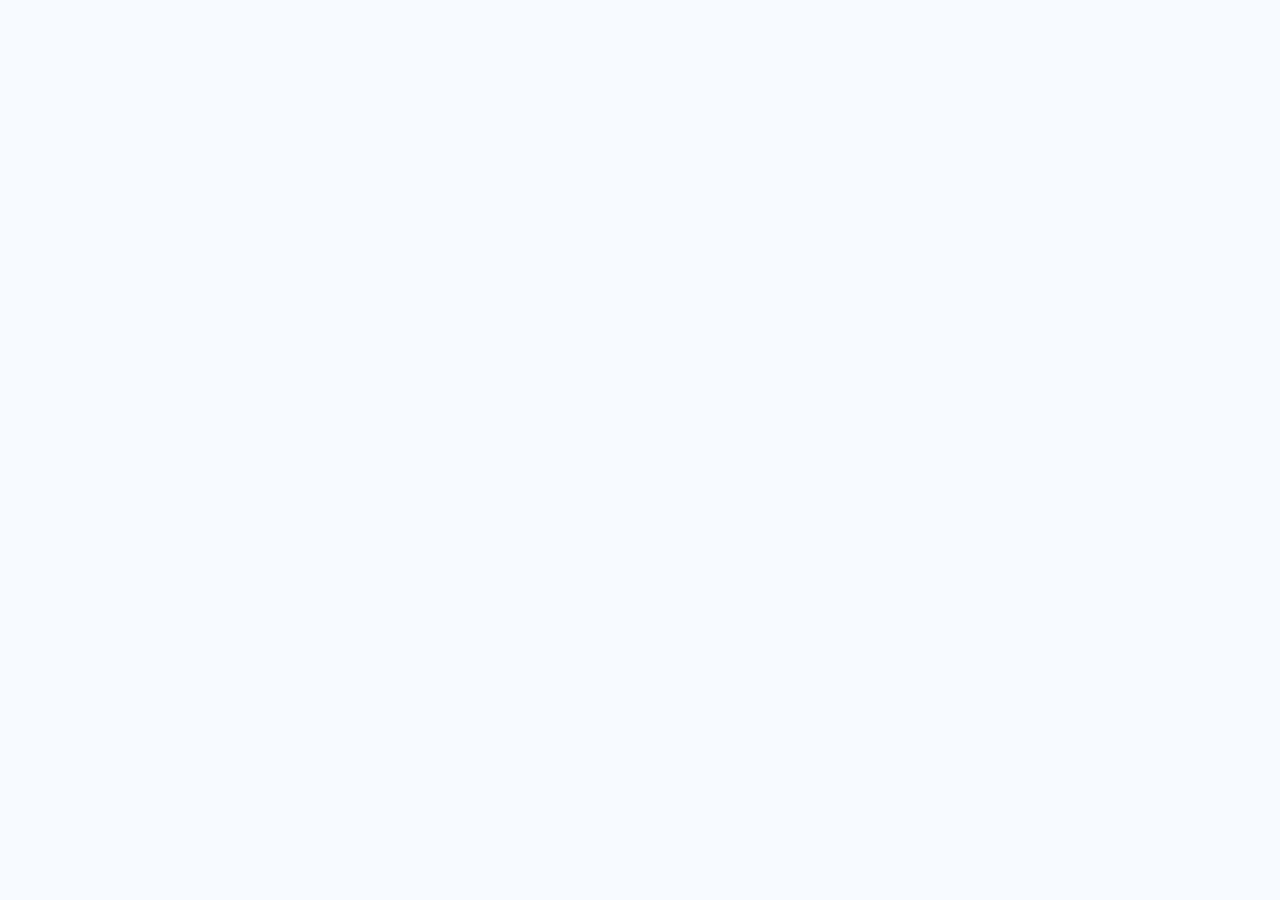
==== commit 8ed20e87: "Update index.html" ====
--- a/hotel-inventory/index.html
+++ b/hotel-inventory/index.html
@@ -1 +1,237 @@
-<html><head><meta content="text/html; charset=UTF-8" http-equiv="content-type"><style type="text/css">ol{margin:0;padding:0}table td,table th{padding:0}.c1{color:#000000;font-weight:400;text-decoration:none;vertical-align:baseline;font-size:11pt;font-family:"Arial";font-style:normal}.c0{padding-top:0pt;padding-bottom:0pt;line-height:1.15;orphans:2;widows:2;text-align:left}.c3{background-color:#ffffff;max-width:451.4pt;padding:72pt 72pt 72pt 72pt}.c2{height:11pt}.title{padding-top:0pt;color:#000000;font-size:26pt;padding-bottom:3pt;font-family:"Arial";line-height:1.15;page-break-after:avoid;orphans:2;widows:2;text-align:left}.subtitle{padding-top:0pt;color:#666666;font-size:15pt;padding-bottom:16pt;font-family:"Arial";line-height:1.15;page-break-after:avoid;orphans:2;widows:2;text-align:left}li{color:#000000;font-size:11pt;font-family:"Arial"}p{margin:0;color:#000000;font-size:11pt;font-family:"Arial"}h1{padding-top:20pt;color:#000000;font-size:20pt;padding-bottom:6pt;font-family:"Arial";line-height:1.15;page-break-after:avoid;orphans:2;widows:2;text-align:left}h2{padding-top:18pt;color:#000000;font-size:16pt;padding-bottom:6pt;font-family:"Arial";line-height:1.15;page-break-after:avoid;orphans:2;widows:2;text-align:left}h3{padding-top:16pt;color:#434343;font-size:14pt;padding-bottom:4pt;font-family:"Arial";line-height:1.15;page-break-after:avoid;orphans:2;widows:2;text-align:left}h4{padding-top:14pt;color:#666666;font-size:12pt;padding-bottom:4pt;font-family:"Arial";line-height:1.15;page-break-after:avoid;orphans:2;widows:2;text-align:left}h5{padding-top:12pt;color:#666666;font-size:11pt;padding-bottom:4pt;font-family:"Arial";line-height:1.15;page-break-after:avoid;orphans:2;widows:2;text-align:left}h6{padding-top:12pt;color:#666666;font-size:11pt;padding-bottom:4pt;font-family:"Arial";line-height:1.15;page-break-after:avoid;font-style:italic;orphans:2;widows:2;text-align:left}</style></head><body class="c3 doc-content"><p class="c0"><span class="c1">&lt;!DOCTYPE html&gt;</span></p><p class="c0"><span class="c1">&lt;html lang=&quot;zh-TW&quot;&gt;</span></p><p class="c0"><span class="c1">&lt;head&gt;</span></p><p class="c0"><span class="c1">&nbsp; &nbsp; &lt;meta charset=&quot;UTF-8&quot;&gt;</span></p><p class="c0"><span class="c1">&nbsp; &nbsp; &lt;meta name=&quot;viewport&quot; content=&quot;width=device-width, initial-scale=1.0, maximum-scale=1.0, user-scalable=no&quot;&gt;</span></p><p class="c0"><span class="c1">&nbsp; &nbsp; &lt;title&gt;&#39151;&#24215;&#24067;&#21697;&#30331;&#35352;&#31995;&#32113;&lt;/title&gt;</span></p><p class="c0"><span class="c1">&nbsp; &nbsp; &lt;script src=&quot;https://cdn.tailwindcss.com&quot;&gt;&lt;/script&gt;</span></p><p class="c0"><span class="c1">&nbsp; &nbsp; &lt;style&gt;</span></p><p class="c0"><span class="c1">&nbsp; &nbsp; &nbsp; &nbsp; html, body { touch-action: manipulation; -webkit-tap-highlight-color: transparent; }</span></p><p class="c0"><span class="c1">&nbsp; &nbsp; &nbsp; &nbsp; .item-row { background: white; padding: 1.25rem; border-radius: 1rem; margin-bottom: 0.75rem; box-shadow: 0 1px 2px rgba(0,0,0,0.1); }</span></p><p class="c0"><span class="c1">&nbsp; &nbsp; &lt;/style&gt;</span></p><p class="c0"><span class="c1">&lt;/head&gt;</span></p><p class="c0"><span class="c1">&lt;body class=&quot;bg-gray-100 min-h-screen p-4 pb-64&quot;&gt;</span></p><p class="c0"><span class="c1">&nbsp; &nbsp; &lt;div id=&quot;app&quot; class=&quot;max-w-md mx-auto&quot;&gt;</span></p><p class="c0"><span class="c1">&nbsp; &nbsp; &nbsp; &nbsp; &lt;h1 class=&quot;text-2xl font-bold mb-4 text-center&quot;&gt;&#39151;&#24215;&#24067;&#21697;&#30331;&#35352;&lt;/h1&gt;</span></p><p class="c0"><span class="c1">&nbsp; &nbsp; &nbsp; &nbsp; &lt;div id=&quot;loading&quot; class=&quot;text-center py-10 text-gray-500&quot;&gt;&#36617;&#20837;&#20013;...&lt;/div&gt;</span></p><p class="c0"><span class="c1">&nbsp; &nbsp; &nbsp; &nbsp; </span></p><p class="c0"><span class="c1">&nbsp; &nbsp; &nbsp; &nbsp; &lt;div id=&quot;content&quot; class=&quot;hidden&quot;&gt;</span></p><p class="c0"><span class="c1">&nbsp; &nbsp; &nbsp; &nbsp; &nbsp; &nbsp; &lt;div class=&quot;bg-white p-4 rounded-xl shadow-sm mb-4 space-y-2&quot;&gt;</span></p><p class="c0"><span class="c1">&nbsp; &nbsp; &nbsp; &nbsp; &nbsp; &nbsp; &nbsp; &nbsp; &lt;input type=&quot;date&quot; id=&quot;datePicker&quot; class=&quot;w-full p-3 bg-gray-100 rounded-lg text-xl font-bold&quot;&gt;</span></p><p class="c0"><span class="c1">&nbsp; &nbsp; &nbsp; &nbsp; &nbsp; &nbsp; &nbsp; &nbsp; &lt;input type=&quot;text&quot; id=&quot;search&quot; placeholder=&quot;&#128269; &#25628;&#23563;&#38364;&#37749;&#23383;...&quot; class=&quot;w-full p-3 border rounded-lg text-xl font-bold&quot; oninput=&quot;filterList()&quot;&gt;</span></p><p class="c0"><span class="c1">&nbsp; &nbsp; &nbsp; &nbsp; &nbsp; &nbsp; &nbsp; &nbsp; &lt;select id=&quot;hotelSelect&quot; class=&quot;w-full p-3 bg-gray-100 rounded-lg text-xl font-bold&quot; onchange=&quot;filterList()&quot;&gt;&lt;/select&gt;</span></p><p class="c0"><span class="c1">&nbsp; &nbsp; &nbsp; &nbsp; &nbsp; &nbsp; &lt;/div&gt;</span></p><p class="c0"><span class="c1">&nbsp; &nbsp; &nbsp; &nbsp; &nbsp; &nbsp; &lt;div id=&quot;itemsList&quot;&gt;&lt;/div&gt;</span></p><p class="c0"><span class="c1">&nbsp; &nbsp; &nbsp; &nbsp; &lt;/div&gt;</span></p><p class="c0"><span class="c1">&nbsp; &nbsp; &lt;/div&gt;</span></p><p class="c0 c2"><span class="c1"></span></p><p class="c0"><span class="c1">&nbsp; &nbsp; &lt;!-- &#25976;&#23383;&#37749;&#30436; --&gt;</span></p><p class="c0"><span class="c1">&nbsp; &nbsp; &lt;div id=&quot;numPadModal&quot; class=&quot;hidden fixed bottom-0 left-0 right-0 bg-white border-t border-gray-300 p-2 shadow-2xl z-50&quot;&gt;</span></p><p class="c0"><span class="c1">&nbsp; &nbsp; &nbsp; &nbsp; &lt;div class=&quot;text-right text-3xl font-bold p-2 mb-2&quot; id=&quot;numDisplay&quot;&gt;0&lt;/div&gt;</span></p><p class="c0"><span class="c1">&nbsp; &nbsp; &nbsp; &nbsp; &lt;div class=&quot;grid grid-cols-3 gap-2&quot;&gt;</span></p><p class="c0"><span class="c1">&nbsp; &nbsp; &nbsp; &nbsp; &nbsp; &nbsp; &lt;button onclick=&quot;handleNum(1)&quot; class=&quot;p-4 bg-gray-100 rounded text-xl font-bold&quot;&gt;1&lt;/button&gt;</span></p><p class="c0"><span class="c1">&nbsp; &nbsp; &nbsp; &nbsp; &nbsp; &nbsp; &lt;button onclick=&quot;handleNum(2)&quot; class=&quot;p-4 bg-gray-100 rounded text-xl font-bold&quot;&gt;2&lt;/button&gt;</span></p><p class="c0"><span class="c1">&nbsp; &nbsp; &nbsp; &nbsp; &nbsp; &nbsp; &lt;button onclick=&quot;handleNum(3)&quot; class=&quot;p-4 bg-gray-100 rounded text-xl font-bold&quot;&gt;3&lt;/button&gt;</span></p><p class="c0"><span class="c1">&nbsp; &nbsp; &nbsp; &nbsp; &nbsp; &nbsp; &lt;button onclick=&quot;handleNum(4)&quot; class=&quot;p-4 bg-gray-100 rounded text-xl font-bold&quot;&gt;4&lt;/button&gt;</span></p><p class="c0"><span class="c1">&nbsp; &nbsp; &nbsp; &nbsp; &nbsp; &nbsp; &lt;button onclick=&quot;handleNum(5)&quot; class=&quot;p-4 bg-gray-100 rounded text-xl font-bold&quot;&gt;5&lt;/button&gt;</span></p><p class="c0"><span class="c1">&nbsp; &nbsp; &nbsp; &nbsp; &nbsp; &nbsp; &lt;button onclick=&quot;handleNum(6)&quot; class=&quot;p-4 bg-gray-100 rounded text-xl font-bold&quot;&gt;6&lt;/button&gt;</span></p><p class="c0"><span class="c1">&nbsp; &nbsp; &nbsp; &nbsp; &nbsp; &nbsp; &lt;button onclick=&quot;handleNum(7)&quot; class=&quot;p-4 bg-gray-100 rounded text-xl font-bold&quot;&gt;7&lt;/button&gt;</span></p><p class="c0"><span class="c1">&nbsp; &nbsp; &nbsp; &nbsp; &nbsp; &nbsp; &lt;button onclick=&quot;handleNum(8)&quot; class=&quot;p-4 bg-gray-100 rounded text-xl font-bold&quot;&gt;8&lt;/button&gt;</span></p><p class="c0"><span class="c1">&nbsp; &nbsp; &nbsp; &nbsp; &nbsp; &nbsp; &lt;button onclick=&quot;handleNum(9)&quot; class=&quot;p-4 bg-gray-100 rounded text-xl font-bold&quot;&gt;9&lt;/button&gt;</span></p><p class="c0"><span class="c1">&nbsp; &nbsp; &nbsp; &nbsp; &nbsp; &nbsp; &lt;button onclick=&quot;handleNum(&#39;del&#39;)&quot; class=&quot;p-4 bg-gray-300 rounded text-xl font-bold&quot;&gt;&#21034;&#38500;&lt;/button&gt;</span></p><p class="c0"><span class="c1">&nbsp; &nbsp; &nbsp; &nbsp; &nbsp; &nbsp; &lt;button onclick=&quot;handleNum(0)&quot; class=&quot;p-4 bg-gray-100 rounded text-xl font-bold&quot;&gt;0&lt;/button&gt;</span></p><p class="c0"><span class="c1">&nbsp; &nbsp; &nbsp; &nbsp; &nbsp; &nbsp; &lt;button onclick=&quot;closeNumPad()&quot; class=&quot;p-4 bg-blue-600 text-white rounded text-xl font-bold&quot;&gt;&#23436;&#25104;&lt;/button&gt;</span></p><p class="c0"><span class="c1">&nbsp; &nbsp; &nbsp; &nbsp; &lt;/div&gt;</span></p><p class="c0"><span class="c1">&nbsp; &nbsp; &lt;/div&gt;</span></p><p class="c0 c2"><span class="c1"></span></p><p class="c0"><span class="c1">&nbsp; &nbsp; &lt;!-- &#31805;&#21517;&#26495; --&gt;</span></p><p class="c0"><span class="c1">&nbsp; &nbsp; &lt;div id=&quot;signModal&quot; class=&quot;hidden fixed inset-0 bg-black bg-opacity-50 flex items-center justify-center p-4 z-[60]&quot;&gt;</span></p><p class="c0"><span class="c1">&nbsp; &nbsp; &nbsp; &nbsp; &lt;div class=&quot;bg-white w-full rounded-2xl p-4 shadow-2xl&quot;&gt;</span></p><p class="c0"><span class="c1">&nbsp; &nbsp; &nbsp; &nbsp; &nbsp; &nbsp; &lt;h2 class=&quot;text-xl font-bold mb-4 text-center&quot;&gt;&#31805;&#21517;&#30906;&#35469;&lt;/h2&gt;</span></p><p class="c0"><span class="c1">&nbsp; &nbsp; &nbsp; &nbsp; &nbsp; &nbsp; &lt;canvas id=&quot;signPad&quot; class=&quot;w-full h-48 border-2 border-gray-200 rounded-lg touch-none mb-4 bg-white&quot;&gt;&lt;/canvas&gt;</span></p><p class="c0"><span class="c1">&nbsp; &nbsp; &nbsp; &nbsp; &nbsp; &nbsp; &lt;div class=&quot;flex gap-2&quot;&gt;</span></p><p class="c0"><span class="c1">&nbsp; &nbsp; &nbsp; &nbsp; &nbsp; &nbsp; &nbsp; &nbsp; &lt;button onclick=&quot;closeSign()&quot; class=&quot;flex-1 py-3 bg-gray-200 rounded-xl text-lg font-bold&quot;&gt;&#21462;&#28040;&lt;/button&gt;</span></p><p class="c0"><span class="c1">&nbsp; &nbsp; &nbsp; &nbsp; &nbsp; &nbsp; &nbsp; &nbsp; &lt;button onclick=&quot;saveSign()&quot; class=&quot;flex-1 py-3 bg-blue-600 text-white rounded-xl text-lg font-bold&quot;&gt;&#36865;&#20986;&lt;/button&gt;</span></p><p class="c0"><span class="c1">&nbsp; &nbsp; &nbsp; &nbsp; &nbsp; &nbsp; &lt;/div&gt;</span></p><p class="c0"><span class="c1">&nbsp; &nbsp; &nbsp; &nbsp; &lt;/div&gt;</span></p><p class="c0"><span class="c1">&nbsp; &nbsp; &lt;/div&gt;</span></p><p class="c0 c2"><span class="c1"></span></p><p class="c0"><span class="c1">&nbsp; &nbsp; &lt;script&gt;</span></p><p class="c0"><span class="c1">&nbsp; &nbsp; &nbsp; &nbsp; const API_URL = &quot;https://script.google.com/macros/s/AKfycbwJv-qdQcoqowK1JYqSttVGYiSh0nW-SO1-6N_D9pSHok36i7XMt_uL_oRMKJGxFWw/exec&quot;;</span></p><p class="c0"><span class="c1">&nbsp; &nbsp; &nbsp; &nbsp; </span></p><p class="c0"><span class="c1">&nbsp; &nbsp; &nbsp; &nbsp; async function init() {</span></p><p class="c0"><span class="c1">&nbsp; &nbsp; &nbsp; &nbsp; &nbsp; &nbsp; try {</span></p><p class="c0"><span class="c1">&nbsp; &nbsp; &nbsp; &nbsp; &nbsp; &nbsp; &nbsp; &nbsp; document.getElementById(&#39;datePicker&#39;).valueAsDate = new Date();</span></p><p class="c0"><span class="c1">&nbsp; &nbsp; &nbsp; &nbsp; &nbsp; &nbsp; &nbsp; &nbsp; const res = await fetch(API_URL + &quot;?action=getData&quot;);</span></p><p class="c0"><span class="c1">&nbsp; &nbsp; &nbsp; &nbsp; &nbsp; &nbsp; &nbsp; &nbsp; const allItems = await res.json();</span></p><p class="c0"><span class="c1">&nbsp; &nbsp; &nbsp; &nbsp; &nbsp; &nbsp; &nbsp; &nbsp; </span></p><p class="c0"><span class="c1">&nbsp; &nbsp; &nbsp; &nbsp; &nbsp; &nbsp; &nbsp; &nbsp; if(allItems.error) throw new Error(allItems.error);</span></p><p class="c0 c2"><span class="c1"></span></p><p class="c0"><span class="c1">&nbsp; &nbsp; &nbsp; &nbsp; &nbsp; &nbsp; &nbsp; &nbsp; const hotels = [...new Set(allItems.map(d =&gt; d.hotel))];</span></p><p class="c0"><span class="c1">&nbsp; &nbsp; &nbsp; &nbsp; &nbsp; &nbsp; &nbsp; &nbsp; document.getElementById(&#39;hotelSelect&#39;).innerHTML = hotels.map(h =&gt; `&lt;option value=&quot;${h}&quot;&gt;${h}&lt;/option&gt;`).join(&#39;&#39;);</span></p><p class="c0"><span class="c1">&nbsp; &nbsp; &nbsp; &nbsp; &nbsp; &nbsp; &nbsp; &nbsp; </span></p><p class="c0"><span class="c1">&nbsp; &nbsp; &nbsp; &nbsp; &nbsp; &nbsp; &nbsp; &nbsp; allItems.forEach(d =&gt; createItemRow(d.hotel, d.item));</span></p><p class="c0"><span class="c1">&nbsp; &nbsp; &nbsp; &nbsp; &nbsp; &nbsp; &nbsp; &nbsp; </span></p><p class="c0"><span class="c1">&nbsp; &nbsp; &nbsp; &nbsp; &nbsp; &nbsp; &nbsp; &nbsp; document.getElementById(&#39;loading&#39;).classList.add(&#39;hidden&#39;);</span></p><p class="c0"><span class="c1">&nbsp; &nbsp; &nbsp; &nbsp; &nbsp; &nbsp; &nbsp; &nbsp; document.getElementById(&#39;content&#39;).classList.remove(&#39;hidden&#39;);</span></p><p class="c0"><span class="c1">&nbsp; &nbsp; &nbsp; &nbsp; &nbsp; &nbsp; &nbsp; &nbsp; filterList();</span></p><p class="c0"><span class="c1">&nbsp; &nbsp; &nbsp; &nbsp; &nbsp; &nbsp; } catch (err) {</span></p><p class="c0"><span class="c1">&nbsp; &nbsp; &nbsp; &nbsp; &nbsp; &nbsp; &nbsp; &nbsp; document.getElementById(&#39;loading&#39;).innerText = &quot;&#36899;&#32218;&#22833;&#25943;: &quot; + err.message;</span></p><p class="c0"><span class="c1">&nbsp; &nbsp; &nbsp; &nbsp; &nbsp; &nbsp; }</span></p><p class="c0"><span class="c1">&nbsp; &nbsp; &nbsp; &nbsp; }</span></p><p class="c0 c2"><span class="c1"></span></p><p class="c0"><span class="c1">&nbsp; &nbsp; &nbsp; &nbsp; function createItemRow(hotel, item) {</span></p><p class="c0"><span class="c1">&nbsp; &nbsp; &nbsp; &nbsp; &nbsp; &nbsp; const list = document.getElementById(&#39;itemsList&#39;);</span></p><p class="c0"><span class="c1">&nbsp; &nbsp; &nbsp; &nbsp; &nbsp; &nbsp; const div = document.createElement(&#39;div&#39;);</span></p><p class="c0"><span class="c1">&nbsp; &nbsp; &nbsp; &nbsp; &nbsp; &nbsp; div.className = &#39;item-row&#39;;</span></p><p class="c0"><span class="c1">&nbsp; &nbsp; &nbsp; &nbsp; &nbsp; &nbsp; div.dataset.hotel = hotel;</span></p><p class="c0"><span class="c1">&nbsp; &nbsp; &nbsp; &nbsp; &nbsp; &nbsp; div.dataset.item = item.toLowerCase();</span></p><p class="c0"><span class="c1">&nbsp; &nbsp; &nbsp; &nbsp; &nbsp; &nbsp; div.innerHTML = `</span></p><p class="c0"><span class="c1">&nbsp; &nbsp; &nbsp; &nbsp; &nbsp; &nbsp; &nbsp; &nbsp; &lt;div class=&quot;flex justify-between items-center mb-1&quot;&gt;</span></p><p class="c0"><span class="c1">&nbsp; &nbsp; &nbsp; &nbsp; &nbsp; &nbsp; &nbsp; &nbsp; &nbsp; &nbsp; &lt;span class=&quot;text-2xl font-black text-gray-900&quot;&gt;${item}&lt;/span&gt;</span></p><p class="c0"><span class="c1">&nbsp; &nbsp; &nbsp; &nbsp; &nbsp; &nbsp; &nbsp; &nbsp; &nbsp; &nbsp; &lt;input type=&quot;text&quot; readonly onclick=&quot;openNumPad(this)&quot; class=&quot;w-32 p-2 text-center text-3xl font-bold border-b-2 border-blue-500&quot; placeholder=&quot;0&quot;&gt;</span></p><p class="c0"><span class="c1">&nbsp; &nbsp; &nbsp; &nbsp; &nbsp; &nbsp; &nbsp; &nbsp; &lt;/div&gt;</span></p><p class="c0"><span class="c1">&nbsp; &nbsp; &nbsp; &nbsp; &nbsp; &nbsp; &nbsp; &nbsp; &lt;div class=&quot;flex gap-2 items-center&quot;&gt;</span></p><p class="c0"><span class="c1">&nbsp; &nbsp; &nbsp; &nbsp; &nbsp; &nbsp; &nbsp; &nbsp; &nbsp; &nbsp; &lt;input type=&quot;text&quot; class=&quot;flex-1 p-1.5 bg-gray-50 rounded text-sm note-input&quot; placeholder=&quot;&#20633;&#35387;...&quot;&gt;</span></p><p class="c0"><span class="c1">&nbsp; &nbsp; &nbsp; &nbsp; &nbsp; &nbsp; &nbsp; &nbsp; &nbsp; &nbsp; &lt;button onclick=&quot;openSign(this.parentElement.parentElement)&quot; class=&quot;px-4 py-1.5 bg-blue-600 text-white rounded font-bold text-sm&quot;&gt;&#31805;&#21517;&lt;/button&gt;</span></p><p class="c0"><span class="c1">&nbsp; &nbsp; &nbsp; &nbsp; &nbsp; &nbsp; &nbsp; &nbsp; &lt;/div&gt;</span></p><p class="c0"><span class="c1">&nbsp; &nbsp; &nbsp; &nbsp; &nbsp; &nbsp; `;</span></p><p class="c0"><span class="c1">&nbsp; &nbsp; &nbsp; &nbsp; &nbsp; &nbsp; list.appendChild(div);</span></p><p class="c0"><span class="c1">&nbsp; &nbsp; &nbsp; &nbsp; }</span></p><p class="c0 c2"><span class="c1"></span></p><p class="c0"><span class="c1">&nbsp; &nbsp; &nbsp; &nbsp; function filterList() {</span></p><p class="c0"><span class="c1">&nbsp; &nbsp; &nbsp; &nbsp; &nbsp; &nbsp; const hotel = document.getElementById(&#39;hotelSelect&#39;).value;</span></p><p class="c0"><span class="c1">&nbsp; &nbsp; &nbsp; &nbsp; &nbsp; &nbsp; const search = document.getElementById(&#39;search&#39;).value.toLowerCase();</span></p><p class="c0"><span class="c1">&nbsp; &nbsp; &nbsp; &nbsp; &nbsp; &nbsp; document.querySelectorAll(&#39;.item-row&#39;).forEach(row =&gt; {</span></p><p class="c0"><span class="c1">&nbsp; &nbsp; &nbsp; &nbsp; &nbsp; &nbsp; &nbsp; &nbsp; row.style.display = (row.dataset.hotel === hotel &amp;&amp; row.dataset.item.includes(search)) ? &#39;block&#39; : &#39;none&#39;;</span></p><p class="c0"><span class="c1">&nbsp; &nbsp; &nbsp; &nbsp; &nbsp; &nbsp; });</span></p><p class="c0"><span class="c1">&nbsp; &nbsp; &nbsp; &nbsp; }</span></p><p class="c0"><span class="c1">&nbsp; &nbsp; &nbsp; &nbsp; </span></p><p class="c0"><span class="c1">&nbsp; &nbsp; &nbsp; &nbsp; // &#31805;&#21517;&#26495;&#33287;&#37749;&#30436;&#37007;&#36655;&#20445;&#25345;&#19981;&#35722;...</span></p><p class="c0"><span class="c1">&nbsp; &nbsp; &nbsp; &nbsp; let targetRow = null, targetInput = null;</span></p><p class="c0"><span class="c1">&nbsp; &nbsp; &nbsp; &nbsp; const canvas = document.getElementById(&#39;signPad&#39;);</span></p><p class="c0"><span class="c1">&nbsp; &nbsp; &nbsp; &nbsp; const ctx = canvas.getContext(&#39;2d&#39;);</span></p><p class="c0"><span class="c1">&nbsp; &nbsp; &nbsp; &nbsp; let isDrawing = false;</span></p><p class="c0"><span class="c1">&nbsp; &nbsp; &nbsp; &nbsp; function openNumPad(inputEl) { targetInput = inputEl; document.getElementById(&#39;numDisplay&#39;).innerText = inputEl.value || &quot;0&quot;; document.getElementById(&#39;numPadModal&#39;).classList.remove(&#39;hidden&#39;); }</span></p><p class="c0"><span class="c1">&nbsp; &nbsp; &nbsp; &nbsp; function handleNum(n) { let d = document.getElementById(&#39;numDisplay&#39;); if (n === &#39;del&#39;) d.innerText = d.innerText.length &gt; 1 ? d.innerText.slice(0, -1) : &quot;0&quot;; else d.innerText = (d.innerText === &quot;0&quot; ? &quot;&quot; : d.innerText) + n; }</span></p><p class="c0"><span class="c1">&nbsp; &nbsp; &nbsp; &nbsp; function closeNumPad() { if (targetInput) targetInput.value = document.getElementById(&#39;numDisplay&#39;).innerText; document.getElementById(&#39;numPadModal&#39;).classList.add(&#39;hidden&#39;); }</span></p><p class="c0"><span class="c1">&nbsp; &nbsp; &nbsp; &nbsp; function openSign(rowEl) { targetRow = rowEl; document.getElementById(&#39;signModal&#39;).classList.remove(&#39;hidden&#39;); ctx.clearRect(0,0, canvas.width, canvas.height); }</span></p><p class="c0"><span class="c1">&nbsp; &nbsp; &nbsp; &nbsp; function closeSign() { document.getElementById(&#39;signModal&#39;).classList.add(&#39;hidden&#39;); }</span></p><p class="c0"><span class="c1">&nbsp; &nbsp; &nbsp; &nbsp; canvas.onmousedown = () =&gt; isDrawing = true; canvas.onmousemove = (e) =&gt; { if(isDrawing) { ctx.lineTo(e.offsetX, e.offsetY); ctx.stroke(); } }; canvas.onmouseup = () =&gt; isDrawing = false;</span></p><p class="c0"><span class="c1">&nbsp; &nbsp; &nbsp; &nbsp; canvas.ontouchstart = (e) =&gt; { isDrawing = true; ctx.beginPath(); ctx.moveTo(e.touches[0].clientX - canvas.getBoundingClientRect().left, e.touches[0].clientY - canvas.getBoundingClientRect().top); };</span></p><p class="c0"><span class="c1">&nbsp; &nbsp; &nbsp; &nbsp; canvas.ontouchmove = (e) =&gt; { if(isDrawing) { ctx.lineTo(e.touches[0].clientX - canvas.getBoundingClientRect().left, e.touches[0].clientY - canvas.getBoundingClientRect().top); ctx.stroke(); } };</span></p><p class="c0 c2"><span class="c1"></span></p><p class="c0"><span class="c1">&nbsp; &nbsp; &nbsp; &nbsp; async function saveSign() {</span></p><p class="c0"><span class="c1">&nbsp; &nbsp; &nbsp; &nbsp; &nbsp; &nbsp; const payload = {</span></p><p class="c0"><span class="c1">&nbsp; &nbsp; &nbsp; &nbsp; &nbsp; &nbsp; &nbsp; &nbsp; hotel: document.getElementById(&#39;hotelSelect&#39;).value,</span></p><p class="c0"><span class="c1">&nbsp; &nbsp; &nbsp; &nbsp; &nbsp; &nbsp; &nbsp; &nbsp; date: document.getElementById(&#39;datePicker&#39;).value,</span></p><p class="c0"><span class="c1">&nbsp; &nbsp; &nbsp; &nbsp; &nbsp; &nbsp; &nbsp; &nbsp; item: targetRow.querySelector(&#39;span&#39;).innerText,</span></p><p class="c0"><span class="c1">&nbsp; &nbsp; &nbsp; &nbsp; &nbsp; &nbsp; &nbsp; &nbsp; count: targetRow.querySelector(&#39;input&#39;).value,</span></p><p class="c0"><span class="c1">&nbsp; &nbsp; &nbsp; &nbsp; &nbsp; &nbsp; &nbsp; &nbsp; note: targetRow.querySelector(&#39;.note-input&#39;).value,</span></p><p class="c0"><span class="c1">&nbsp; &nbsp; &nbsp; &nbsp; &nbsp; &nbsp; &nbsp; &nbsp; timestamp: new Date().toLocaleString()</span></p><p class="c0"><span class="c1">&nbsp; &nbsp; &nbsp; &nbsp; &nbsp; &nbsp; };</span></p><p class="c0"><span class="c1">&nbsp; &nbsp; &nbsp; &nbsp; &nbsp; &nbsp; await fetch(API_URL, { method: &#39;POST&#39;, mode: &#39;no-cors&#39;, body: JSON.stringify(payload) });</span></p><p class="c0"><span class="c1">&nbsp; &nbsp; &nbsp; &nbsp; &nbsp; &nbsp; alert(&quot;&#32000;&#37636;&#24050;&#25104;&#21151;&#36865;&#20986;&#65281;&quot;);</span></p><p class="c0"><span class="c1">&nbsp; &nbsp; &nbsp; &nbsp; &nbsp; &nbsp; closeSign();</span></p><p class="c0"><span class="c1">&nbsp; &nbsp; &nbsp; &nbsp; }</span></p><p class="c0"><span class="c1">&nbsp; &nbsp; &nbsp; &nbsp; init();</span></p><p class="c0"><span class="c1">&nbsp; &nbsp; &lt;/script&gt;</span></p><p class="c0"><span class="c1">&lt;/body&gt;</span></p><p class="c0"><span class="c1">&lt;/html&gt;</span></p></body></html>+<!DOCTYPE html>
+<html lang="zh-TW">
+<head>
+    <meta charset="UTF-8">
+    <meta name="viewport" content="width=device-width, initial-scale=1.0">
+    <title>我的私房美食地圖</title>
+    <!-- 引入 Tailwind CSS 進行排版 -->
+    <script src="https://cdn.tailwindcss.com"></script>
+    <!-- 引入 React 核心 -->
+    <script src="https://unpkg.com/react@18/umd/react.production.min.js" crossorigin></script>
+    <script src="https://unpkg.com/react-dom@18/umd/react-dom.production.min.js" crossorigin></script>
+    <!-- 引入 Babel 來解析 JSX 語法 -->
+    <script src="https://unpkg.com/babel-standalone@6/babel.min.js"></script>
+    <style>
+        body { background-color: #f9fafb; font-family: system-ui, -apple-system, sans-serif; }
+        /* 隱藏卷軸但保留滾動功能 */
+        ::-webkit-scrollbar { width: 6px; }
+        ::-webkit-scrollbar-thumb { background: #cbd5e1; border-radius: 10px; }
+    </style>
+</head>
+<body>
+    <div id="root"></div>
+
+    <script type="text/babel">
+        const { useState, useEffect, useMemo } = React;
+
+        // --- 1. SVG 圖示組件 ---
+        const Search = ({size=24, className=""}) => <svg width={size} height={size} className={className} viewBox="0 0 24 24" fill="none" stroke="currentColor" strokeWidth="2" strokeLinecap="round" strokeLinejoin="round"><circle cx="11" cy="11" r="8"></circle><line x1="21" y1="21" x2="16.65" y2="16.65"></line></svg>;
+        const MapPin = ({size=24, className=""}) => <svg width={size} height={size} className={className} viewBox="0 0 24 24" fill="none" stroke="currentColor" strokeWidth="2" strokeLinecap="round" strokeLinejoin="round"><path d="M20 10c0 6-8 12-8 12s-8-6-8-12a8 8 0 0 0-16 0Z"></path><circle cx="12" cy="10" r="3"></circle></svg>;
+        const Star = ({size=24, className=""}) => <svg width={size} height={size} className={className} viewBox="0 0 24 24" fill="none" stroke="currentColor" strokeWidth="2" strokeLinecap="round" strokeLinejoin="round"><polygon points="12 2 15.09 8.26 22 9.27 17 14.14 18.18 21.02 12 17.77 5.82 21.02 7 14.14 2 9.27 8.91 8.26 12 2"></polygon></svg>;
+        const Clock = ({size=24, className=""}) => <svg width={size} height={size} className={className} viewBox="0 0 24 24" fill="none" stroke="currentColor" strokeWidth="2" strokeLinecap="round" strokeLinejoin="round"><circle cx="12" cy="12" r="10"></circle><polyline points="12 6 12 12 16 14"></polyline></svg>;
+        const DollarSign = ({size=24, className=""}) => <svg width={size} height={size} className={className} viewBox="0 0 24 24" fill="none" stroke="currentColor" strokeWidth="2" strokeLinecap="round" strokeLinejoin="round"><line x1="12" y1="2" x2="12" y2="22"></line><path d="M17 5H9.5a3.5 3.5 0 0 0 0 7h5a3.5 3.5 0 0 1 0 7H6"></path></svg>;
+        const ChevronRight = ({size=24, className=""}) => <svg width={size} height={size} className={className} viewBox="0 0 24 24" fill="none" stroke="currentColor" strokeWidth="2" strokeLinecap="round" strokeLinejoin="round"><polyline points="9 18 15 12 9 6"></polyline></svg>;
+        const XIcon = ({size=24, className=""}) => <svg width={size} height={size} className={className} viewBox="0 0 24 24" fill="none" stroke="currentColor" strokeWidth="2" strokeLinecap="round" strokeLinejoin="round"><line x1="18" y1="6" x2="6" y2="18"></line><line x1="6" y1="6" x2="18" y2="18"></line></svg>;
+        const Globe = ({size=24, className=""}) => <svg width={size} height={size} className={className} viewBox="0 0 24 24" fill="none" stroke="currentColor" strokeWidth="2" strokeLinecap="round" strokeLinejoin="round"><circle cx="12" cy="12" r="10"></circle><line x1="2" y1="12" x2="22" y2="12"></line><path d="M12 2a15.3 15.3 0 0 1 4 10 15.3 15.3 0 0 1-4 10 15.3 15.3 0 0 1-4-10 15.3 15.3 0 0 1 4-10z"></path></svg>;
+        const Loader2 = ({size=24, className=""}) => <svg width={size} height={size} className={className} viewBox="0 0 24 24" fill="none" stroke="currentColor" strokeWidth="2" strokeLinecap="round" strokeLinejoin="round"><line x1="12" y1="2" x2="12" y2="6"></line><line x1="12" y1="18" x2="12" y2="22"></line><line x1="4.93" y1="4.93" x2="7.76" y2="7.76"></line><line x1="16.24" y1="16.24" x2="19.07" y2="19.07"></line><line x1="2" y1="12" x2="6" y2="12"></line><line x1="18" y1="12" x2="22" y2="12"></line><line x1="4.93" y1="19.07" x2="7.76" y2="16.24"></line><line x1="16.24" y1="7.76" x2="19.07" y2="4.93"></line></svg>;
+
+        // 🌟🌟🌟 在這裡填入你的 GAS Web App URL 🌟🌟🌟
+        const GAS_API_URL = '請在這裡貼上你的 doGet 網址';
+
+        const TAIWAN_REGIONS = {
+            '台北市': ['大安區', '信義區', '中山區', '中正區', '松山區', '萬華區', '大同區'],
+            '新北市': ['板橋區', '中和區', '新莊區', '淡水區', '三重區', '蘆洲區'],
+            '台中市': ['西屯區', '南屯區', '北區', '中區', '西區', '東區'],
+            '台南市': ['中西區', '東區', '安平區', '北區', '南區'],
+            '高雄市': ['左營區', '三民區', '苓雅區', '新興區', '鼓山區', '前鎮區']
+        };
+
+        const PRICE_LEVELS = [
+            { value: 1, label: '$ (平價)' },
+            { value: 2, label: '$$ (中等)' },
+            { value: 3, label: '$$$ (偏高)' },
+            { value: 4, label: '$$$$ (高價)' }
+        ];
+
+        function App() {
+            const [restaurants, setRestaurants] = useState([]);
+            const [isLoading, setIsLoading] = useState(true);
+            const [error, setError] = useState(null);
+
+            const [selectedCity, setSelectedCity] = useState('');
+            const [selectedDistrict, setSelectedDistrict] = useState('');
+            const [searchQuery, setSearchQuery] = useState('');
+            const [selectedPrice, setSelectedPrice] = useState('');
+            const [selectedRestaurant, setSelectedRestaurant] = useState(null);
+
+            // 讀取資料
+            useEffect(() => {
+                const fetchRestaurants = async () => {
+                    if (GAS_API_URL.includes('請在這裡貼上')) {
+                        setError('請先在程式碼中填入您的 GAS API 網址！');
+                        setIsLoading(false);
+                        return;
+                    }
+                    try {
+                        const response = await fetch(GAS_API_URL);
+                        const data = await response.json();
+                        
+                        const formattedData = data.map(item => ({
+                            id: item.id || Math.random(),
+                            name: item['店名'] || '未命名餐廳',
+                            city: item['縣市'] || '',
+                            district: item['區域'] || '',
+                            foodType: item['類型'] || '美食',
+                            priceLevel: parseInt(item['價位']) || 2,
+                            rating: parseFloat(item['評分']) || 0,
+                            address: item['地址'] || `${item['縣市'] || ''}${item['區域'] || ''}`,
+                            dateAdded: item['加入時間'] || '',
+                            image: `https://images.unsplash.com/photo-1504674900247-0877df9cc836?auto=format&fit=crop&q=80&w=800&random=${item.id}`
+                        })).filter(item => item.name !== '未命名餐廳' && item.name !== '');
+
+                        setRestaurants(formattedData);
+                    } catch (err) {
+                        console.error("讀取失敗:", err);
+                        setError('無法讀取資料，請確認網址正確。');
+                    } finally {
+                        setIsLoading(false);
+                    }
+                };
+                fetchRestaurants();
+            }, []);
+
+            const filteredRestaurants = useMemo(() => {
+                return restaurants.filter(restaurant => {
+                    if (selectedCity && restaurant.city !== selectedCity) return false;
+                    if (selectedDistrict && restaurant.district !== selectedDistrict) return false;
+                    if (searchQuery) {
+                        const query = searchQuery.toLowerCase();
+                        if (!restaurant.name.toLowerCase().includes(query) && !restaurant.foodType.toLowerCase().includes(query)) return false;
+                    }
+                    if (selectedPrice && restaurant.priceLevel !== parseInt(selectedPrice)) return false;
+                    return true;
+                });
+            }, [restaurants, selectedCity, selectedDistrict, searchQuery, selectedPrice]);
+
+            const renderPrice = (level) => Array(Math.min(Math.max(level, 1), 4)).fill('$').join('');
+
+            return (
+                <div className="min-h-screen text-gray-800 pb-10">
+                    <header className="bg-orange-500 text-white shadow-md sticky top-0 z-20">
+                        <div className="max-w-6xl mx-auto px-4 py-4 flex items-center justify-between">
+                            <div className="flex items-center gap-2">
+                                <MapPin size={28} className="text-white" />
+                                <h1 className="text-2xl font-bold tracking-wide">我的美食地圖</h1>
+                            </div>
+                            <div className="hidden md:block text-sm bg-orange-600 px-3 py-1 rounded-full">
+                                收錄 {restaurants.length} 間餐廳
+                            </div>
+                        </div>
+                    </header>
+
+                    <main className="max-w-6xl mx-auto px-4 py-6 grid grid-cols-1 lg:grid-cols-4 gap-6">
+                        {/* 左側篩選面板 */}
+                        <aside className="lg:col-span-1 space-y-6 bg-white p-5 rounded-xl shadow-sm border border-gray-100 h-fit sticky top-24">
+                            <h2 className="text-lg font-bold border-b pb-2 flex items-center gap-2">
+                                <Search size={18} /> 搜尋條件
+                            </h2>
+                            <div>
+                                <label className="block text-sm font-medium text-gray-700 mb-1">想吃什麼？</label>
+                                <input type="text" placeholder="搜尋店名或類型..." className="w-full p-2 border border-gray-300 rounded-lg focus:ring-2 focus:ring-orange-500 outline-none" value={searchQuery} onChange={(e) => setSearchQuery(e.target.value)} />
+                            </div>
+                            <div className="grid grid-cols-1 gap-4">
+                                <div>
+                                    <label className="block text-sm font-medium text-gray-700 mb-1">縣市</label>
+                                    <select className="w-full p-2 border border-gray-300 rounded-lg outline-none" value={selectedCity} onChange={(e) => {setSelectedCity(e.target.value); setSelectedDistrict('');}}>
+                                        <option value="">全部縣市</option>
+                                        {Object.keys(TAIWAN_REGIONS).map(city => <option key={city} value={city}>{city}</option>)}
+                                    </select>
+                                </div>
+                                <div>
+                                    <label className="block text-sm font-medium text-gray-700 mb-1">區域</label>
+                                    <select className="w-full p-2 border border-gray-300 rounded-lg outline-none disabled:bg-gray-100" value={selectedDistrict} onChange={(e) => setSelectedDistrict(e.target.value)} disabled={!selectedCity}>
+                                        <option value="">全部區域</option>
+                                        {selectedCity && TAIWAN_REGIONS[selectedCity]?.map(dist => <option key={dist} value={dist}>{dist}</option>)}
+                                    </select>
+                                </div>
+                            </div>
+                        </aside>
+
+                        {/* 右側列表 */}
+                        <section className="lg:col-span-3 space-y-4">
+                            {isLoading ? (
+                                <div className="flex flex-col items-center justify-center h-64 bg-white rounded-xl shadow-sm border border-gray-100">
+                                    <Loader2 size={48} className="text-orange-500 animate-spin mb-4" />
+                                    <p className="text-gray-500 font-medium">讀取美食資料中...</p>
+                                </div>
+                            ) : error ? (
+                                <div className="bg-red-50 p-6 rounded-xl text-center"><p className="text-red-600 font-bold mb-2">出錯了！</p><p className="text-sm text-red-500">{error}</p></div>
+                            ) : (
+                                <>
+                                    <h2 className="text-xl font-bold mb-2">搜尋結果 ({filteredRestaurants.length})</h2>
+                                    <div className="grid grid-cols-1 md:grid-cols-2 gap-4">
+                                        {filteredRestaurants.map((restaurant, idx) => (
+                                            <div key={idx} className="bg-white rounded-xl overflow-hidden shadow-sm hover:shadow-md transition-shadow cursor-pointer border border-gray-100 group" onClick={() => setSelectedRestaurant(restaurant)}>
+                                                <div className="relative h-40 overflow-hidden bg-gray-200">
+                                                    <img src={restaurant.image} className="w-full h-full object-cover group-hover:scale-105 transition-transform duration-300" />
+                                                </div>
+                                                <div className="p-4">
+                                                    <div className="flex justify-between items-start mb-1">
+                                                        <h3 className="text-lg font-bold text-gray-900 line-clamp-1">{restaurant.name}</h3>
+                                                        <div className="flex items-center text-orange-500 font-bold bg-orange-50 px-1.5 py-0.5 rounded shrink-0">
+                                                            <Star size={14} className="fill-orange-500 mr-1" />{restaurant.rating}
+                                                        </div>
+                                                    </div>
+                                                    <p className="text-sm text-gray-500 mb-2 truncate">{restaurant.foodType}</p>
+                                                    <div className="flex items-center gap-3 text-sm text-gray-600 mb-3">
+                                                        <div className="flex items-center text-green-700"><DollarSign size={14} /><span>{renderPrice(restaurant.priceLevel)}</span></div>
+                                                        <span className="text-gray-300">|</span>
+                                                        <div className="flex items-center truncate"><MapPin size={14} className="mr-1 text-gray-400 shrink-0" /><span className="truncate">{restaurant.city}{restaurant.district}</span></div>
+                                                    </div>
+                                                    <button className="w-full mt-2 bg-orange-50 text-orange-600 py-2 rounded-lg text-sm font-medium flex items-center justify-center gap-1">查看地圖 <ChevronRight size={16} /></button>
+                                                </div>
+                                            </div>
+                                        ))}
+                                    </div>
+                                </>
+                            )}
+                        </section>
+                    </main>
+
+                    {/* 詳細資訊 Modal */}
+                    {selectedRestaurant && (
+                        <div className="fixed inset-0 z-50 flex items-center justify-center p-4 bg-black/60 backdrop-blur-sm">
+                            <div className="bg-white w-full max-w-4xl max-h-[90vh] rounded-2xl shadow-2xl flex flex-col md:flex-row overflow-hidden relative">
+                                <button className="absolute top-3 right-3 z-10 bg-black/50 hover:bg-black/80 text-white p-2 rounded-full" onClick={() => setSelectedRestaurant(null)}>
+                                    <XIcon size={20} />
+                                </button>
+                                <div className="w-full md:w-1/2 flex flex-col h-64 md:h-auto bg-gray-100">
+                                    <iframe width="100%" height="100%" style={{ border: 0 }} loading="lazy" allowFullScreen src={`https://maps.google.com/maps?q=${encodeURIComponent(selectedRestaurant.name + ' ' + selectedRestaurant.address)}&t=&z=15&ie=UTF8&iwloc=&output=embed`}></iframe>
+                                </div>
+                                <div className="w-full md:w-1/2 p-8 overflow-y-auto h-[50vh] md:h-auto">
+                                    <span className="bg-orange-100 text-orange-700 text-xs px-2 py-1 rounded font-bold mb-3 inline-block">{selectedRestaurant.foodType}</span>
+                                    <h2 className="text-3xl font-extrabold text-gray-900 mb-4">{selectedRestaurant.name}</h2>
+                                    <div className="flex items-center gap-4 text-sm mb-6">
+                                        <div className="flex items-center"><Star className="text-yellow-400 fill-yellow-400 mr-1" size={20} /><span className="font-bold text-lg">{selectedRestaurant.rating}</span></div>
+                                        <div className="text-green-700 font-bold text-lg">{renderPrice(selectedRestaurant.priceLevel)}</div>
+                                    </div>
+                                    <div className="bg-gray-50 p-4 rounded-xl flex items-start gap-3 text-gray-700">
+                                        <MapPin size={20} className="text-orange-500 shrink-0 mt-0.5"/> 
+                                        <div><p className="font-bold mb-1">地址</p><p>{selectedRestaurant.address}</p></div>
+                                    </div>
+                                    <a href={`https://www.google.com/maps/search/?api=1&query=${encodeURIComponent(selectedRestaurant.name + ' ' + selectedRestaurant.address)}`} target="_blank" className="mt-8 w-full flex items-center justify-center gap-2 bg-blue-600 text-white py-3 rounded-xl font-bold">
+                                        <Globe size={18} /> 在 Google Maps 開啟
+                                    </a>
+                                </div>
+                            </div>
+                        </div>
+                    )}
+                </div>
+            );
+        }
+
+        const root = ReactDOM.createRoot(document.getElementById('root'));
+        root.render(<App />);
+    </script>
+</body>
+</html>
